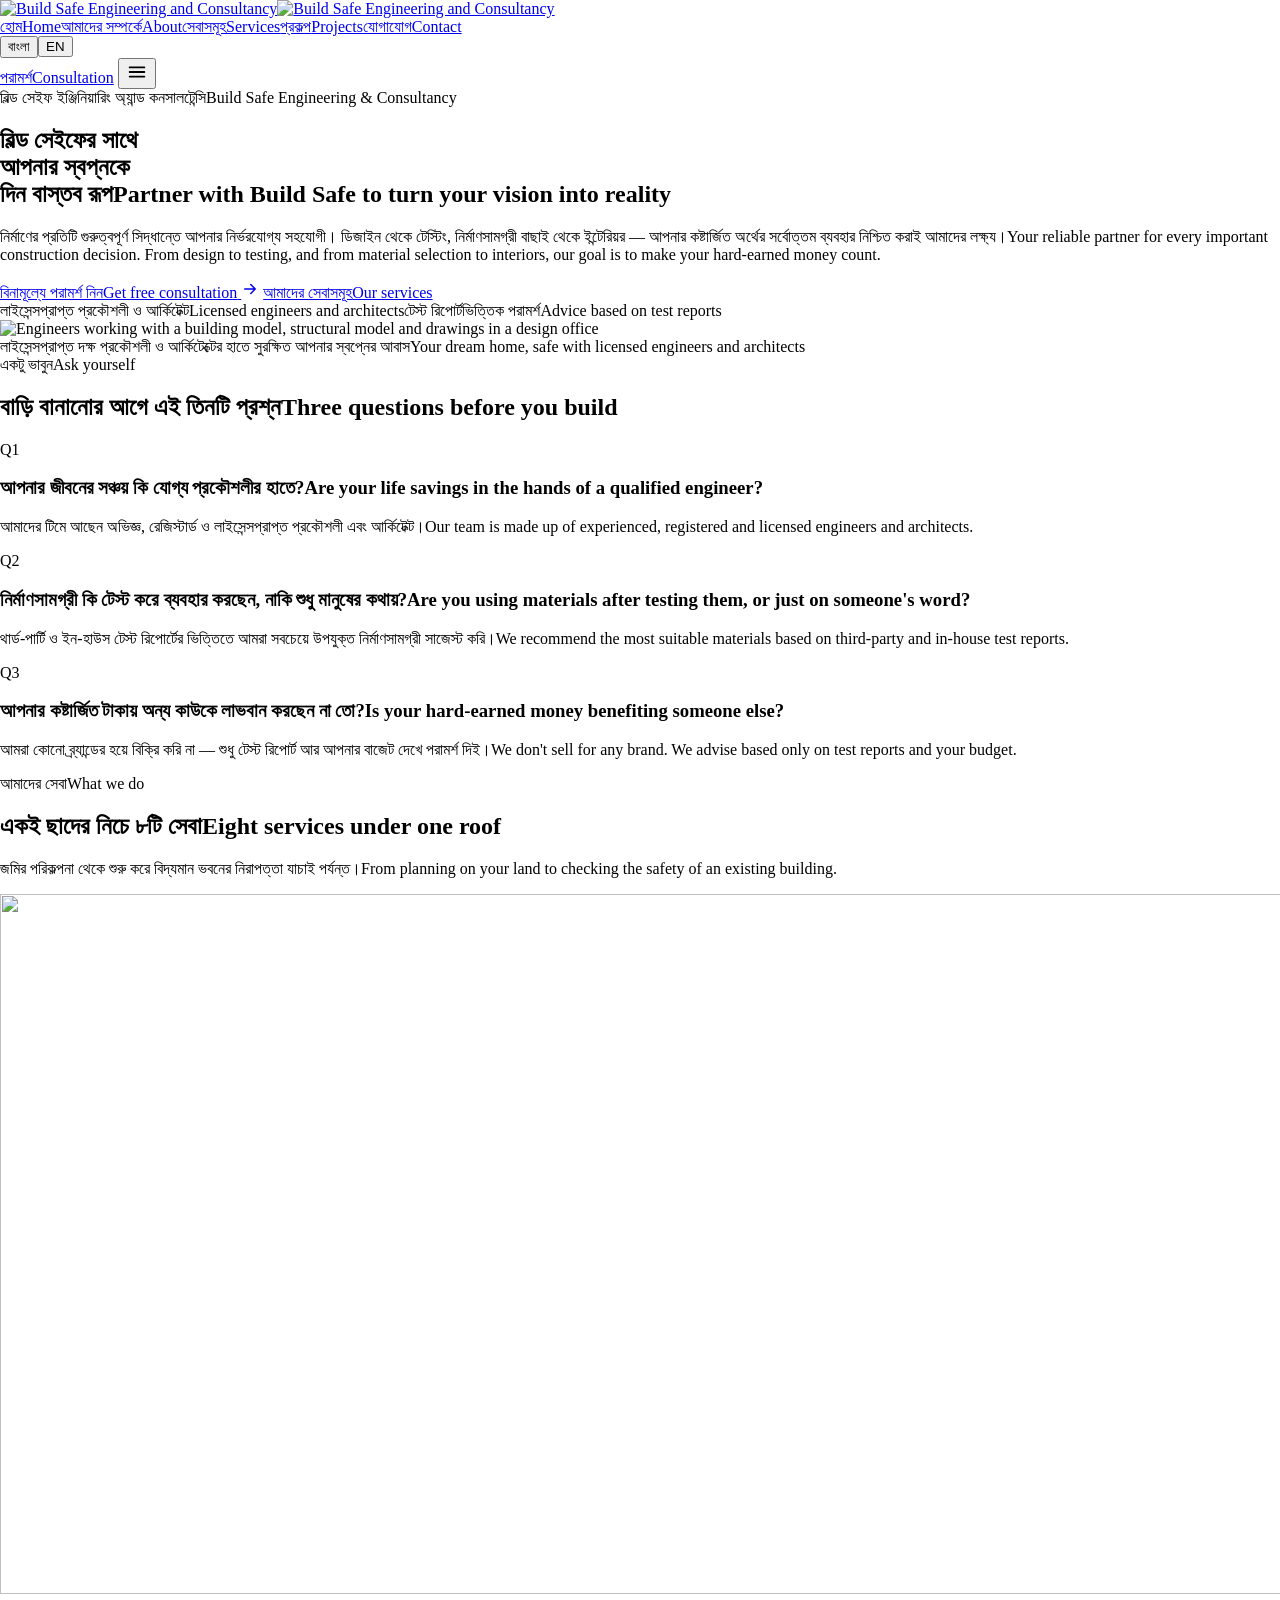
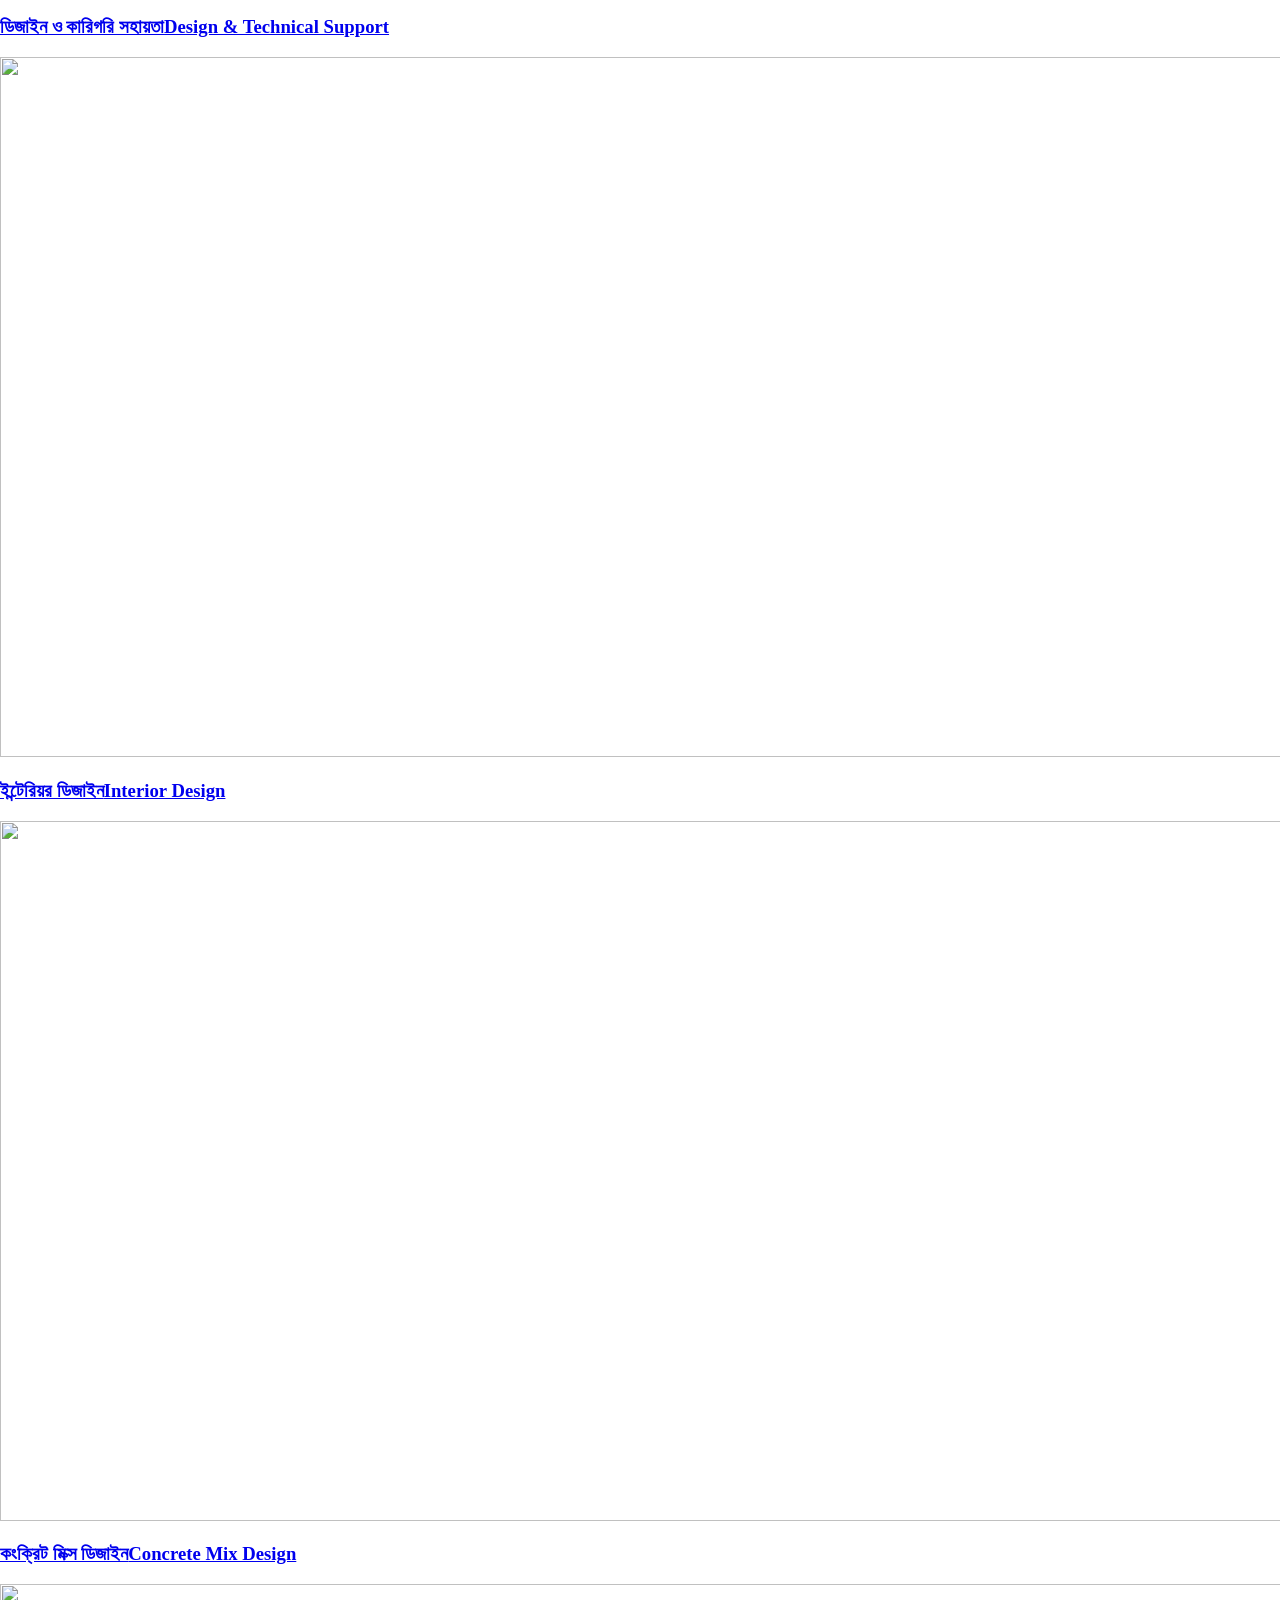
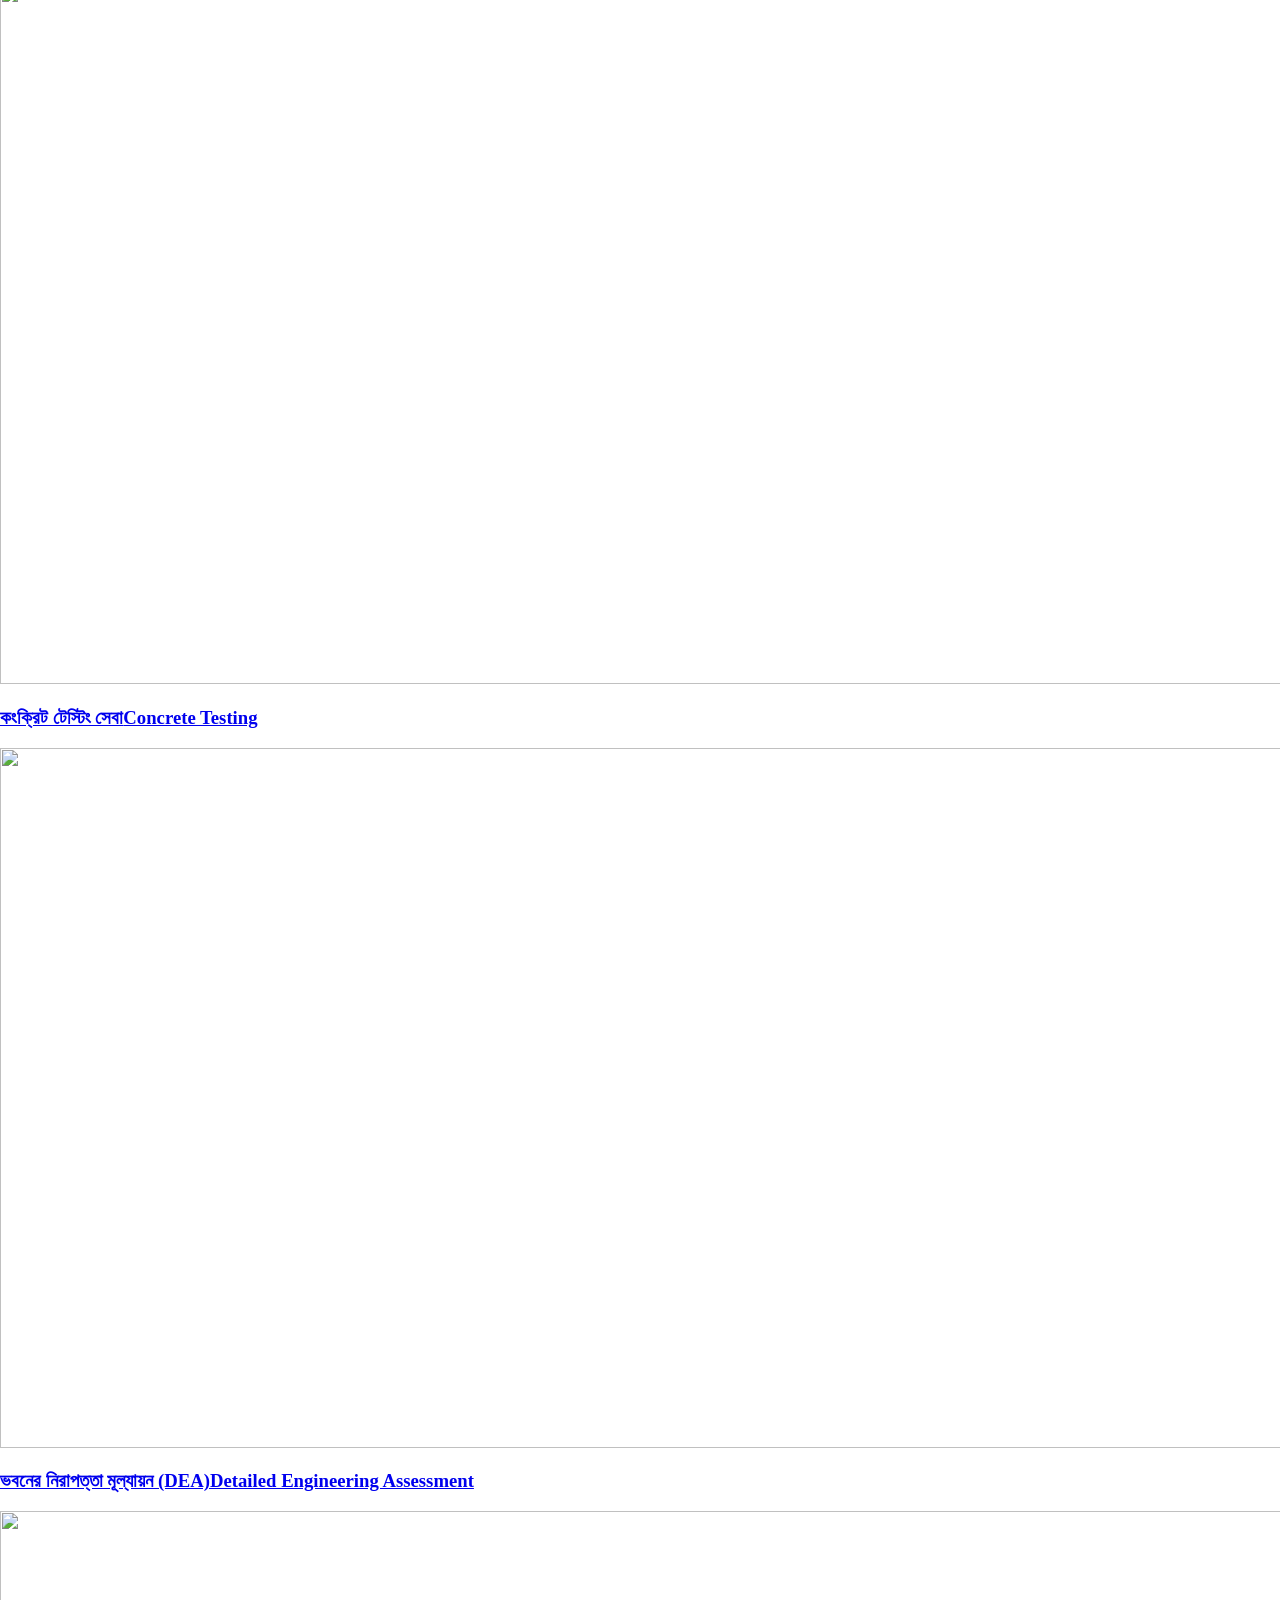
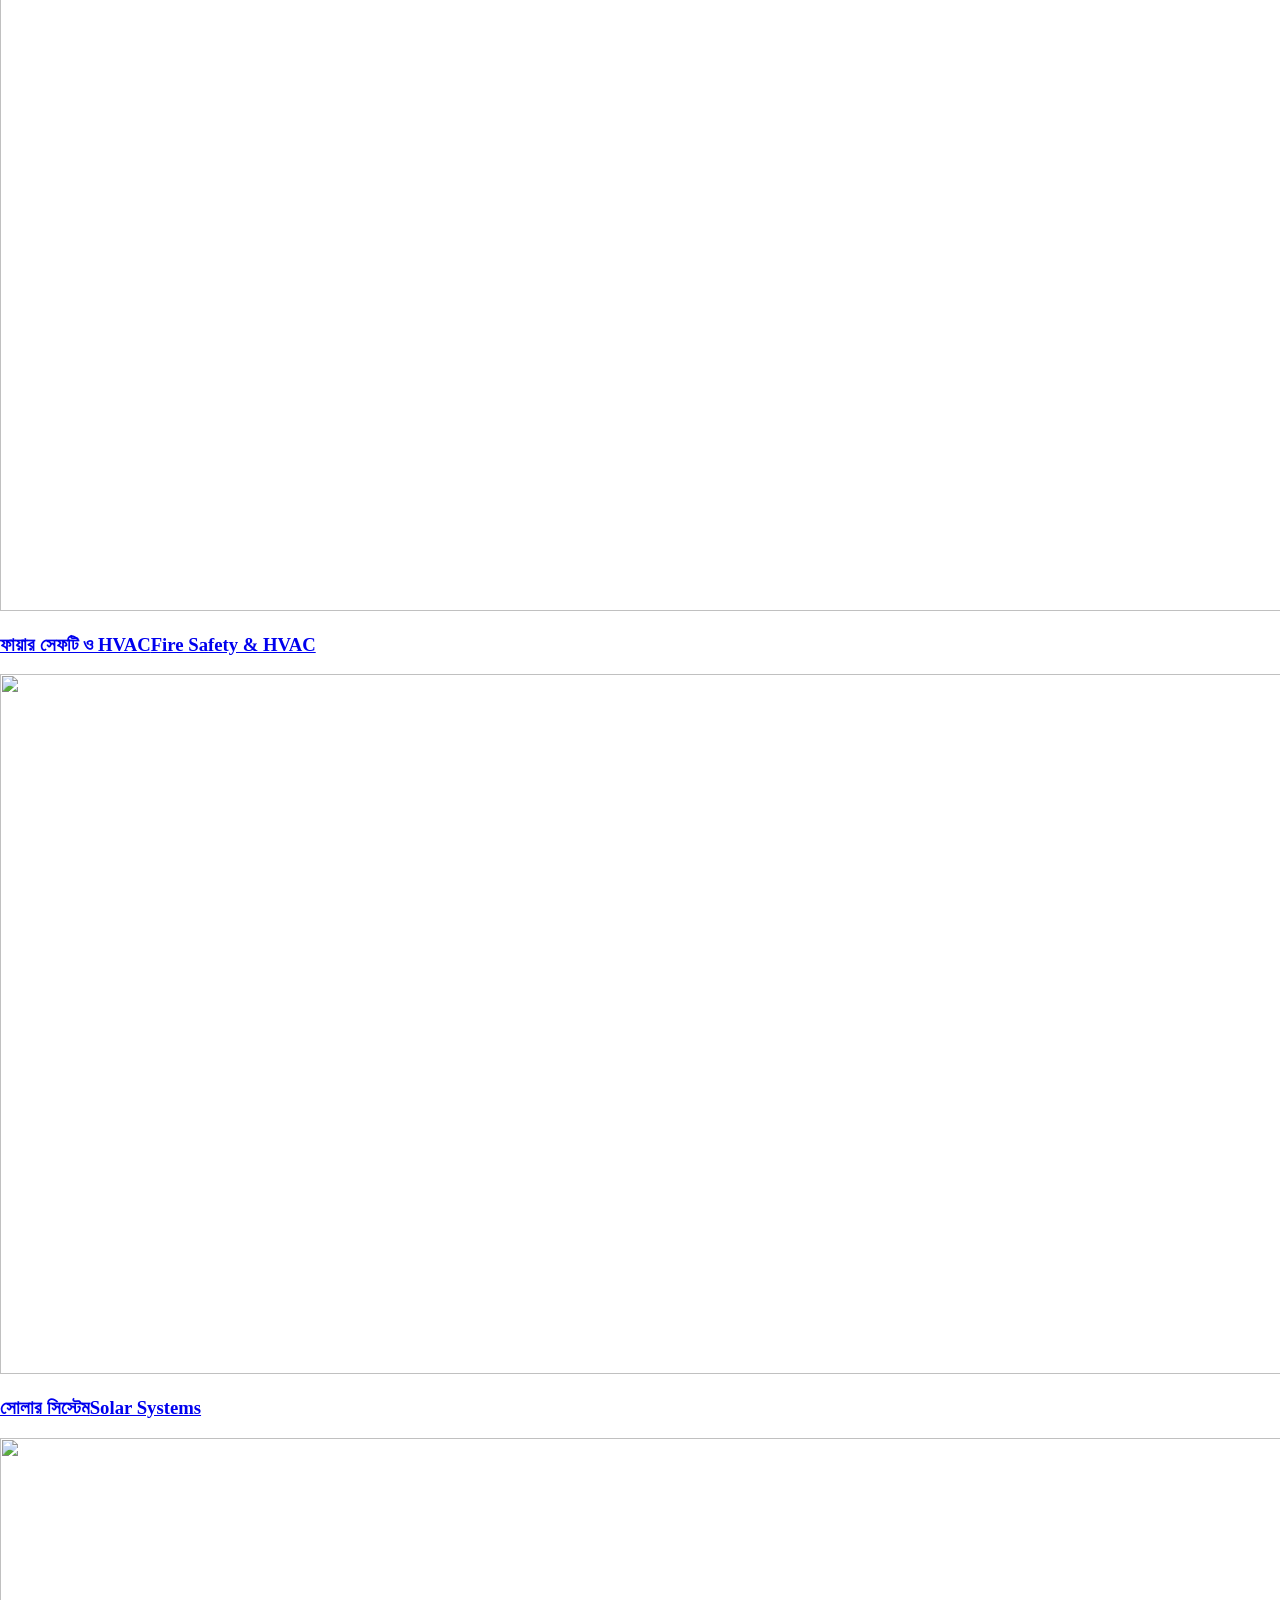
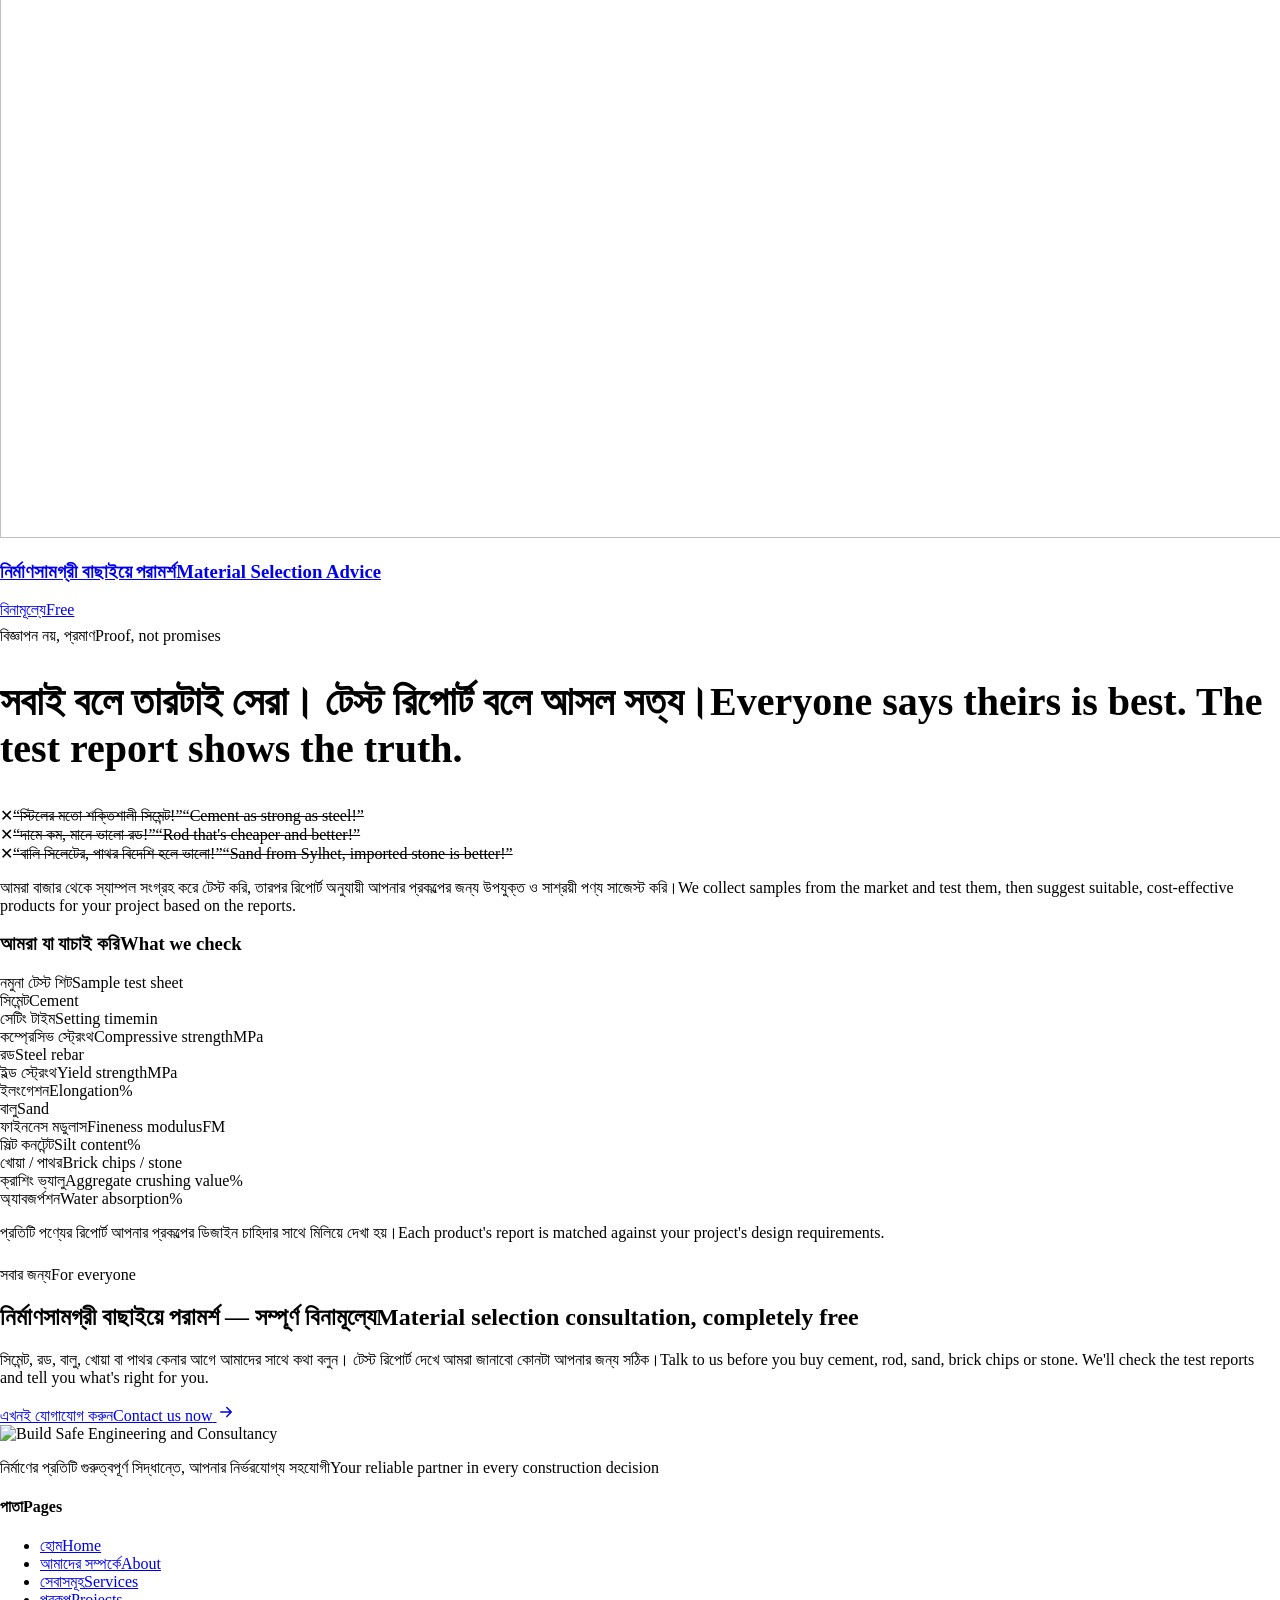
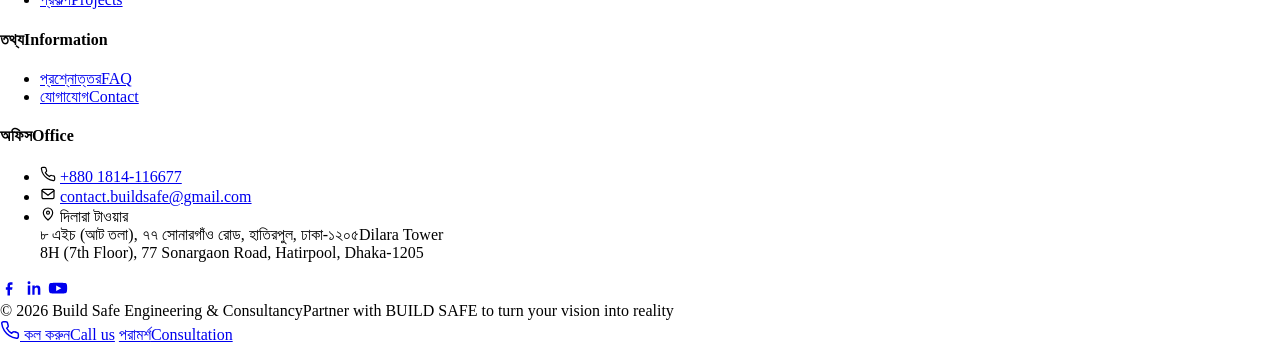
==== public/index.html @ fca4eb64 "fix: answer the common build questions and copy the office email The FAQ lists the services, materia" ====
<!doctype html>
<!-- Route: /. Bangla and English are both in this file. The script shows one language at a time. -->
<html lang="bn">
  <head>
    <script>
      try {
        if (localStorage.getItem("bs-lang") === "en") {
          document.documentElement.lang = "en";
          document.documentElement.setAttribute("data-lang", "en");
        }
      } catch (e) {}
    </script>
    <meta charset="utf-8" />
    <meta
      name="viewport"
      content="width=device-width,initial-scale=1,viewport-fit=cover"
    />
    <title>Build Safe Engineering &amp; Consultancy</title>
    <meta
      name="description"
      content="Build Safe Engineering &amp; Consultancy — নির্মাণের প্রতিটি গুরুত্বপূর্ণ সিদ্ধান্তে আপনার নির্ভরযোগ্য সহযোগী। ডিজাইন থেকে টেস্টিং, নির্মাণসামগ্রী বাছাই থেকে ইন্টেরিয়র।"
    />
    <meta name="robots" content="index, follow" />
    <link rel="canonical" href="https://buildsafe.com.bd/" />
    <meta name="theme-color" content="#353535" />
    <meta property="og:type" content="website" />
    <meta
      property="og:site_name"
      content="Build Safe Engineering &amp; Consultancy"
    />
    <meta property="og:locale" content="bn_BD" />
    <meta property="og:locale:alternate" content="en_US" />
    <meta
      property="og:title"
      content="Build Safe Engineering &amp; Consultancy"
    />
    <meta
      property="og:description"
      content="Build Safe Engineering &amp; Consultancy — নির্মাণের প্রতিটি গুরুত্বপূর্ণ সিদ্ধান্তে আপনার নির্ভরযোগ্য সহযোগী। ডিজাইন থেকে টেস্টিং, নির্মাণসামগ্রী বাছাই থেকে ইন্টেরিয়র।"
    />
    <meta property="og:url" content="https://buildsafe.com.bd/" />
    <meta property="og:image" content="https://buildsafe.com.bd/img/meta-logo.jpg" />
    <meta property="og:image:width" content="2000" />
    <meta property="og:image:height" content="2000" />
    <meta property="og:image:type" content="image/jpeg" />
    <meta
      property="og:image:alt"
      content="Build Safe Engineering and Consultancy logo"
    />
    <meta name="twitter:card" content="summary_large_image" />
    <meta
      name="twitter:title"
      content="Build Safe Engineering &amp; Consultancy"
    />
    <meta
      name="twitter:description"
      content="Build Safe Engineering &amp; Consultancy — নির্মাণের প্রতিটি গুরুত্বপূর্ণ সিদ্ধান্তে আপনার নির্ভরযোগ্য সহযোগী। ডিজাইন থেকে টেস্টিং, নির্মাণসামগ্রী বাছাই থেকে ইন্টেরিয়র।"
    />
    <meta
      name="twitter:image"
      content="https://buildsafe.com.bd/img/meta-logo.jpg"
    />
    <link rel="icon" type="image/png" href="/img/favicon.png" />
    <link rel="apple-touch-icon" href="/img/icon-180.png" />
    <link
      rel="preload"
      href="/fonts/hind-siliguri-400.woff2"
      as="font"
      type="font/woff2"
      crossorigin
    />
    <link
      rel="preload"
      href="/fonts/anek-bangla-800.woff2"
      as="font"
      type="font/woff2"
      crossorigin
    />
    <link rel="stylesheet" href="/css/site.css" />
    <script type="application/ld+json">
      {
        "@context": "https://schema.org",
        "@type": "ProfessionalService",
        "name": "Build Safe Engineering & Consultancy",
        "url": "https://buildsafe.com.bd/",
        "image": "https://buildsafe.com.bd/img/meta-logo.jpg",
        "logo": "https://buildsafe.com.bd/img/logo.png",
        "telephone": "+8801814116677",
        "email": "contact.buildsafe@gmail.com",
        "founder": {
          "@type": "Person",
          "name": "Md Mamunoor Rasid",
          "url": "https://www.linkedin.com/in/md-mamunoor-rashid/",
          "sameAs": "https://www.linkedin.com/in/md-mamunoor-rashid/"
        },
        "address": {
          "@type": "PostalAddress",
          "streetAddress": "Dilara Tower, 8H (7th Floor), 77 Sonargaon Road, Hatirpool",
          "addressLocality": "Dhaka",
          "postalCode": "1205",
          "addressCountry": "BD"
        },
        "areaServed": {
          "@type": "Country",
          "name": "Bangladesh"
        },
        "sameAs": [
          "https://www.facebook.com/buildsafe.ec",
          "https://www.linkedin.com/in/md-mamunoor-rashid/",
          "https://www.youtube.com/@BuildSafe-EC"
        ]
      }
    </script>
  </head>
  <body data-page="home" style="margin: 0">
    <header class="top">
      <div class="wrap">
        <a class="brand" href="/" aria-label="Build Safe home"
          ><img
            class="logo-light"
            src="/img/logo.png"
            alt="Build Safe Engineering and Consultancy"
            width="900"
            height="658" /><img
            class="logo-dark"
            src="/img/logo-white.png"
            alt="Build Safe Engineering and Consultancy"
            width="900"
            height="657"
        /></a>
        <nav class="main" id="nav" aria-label="Main">
          <a href="/" data-nav="home"
            ><span lang="bn">হোম</span><span lang="en">Home</span></a
          ><a href="/about/" data-nav="about"
            ><span lang="bn">আমাদের সম্পর্কে</span
            ><span lang="en">About</span></a
          ><a href="/services/" data-nav="services"
            ><span lang="bn">সেবাসমূহ</span><span lang="en">Services</span></a
          ><a href="/projects/" data-nav="projects"
            ><span lang="bn">প্রকল্প</span><span lang="en">Projects</span></a
          ><a href="/contact/" data-nav="contact"
            ><span lang="bn">যোগাযোগ</span><span lang="en">Contact</span></a
          >
        </nav>
        <div class="tools">
          <div class="lang" role="group" aria-label="Language">
            <button type="button" id="lang-bn" aria-pressed="true">বাংলা</button
            ><button type="button" id="lang-en" aria-pressed="false">EN</button>
          </div>
          <a class="btn btn-primary btn-sm" href="/contact/"
            ><span lang="bn">পরামর্শ</span
            ><span lang="en">Consultation</span></a
          >
          <button
            class="menu-btn"
            id="menu-btn"
            type="button"
            aria-label="Menu"
            aria-expanded="false"
            aria-controls="nav"
          >
            <svg viewBox="0 0 24 24" width="22" height="22" aria-hidden="true">
              <path
                d="M4 7h16M4 12h16M4 17h16"
                stroke="currentColor"
                stroke-width="2"
                stroke-linecap="round"
              ></path>
            </svg>
          </button>
        </div>
      </div>
    </header>

    <main>
      <div class="page">
        <section class="hero">
          <div class="wrap">
            <div class="hero-text">
              <div class="eyebrow">
                <span lang="bn"
                  >বিল্ড সেইফ ইঞ্জিনিয়ারিং অ্যান্ড কনসালটেন্সি</span
                ><span lang="en">Build Safe Engineering &amp; Consultancy</span>
              </div>
              <h1>
                <span lang="bn"
                  >বিল্ড সেইফের সাথে<br />আপনার
                  <span class="box box-line">স্বপ্নকে</span><br />দিন
                  <span class="box">বাস্তব</span> রূপ</span
                ><span lang="en"
                  >Partner with Build Safe to turn your
                  <span class="box box-line">vision</span> into
                  <span class="box">reality</span></span
                >
              </h1>
              <p class="lead">
                <span lang="bn"
                  >নির্মাণের প্রতিটি গুরুত্বপূর্ণ সিদ্ধান্তে আপনার নির্ভরযোগ্য
                  সহযোগী। ডিজাইন থেকে টেস্টিং, নির্মাণসামগ্রী বাছাই থেকে
                  ইন্টেরিয়র — আপনার কষ্টার্জিত অর্থের সর্বোত্তম ব্যবহার নিশ্চিত
                  করাই আমাদের লক্ষ্য।</span
                ><span lang="en"
                  >Your reliable partner for every important construction
                  decision. From design to testing, and from material selection
                  to interiors, our goal is to make your hard-earned money
                  count.</span
                >
              </p>
              <div class="hero-cta">
                <a class="btn btn-primary" href="/contact/"
                  ><span lang="bn">বিনামূল্যে পরামর্শ নিন</span
                  ><span lang="en">Get free consultation</span>
                  <svg
                    viewBox="0 0 24 24"
                    width="18"
                    height="18"
                    aria-hidden="true"
                  >
                    <path
                      d="M5 12h14M13 6l6 6-6 6"
                      fill="none"
                      stroke="currentColor"
                      stroke-width="2"
                      stroke-linecap="round"
                      stroke-linejoin="round"
                    ></path></svg
                ></a>
                <a class="btn btn-ghost" href="/services/"
                  ><span lang="bn">আমাদের সেবাসমূহ</span
                  ><span lang="en">Our services</span></a
                >
              </div>
              <div class="hero-meta">
                <span
                  ><span lang="bn">লাইসেন্সপ্রাপ্ত প্রকৌশলী ও আর্কিটেক্ট</span
                  ><span lang="en"
                    >Licensed engineers and architects</span
                  ></span
                ><span
                  ><span lang="bn">টেস্ট রিপোর্টভিত্তিক পরামর্শ</span
                  ><span lang="en">Advice based on test reports</span></span
                >
              </div>
            </div>
            <figure class="hero-fig" style="margin: 0">
              <img
                src="/img/hero.jpg"
                alt="Engineers working with a building model, structural model and drawings in a design office"
                width="1408"
                height="768"
              />
              <figcaption class="dim cap">
                <span lang="bn"
                  >লাইসেন্সপ্রাপ্ত দক্ষ প্রকৌশলী ও আর্কিটেক্টের হাতে সুরক্ষিত
                  আপনার স্বপ্নের আবাস</span
                ><span lang="en"
                  >Your dream home, safe with licensed engineers and
                  architects</span
                >
              </figcaption>
            </figure>
          </div>
        </section>

        <section class="band">
          <div class="wrap">
            <div class="sec-head">
              <div class="eyebrow">
                <span lang="bn">একটু ভাবুন</span
                ><span lang="en">Ask yourself</span>
              </div>
              <h2>
                <span lang="bn">বাড়ি বানানোর আগে এই তিনটি প্রশ্ন</span
                ><span lang="en">Three questions before you build</span>
              </h2>
            </div>
            <div class="qs">
              <div class="q">
                <span class="mono">Q1</span>
                <h3>
                  <span lang="bn"
                    >আপনার জীবনের সঞ্চয় কি যোগ্য প্রকৌশলীর হাতে?</span
                  ><span lang="en"
                    >Are your life savings in the hands of a qualified
                    engineer?</span
                  >
                </h3>
                <p>
                  <span lang="bn"
                    >আমাদের টিমে আছেন অভিজ্ঞ, রেজিস্টার্ড ও লাইসেন্সপ্রাপ্ত
                    প্রকৌশলী এবং আর্কিটেক্ট।</span
                  ><span lang="en"
                    >Our team is made up of experienced, registered and licensed
                    engineers and architects.</span
                  >
                </p>
              </div>
              <div class="q">
                <span class="mono">Q2</span>
                <h3>
                  <span lang="bn"
                    >নির্মাণসামগ্রী কি টেস্ট করে ব্যবহার করছেন, নাকি শুধু
                    মানুষের কথায়?</span
                  ><span lang="en"
                    >Are you using materials after testing them, or just on
                    someone's word?</span
                  >
                </h3>
                <p>
                  <span lang="bn"
                    >থার্ড-পার্টি ও ইন-হাউস টেস্ট রিপোর্টের ভিত্তিতে আমরা
                    সবচেয়ে উপযুক্ত নির্মাণসামগ্রী সাজেস্ট করি।</span
                  ><span lang="en"
                    >We recommend the most suitable materials based on
                    third-party and in-house test reports.</span
                  >
                </p>
              </div>
              <div class="q">
                <span class="mono">Q3</span>
                <h3>
                  <span lang="bn"
                    >আপনার কষ্টার্জিত টাকায় অন্য কাউকে লাভবান করছেন না
                    তো?</span
                  ><span lang="en"
                    >Is your hard-earned money benefiting someone else?</span
                  >
                </h3>
                <p>
                  <span lang="bn"
                    >আমরা কোনো ব্র্যান্ডের হয়ে বিক্রি করি না — শুধু টেস্ট
                    রিপোর্ট আর আপনার বাজেট দেখে পরামর্শ দিই।</span
                  ><span lang="en"
                    >We don't sell for any brand. We advise based only on test
                    reports and your budget.</span
                  >
                </p>
              </div>
            </div>
          </div>
        </section>

        <section>
          <div class="wrap">
            <div class="sec-head">
              <div class="eyebrow">
                <span lang="bn">আমাদের সেবা</span
                ><span lang="en">What we do</span>
              </div>
              <h2>
                <span lang="bn">একই ছাদের নিচে ৮টি সেবা</span
                ><span lang="en">Eight services under one roof</span>
              </h2>
              <p>
                <span lang="bn"
                  >জমির পরিকল্পনা থেকে শুরু করে বিদ্যমান ভবনের নিরাপত্তা যাচাই
                  পর্যন্ত।</span
                ><span lang="en"
                  >From planning on your land to checking the safety of an
                  existing building.</span
                >
              </p>
            </div>
            <div class="svc-grid">
              <a class="svc-card" href="/services/#svc-1">
                <div class="svc-img">
                  <img
                    src="/img/s1.jpg"
                    alt=""
                    loading="lazy"
                    width="1400"
                    height="700"
                  />
                </div>
                <div class="svc-body">
                  <h3>
                    <span lang="bn">ডিজাইন ও কারিগরি সহায়তা</span
                    ><span lang="en">Design & Technical Support</span>
                  </h3>
                </div></a
              ><a class="svc-card" href="/services/#svc-2">
                <div class="svc-img">
                  <img
                    src="/img/s2.jpg"
                    alt=""
                    loading="lazy"
                    width="1400"
                    height="700"
                  />
                </div>
                <div class="svc-body">
                  <h3>
                    <span lang="bn">ইন্টেরিয়র ডিজাইন</span
                    ><span lang="en">Interior Design</span>
                  </h3>
                </div></a
              ><a class="svc-card" href="/services/#svc-3">
                <div class="svc-img">
                  <img
                    src="/img/s3.jpg"
                    alt=""
                    loading="lazy"
                    width="1400"
                    height="700"
                  />
                </div>
                <div class="svc-body">
                  <h3>
                    <span lang="bn">কংক্রিট মিক্স ডিজাইন</span
                    ><span lang="en">Concrete Mix Design</span>
                  </h3>
                </div></a
              ><a class="svc-card" href="/services/#svc-4">
                <div class="svc-img">
                  <img
                    src="/img/s4.jpg"
                    alt=""
                    loading="lazy"
                    width="1400"
                    height="700"
                  />
                </div>
                <div class="svc-body">
                  <h3>
                    <span lang="bn">কংক্রিট টেস্টিং সেবা</span
                    ><span lang="en">Concrete Testing</span>
                  </h3>
                </div></a
              ><a class="svc-card" href="/services/#svc-5">
                <div class="svc-img">
                  <img
                    src="/img/s5.jpg"
                    alt=""
                    loading="lazy"
                    width="1400"
                    height="700"
                  />
                </div>
                <div class="svc-body">
                  <h3>
                    <span lang="bn">ভবনের নিরাপত্তা মূল্যায়ন (DEA)</span
                    ><span lang="en">Detailed Engineering Assessment</span>
                  </h3>
                </div></a
              ><a class="svc-card" href="/services/#svc-6">
                <div class="svc-img">
                  <img
                    src="/img/s6.jpg"
                    alt=""
                    loading="lazy"
                    width="1400"
                    height="700"
                  />
                </div>
                <div class="svc-body">
                  <h3>
                    <span lang="bn">ফায়ার সেফটি ও HVAC</span
                    ><span lang="en">Fire Safety & HVAC</span>
                  </h3>
                </div></a
              ><a class="svc-card" href="/services/#svc-7">
                <div class="svc-img">
                  <img
                    src="/img/s7.jpg"
                    alt=""
                    loading="lazy"
                    width="1400"
                    height="700"
                  />
                </div>
                <div class="svc-body">
                  <h3>
                    <span lang="bn">সোলার সিস্টেম</span
                    ><span lang="en">Solar Systems</span>
                  </h3>
                </div></a
              ><a class="svc-card" href="/services/#svc-8">
                <div class="svc-img">
                  <img
                    src="/img/s8.jpg"
                    alt=""
                    loading="lazy"
                    width="1400"
                    height="700"
                  />
                </div>
                <div class="svc-body">
                  <h3>
                    <span lang="bn">নির্মাণসামগ্রী বাছাইয়ে পরামর্শ</span
                    ><span lang="en">Material Selection Advice</span>
                  </h3>
                  <span class="chip chip-free"
                    ><span lang="bn">বিনামূল্যে</span
                    ><span lang="en">Free</span></span
                  >
                </div></a
              >
            </div>
          </div>
        </section>

        <section style="padding-top: 8px">
          <div class="wrap tvt">
            <div class="tvt-text">
              <div class="eyebrow">
                <span lang="bn">বিজ্ঞাপন নয়, প্রমাণ</span
                ><span lang="en">Proof, not promises</span>
              </div>
              <h2 style="font-size: clamp(28px, 4vw, 40px)">
                <span lang="bn"
                  >সবাই বলে তারটাই সেরা। টেস্ট রিপোর্ট বলে আসল সত্য।</span
                ><span lang="en"
                  >Everyone says theirs is best. The test report shows the
                  truth.</span
                >
              </h2>
              <div class="claims">
                <div class="claim">
                  <span class="mono">✕</span
                  ><s
                    ><span lang="bn">“স্টিলের মতো শক্তিশালী সিমেন্ট!”</span
                    ><span lang="en">“Cement as strong as steel!”</span></s
                  >
                </div>
                <div class="claim">
                  <span class="mono">✕</span
                  ><s
                    ><span lang="bn">“দামে কম, মানে ভালো রড!”</span
                    ><span lang="en">“Rod that's cheaper and better!”</span></s
                  >
                </div>
                <div class="claim">
                  <span class="mono">✕</span
                  ><s
                    ><span lang="bn">“বালি সিলেটের, পাথর বিদেশি হলে ভালো!”</span
                    ><span lang="en"
                      >“Sand from Sylhet, imported stone is better!”</span
                    ></s
                  >
                </div>
              </div>
              <p class="lead-sm">
                <span lang="bn"
                  >আমরা বাজার থেকে স্যাম্পল সংগ্রহ করে টেস্ট করি, তারপর রিপোর্ট
                  অনুযায়ী আপনার প্রকল্পের জন্য উপযুক্ত ও সাশ্রয়ী পণ্য সাজেস্ট
                  করি।</span
                ><span lang="en"
                  >We collect samples from the market and test them, then
                  suggest suitable, cost-effective products for your project
                  based on the reports.</span
                >
              </p>
            </div>
            <div class="report" aria-label="What we test">
              <div class="report-h">
                <h3>
                  <span lang="bn">আমরা যা যাচাই করি</span
                  ><span lang="en">What we check</span>
                </h3>
                <span class="chip"
                  ><span lang="bn">নমুনা টেস্ট শিট</span
                  ><span lang="en">Sample test sheet</span></span
                >
              </div>
              <div class="chk-grid">
                <div class="chk">
                  <div class="chk-h">
                    <span lang="bn">সিমেন্ট</span><span lang="en">Cement</span>
                  </div>
                  <div class="chk-r">
                    <span
                      ><span lang="bn">সেটিং টাইম</span
                      ><span lang="en">Setting time</span></span
                    ><span class="mono">min</span>
                  </div>
                  <div class="chk-r">
                    <span
                      ><span lang="bn">কম্প্রেসিভ স্ট্রেংথ</span
                      ><span lang="en">Compressive strength</span></span
                    ><span class="mono">MPa</span>
                  </div>
                </div>
                <div class="chk">
                  <div class="chk-h">
                    <span lang="bn">রড</span><span lang="en">Steel rebar</span>
                  </div>
                  <div class="chk-r">
                    <span
                      ><span lang="bn">ইল্ড স্ট্রেংথ</span
                      ><span lang="en">Yield strength</span></span
                    ><span class="mono">MPa</span>
                  </div>
                  <div class="chk-r">
                    <span
                      ><span lang="bn">ইলংগেশন</span
                      ><span lang="en">Elongation</span></span
                    ><span class="mono">%</span>
                  </div>
                </div>
                <div class="chk">
                  <div class="chk-h">
                    <span lang="bn">বালু</span><span lang="en">Sand</span>
                  </div>
                  <div class="chk-r">
                    <span
                      ><span lang="bn">ফাইননেস মডুলাস</span
                      ><span lang="en">Fineness modulus</span></span
                    ><span class="mono">FM</span>
                  </div>
                  <div class="chk-r">
                    <span
                      ><span lang="bn">সিল্ট কনটেন্ট</span
                      ><span lang="en">Silt content</span></span
                    ><span class="mono">%</span>
                  </div>
                </div>
                <div class="chk">
                  <div class="chk-h">
                    <span lang="bn">খোয়া / পাথর</span
                    ><span lang="en">Brick chips / stone</span>
                  </div>
                  <div class="chk-r">
                    <span
                      ><span lang="bn">ক্রাশিং ভ্যালু</span
                      ><span lang="en">Aggregate crushing value</span></span
                    ><span class="mono">%</span>
                  </div>
                  <div class="chk-r">
                    <span
                      ><span lang="bn">অ্যাবজর্পশন</span
                      ><span lang="en">Water absorption</span></span
                    ><span class="mono">%</span>
                  </div>
                </div>
              </div>
              <p class="report-f">
                <span lang="bn"
                  >প্রতিটি পণ্যের রিপোর্ট আপনার প্রকল্পের ডিজাইন চাহিদার সাথে
                  মিলিয়ে দেখা হয়।</span
                ><span lang="en"
                  >Each product's report is matched against your project's
                  design requirements.</span
                >
              </p>
            </div>
          </div>
        </section>

        <section style="padding-top: 8px">
          <div class="wrap">
            <div class="offer">
              <div>
                <div class="seal">
                  <span lang="bn">সবার জন্য</span
                  ><span lang="en">For everyone</span>
                </div>
                <h2>
                  <span lang="bn"
                    >নির্মাণসামগ্রী বাছাইয়ে পরামর্শ — সম্পূর্ণ বিনামূল্যে</span
                  ><span lang="en"
                    >Material selection consultation, completely free</span
                  >
                </h2>
                <p>
                  <span lang="bn"
                    >সিমেন্ট, রড, বালু, খোয়া বা পাথর কেনার আগে আমাদের সাথে কথা
                    বলুন। টেস্ট রিপোর্ট দেখে আমরা জানাবো কোনটা আপনার জন্য
                    সঠিক।</span
                  ><span lang="en"
                    >Talk to us before you buy cement, rod, sand, brick chips or
                    stone. We'll check the test reports and tell you what's
                    right for you.</span
                  >
                </p>
              </div>
              <a class="btn btn-light" href="/contact/"
                ><span lang="bn">এখনই যোগাযোগ করুন</span
                ><span lang="en">Contact us now</span>
                <svg
                  viewBox="0 0 24 24"
                  width="18"
                  height="18"
                  aria-hidden="true"
                >
                  <path
                    d="M5 12h14M13 6l6 6-6 6"
                    fill="none"
                    stroke="currentColor"
                    stroke-width="2"
                    stroke-linecap="round"
                    stroke-linejoin="round"
                  ></path></svg
              ></a>
            </div>
          </div>
        </section>
      </div>
    </main>

    <footer>
      <div class="wrap">
        <div class="foot-brand">
          <img
            class="foot-logo"
            src="/img/logo-white.png"
            alt="Build Safe Engineering and Consultancy"
            width="900"
            height="657"
          />
          <p class="foot-tag">
            <span lang="bn"
              >নির্মাণের প্রতিটি গুরুত্বপূর্ণ সিদ্ধান্তে, আপনার নির্ভরযোগ্য
              সহযোগী</span
            ><span lang="en"
              >Your reliable partner in every construction decision</span
            >
          </p>
        </div>
        <div class="foot-pages">
          <h4><span lang="bn">পাতা</span><span lang="en">Pages</span></h4>
          <ul>
            <li>
              <a href="/"
                ><span lang="bn">হোম</span><span lang="en">Home</span></a
              >
            </li>
            <li>
              <a href="/about/"
                ><span lang="bn">আমাদের সম্পর্কে</span
                ><span lang="en">About</span></a
              >
            </li>
            <li>
              <a href="/services/"
                ><span lang="bn">সেবাসমূহ</span
                ><span lang="en">Services</span></a
              >
            </li>
            <li>
              <a href="/projects/"
                ><span lang="bn">প্রকল্প</span
                ><span lang="en">Projects</span></a
              >
            </li>
          </ul>
        </div>
        <div class="foot-info">
          <h4><span lang="bn">তথ্য</span><span lang="en">Information</span></h4>
          <ul>
            <li>
              <a href="/faq/"
                ><span lang="bn">প্রশ্নোত্তর</span><span lang="en">FAQ</span></a
              >
            </li>
            <li>
              <a href="/contact/"
                ><span lang="bn">যোগাযোগ</span><span lang="en">Contact</span></a
              >
            </li>
          </ul>
        </div>
        <div class="foot-contact">
          <h4><span lang="bn">অফিস</span><span lang="en">Office</span></h4>
          <ul>
            <li class="reach">
              <svg viewBox="0 0 24 24" width="16" height="16" aria-hidden="true"><path d="M22 16.9v3a2 2 0 0 1-2.2 2 19.8 19.8 0 0 1-8.6-3.1 19.5 19.5 0 0 1-6-6A19.8 19.8 0 0 1 2.1 4.2 2 2 0 0 1 4.1 2h3a2 2 0 0 1 2 1.7c.1 1 .4 1.9.7 2.8a2 2 0 0 1-.5 2.1L8 9.9a16 16 0 0 0 6 6l1.3-1.3a2 2 0 0 1 2.1-.4c.9.3 1.8.6 2.8.7a2 2 0 0 1 1.7 2z" fill="none" stroke="currentColor" stroke-width="1.8" stroke-linecap="round" stroke-linejoin="round"></path></svg>
              <a href="tel:+8801814116677">+880 1814-116677</a>
            </li>
            <li class="reach">
              <svg viewBox="0 0 24 24" width="16" height="16" aria-hidden="true"><rect x="3" y="5" width="18" height="14" rx="2" fill="none" stroke="currentColor" stroke-width="1.8"></rect><path d="M3 7l9 7 9-7" fill="none" stroke="currentColor" stroke-width="1.8" stroke-linecap="round" stroke-linejoin="round"></path></svg>
              <a href="mailto:contact.buildsafe@gmail.com">contact.buildsafe@gmail.com</a>
            </li>
            <li class="reach">
              <svg viewBox="0 0 24 24" width="16" height="16" aria-hidden="true"><path d="M12 21s7-6.2 7-11a7 7 0 1 0-14 0c0 4.8 7 11 7 11z" fill="none" stroke="currentColor" stroke-width="1.8" stroke-linejoin="round"></path><circle cx="12" cy="10" r="2.2" fill="none" stroke="currentColor" stroke-width="1.8"></circle></svg>
              <span class="office"
                ><span lang="bn"
                  >দিলারা টাওয়ার<br />৮ এইচ (আট তলা), ৭৭ সোনারগাঁও রোড, হাতিরপুল,
                  ঢাকা-১২০৫</span
                ><span lang="en"
                  >Dilara Tower<br />8H (7th Floor), 77 Sonargaon Road, Hatirpool,
                  Dhaka-1205</span
                ></span
              >
            </li>
          </ul>
          <div class="socials">
            <a href="https://www.facebook.com/buildsafe.ec" target="_blank" rel="noopener" aria-label="Facebook"><svg viewBox="0 0 24 24" width="20" height="20" aria-hidden="true"><path fill="currentColor" d="M15 8h-2a1 1 0 0 0-1 1v2h3l-.5 3H12v7H9v-7H7v-3h2V8.5A3.5 3.5 0 0 1 12.5 5H15v3z"></path></svg></a>
            <a href="https://www.linkedin.com/in/md-mamunoor-rashid/" target="_blank" rel="noopener" aria-label="LinkedIn"><svg viewBox="0 0 24 24" width="20" height="20" aria-hidden="true"><path fill="currentColor" d="M4.5 9h3v11h-3V9zm1.5-5a1.75 1.75 0 1 1 0 3.5 1.75 1.75 0 0 1 0-3.5zM10 9h2.9v1.5h.1c.4-.8 1.4-1.6 2.9-1.6 3.1 0 3.7 2 3.7 4.7V20h-3v-5.5c0-1.3 0-3-1.8-3s-2.1 1.4-2.1 2.9V20H10V9z"></path></svg></a>
            <a href="https://www.youtube.com/@BuildSafe-EC" target="_blank" rel="noopener" aria-label="YouTube"><svg viewBox="0 0 24 24" width="20" height="20" aria-hidden="true"><path fill="currentColor" d="M23 12.2s0-3-.4-4.4c-.2-.8-.9-1.5-1.7-1.7C19.4 5.7 12 5.7 12 5.7s-7.4 0-8.9.4c-.8.2-1.5.9-1.7 1.7C1 9.2 1 12.2 1 12.2s0 3 .4 4.4c.2.8.9 1.5 1.7 1.7 1.5.4 8.9.4 8.9.4s7.4 0 8.9-.4c.8-.2 1.5-.9 1.7-1.7.4-1.4.4-4.4.4-4.4zM9.8 15.5v-6.6l6.2 3.3-6.2 3.3z"></path></svg></a>
          </div>
        </div>
        <div class="foot-bottom">
          <span>© 2026 Build Safe Engineering &amp; Consultancy</span
          ><span>Partner with BUILD SAFE to turn your vision into reality</span>
        </div>
      </div>
    </footer>
    <div class="toast" id="toast" role="status" hidden></div>
    <nav class="mbar" aria-label="Quick contact">
      <a class="btn btn-ghost" href="tel:+8801814116677"
        ><svg viewBox="0 0 24 24" width="20" height="20" aria-hidden="true">
          <path
            d="M22 16.9v3a2 2 0 0 1-2.2 2 19.8 19.8 0 0 1-8.6-3.1 19.5 19.5 0 0 1-6-6A19.8 19.8 0 0 1 2.1 4.2 2 2 0 0 1 4.1 2h3a2 2 0 0 1 2 1.7c.1 1 .4 1.9.7 2.8a2 2 0 0 1-.5 2.1L8 9.9a16 16 0 0 0 6 6l1.3-1.3a2 2 0 0 1 2.1-.4c.9.3 1.8.6 2.8.7a2 2 0 0 1 1.7 2z"
            fill="none"
            stroke="currentColor"
            stroke-width="1.8"
            stroke-linecap="round"
            stroke-linejoin="round"
          ></path>
        </svg>
        <span lang="bn">কল করুন</span><span lang="en">Call us</span></a
      >
      <a class="btn btn-primary" href="/contact/"
        ><span lang="bn">পরামর্শ</span><span lang="en">Consultation</span></a
      >
    </nav>

    <script src="/js/site.js"></script>
  </body>
</html>
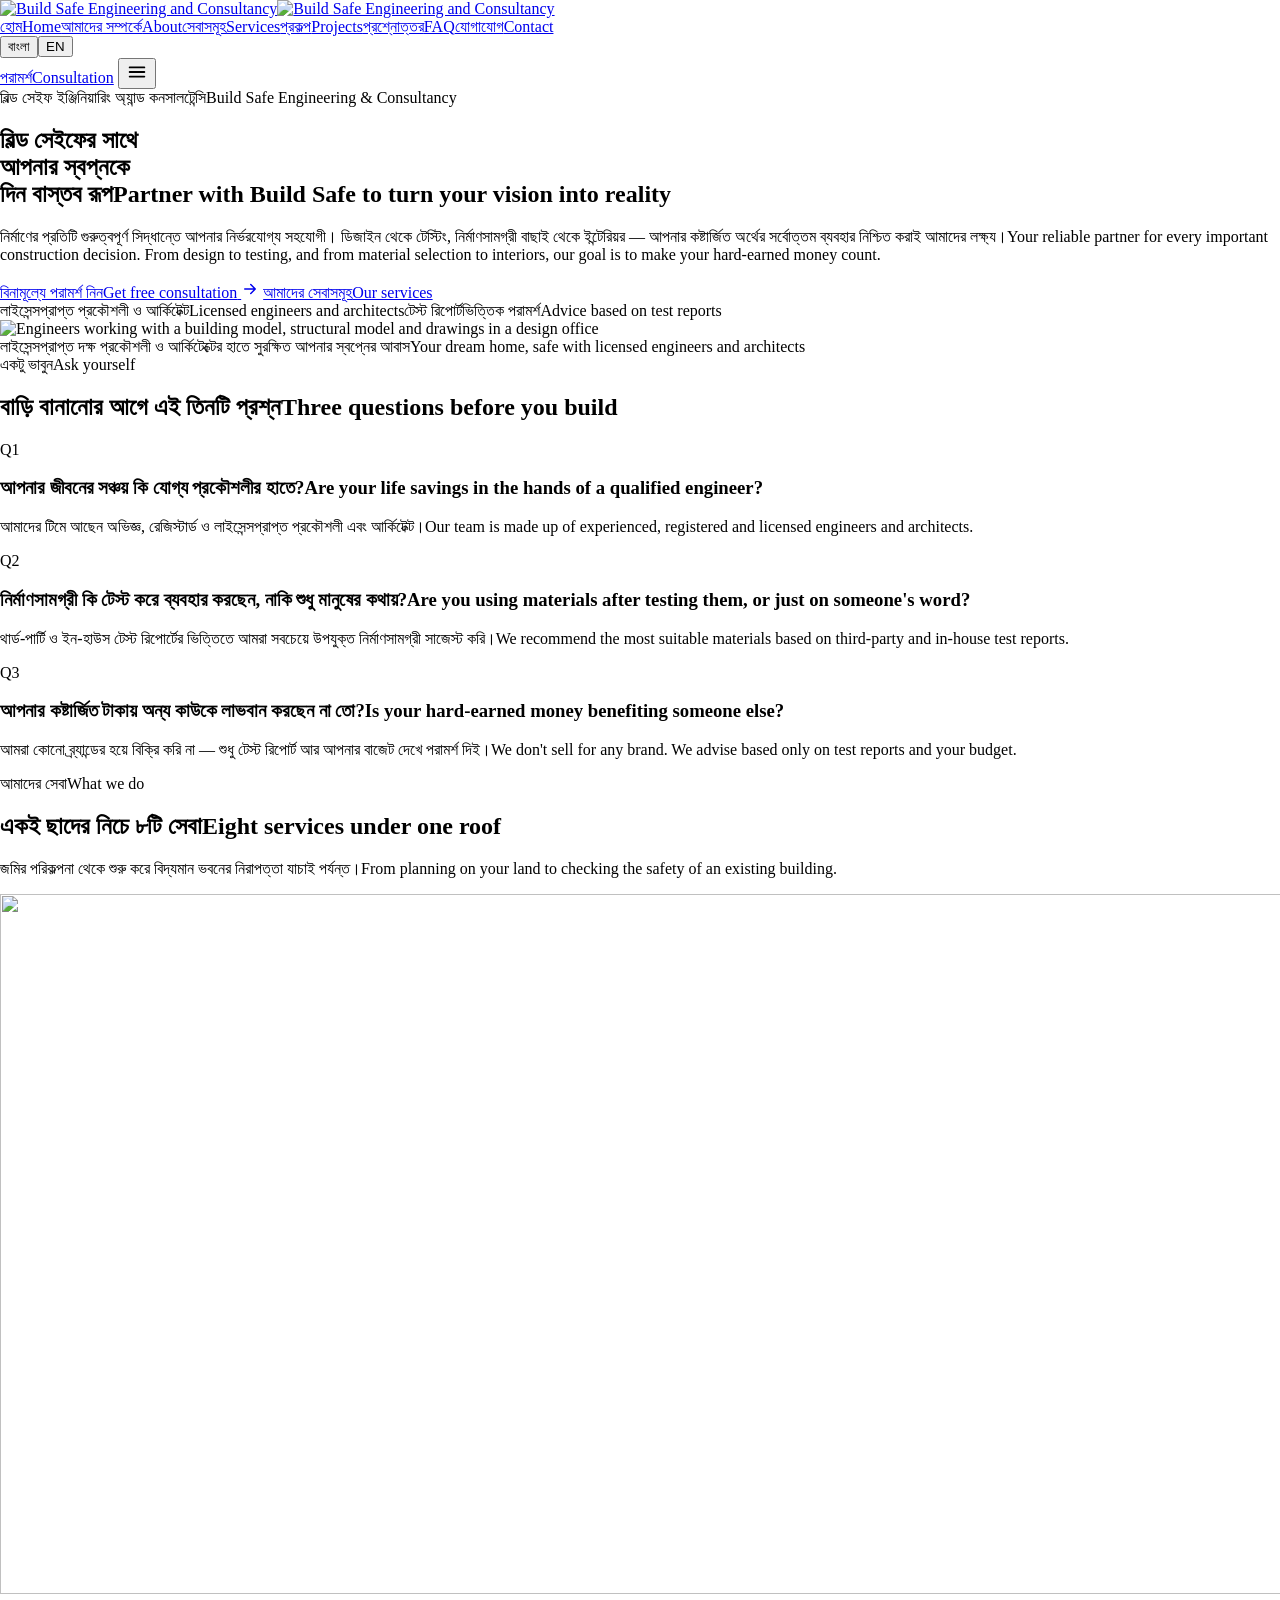
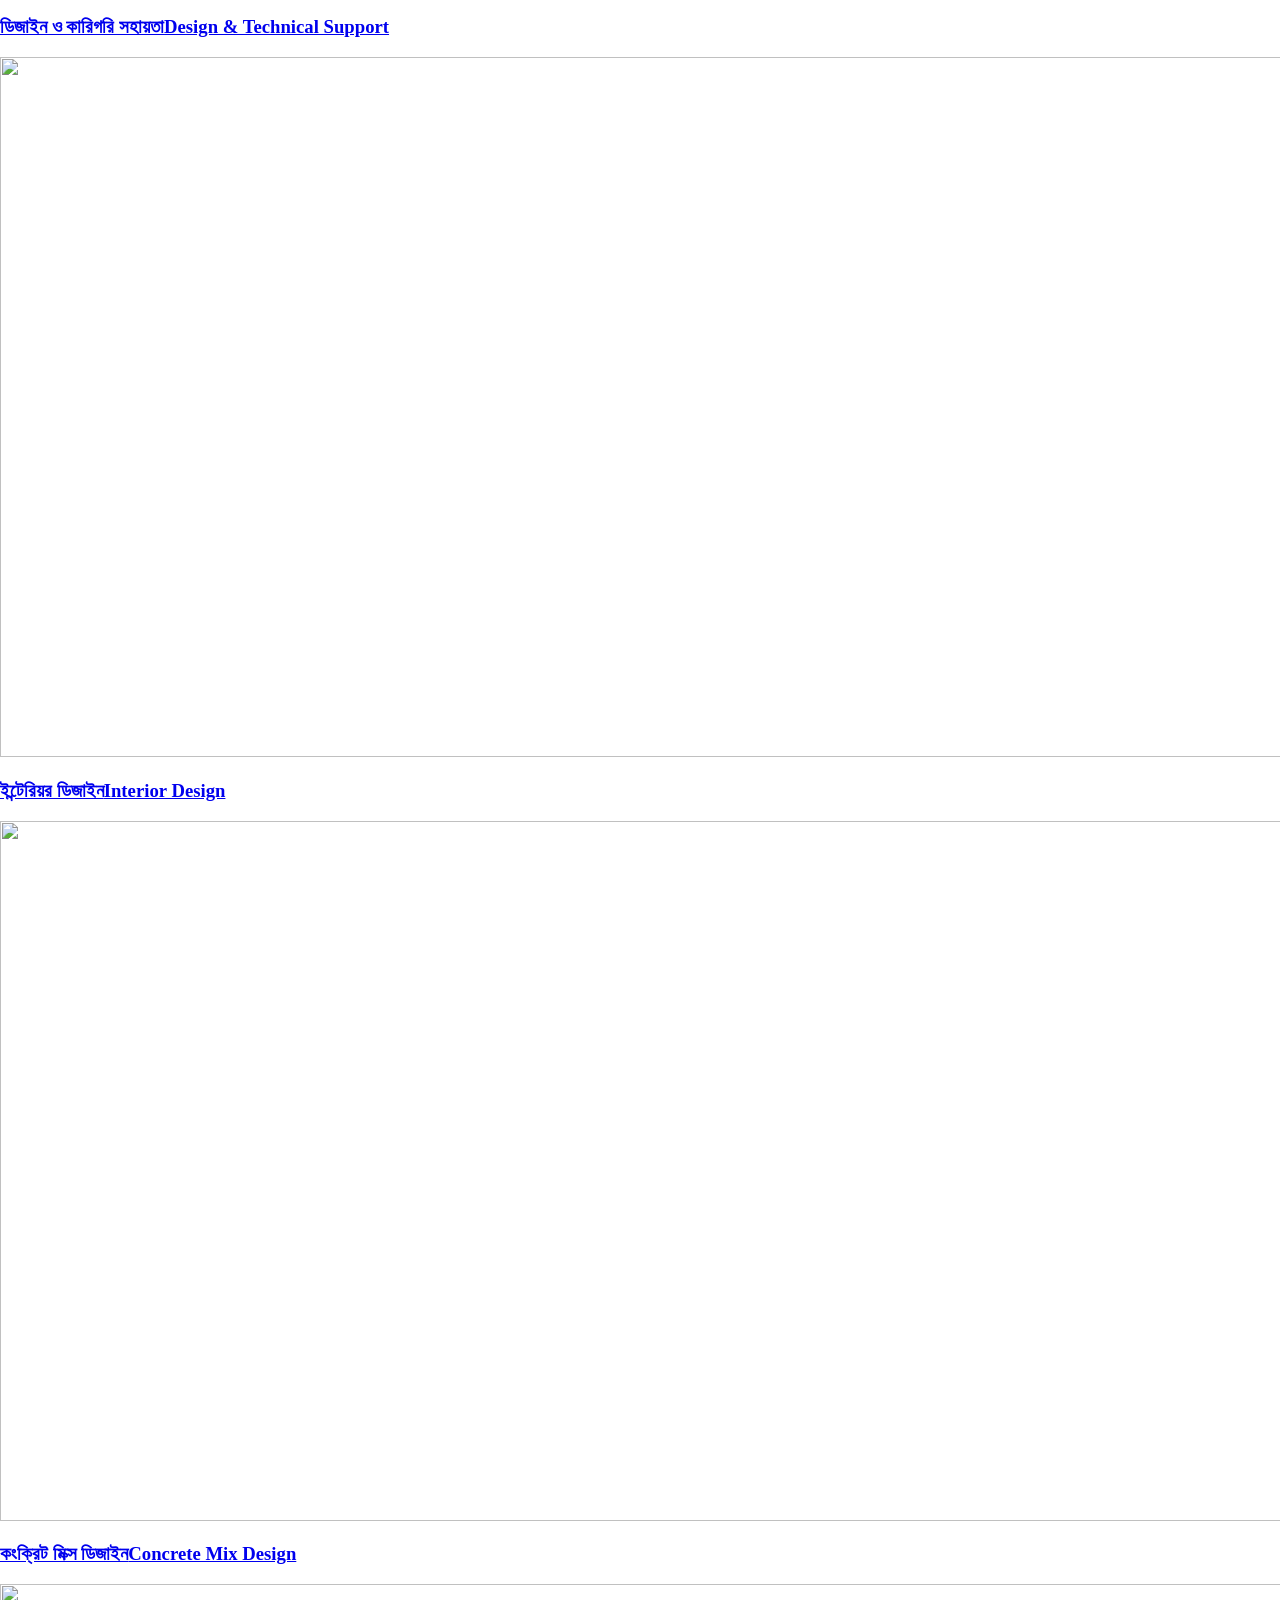
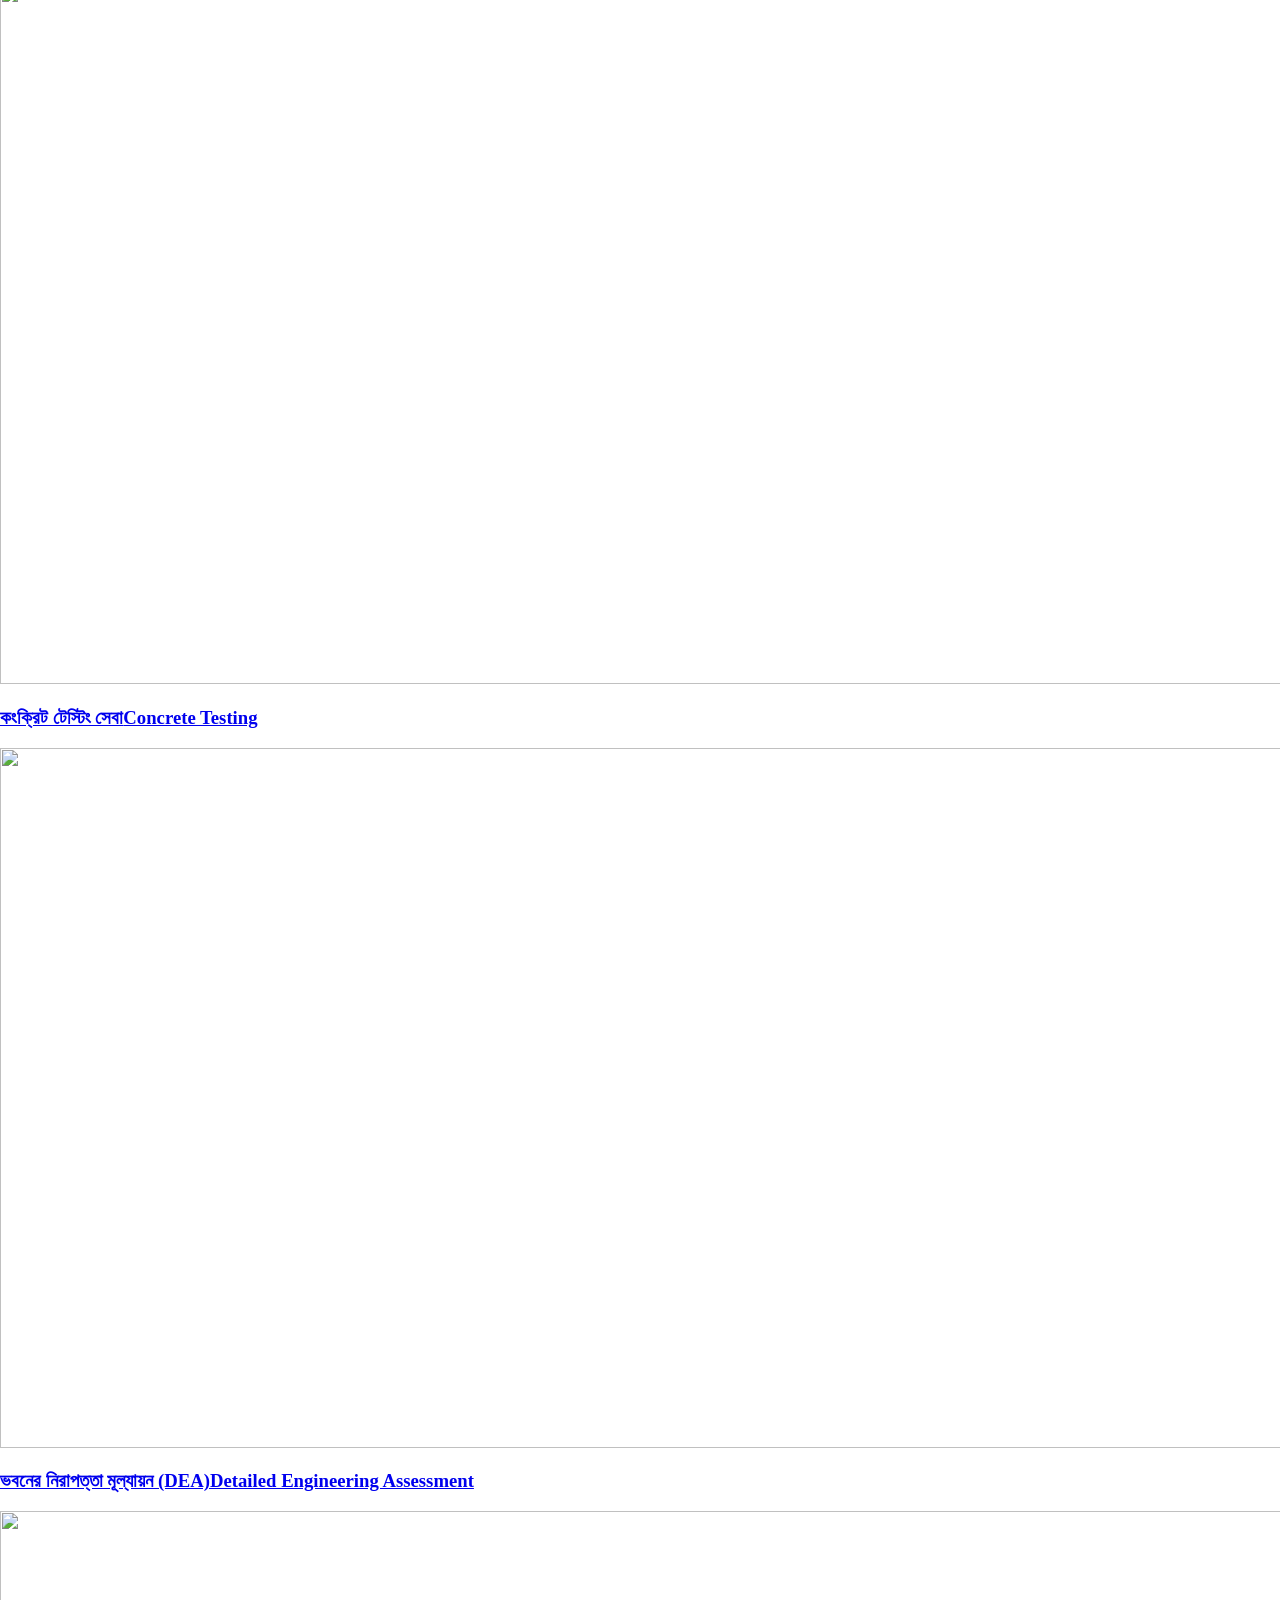
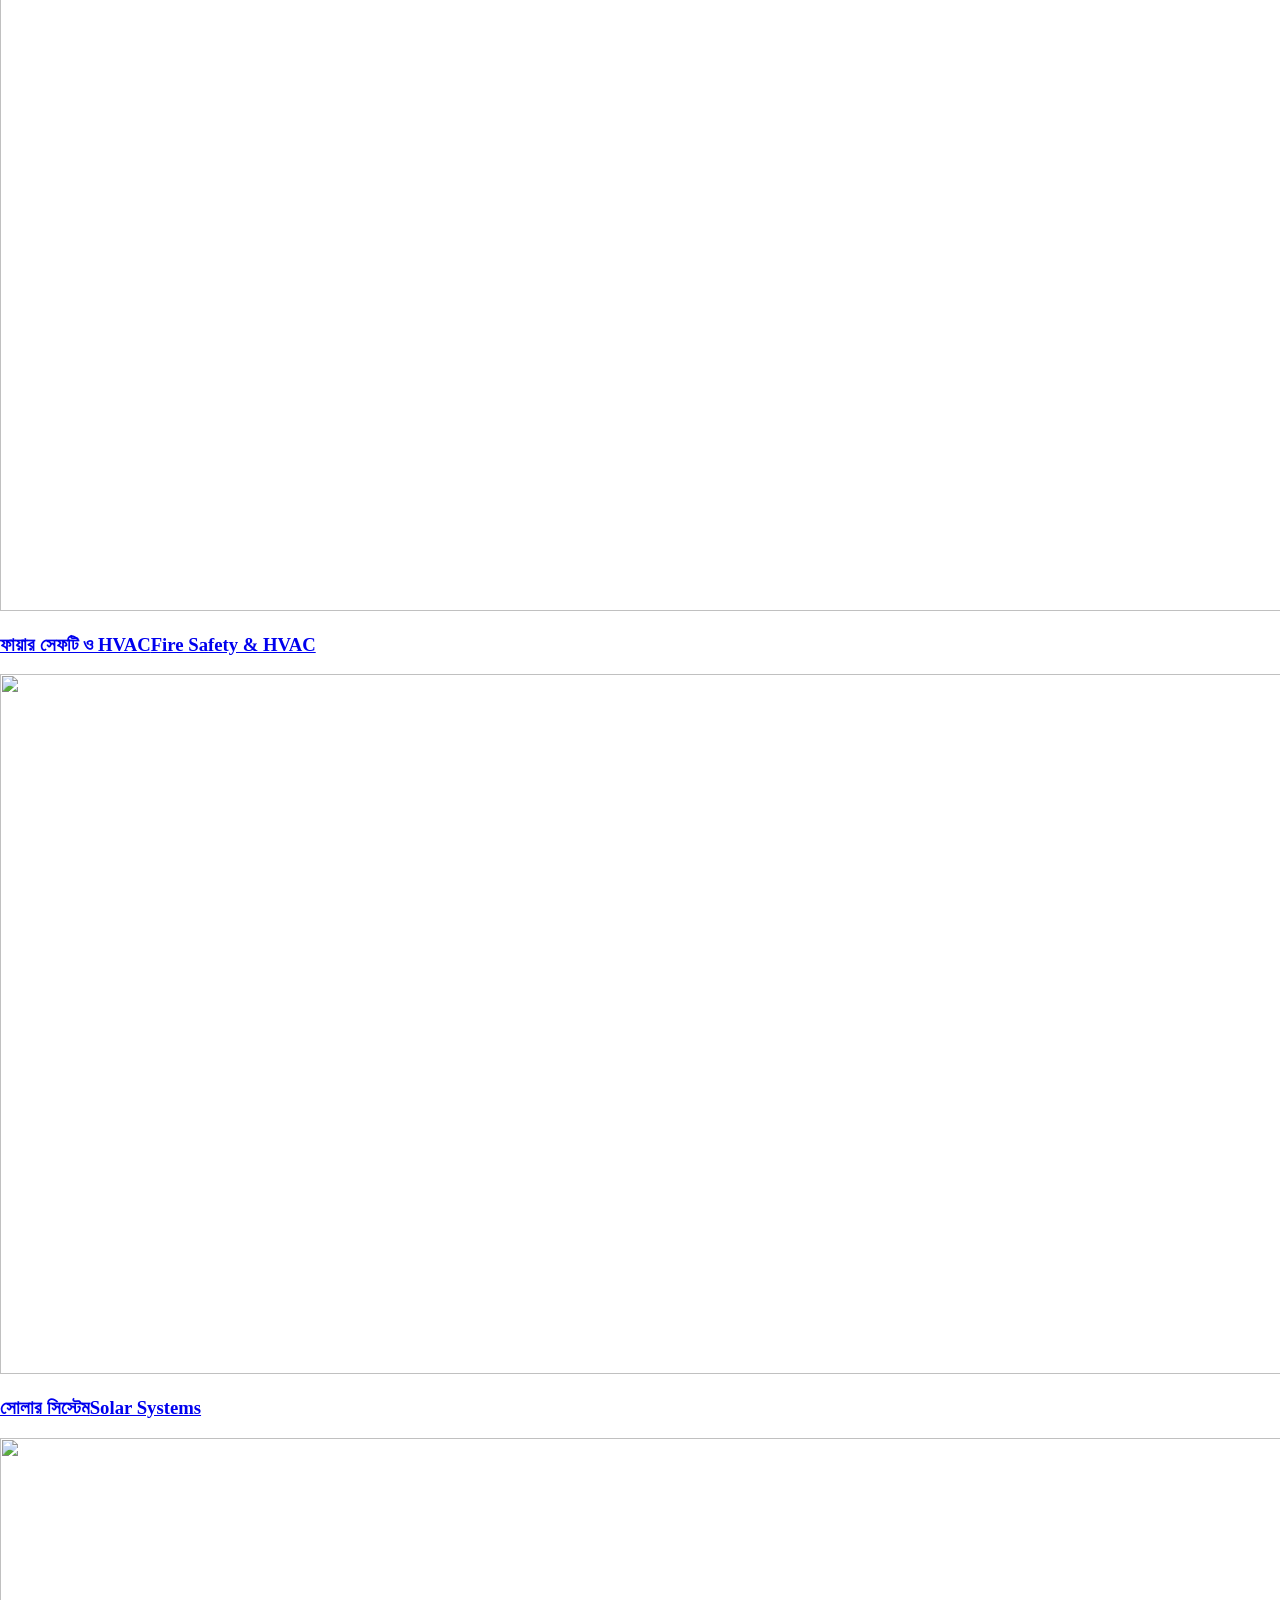
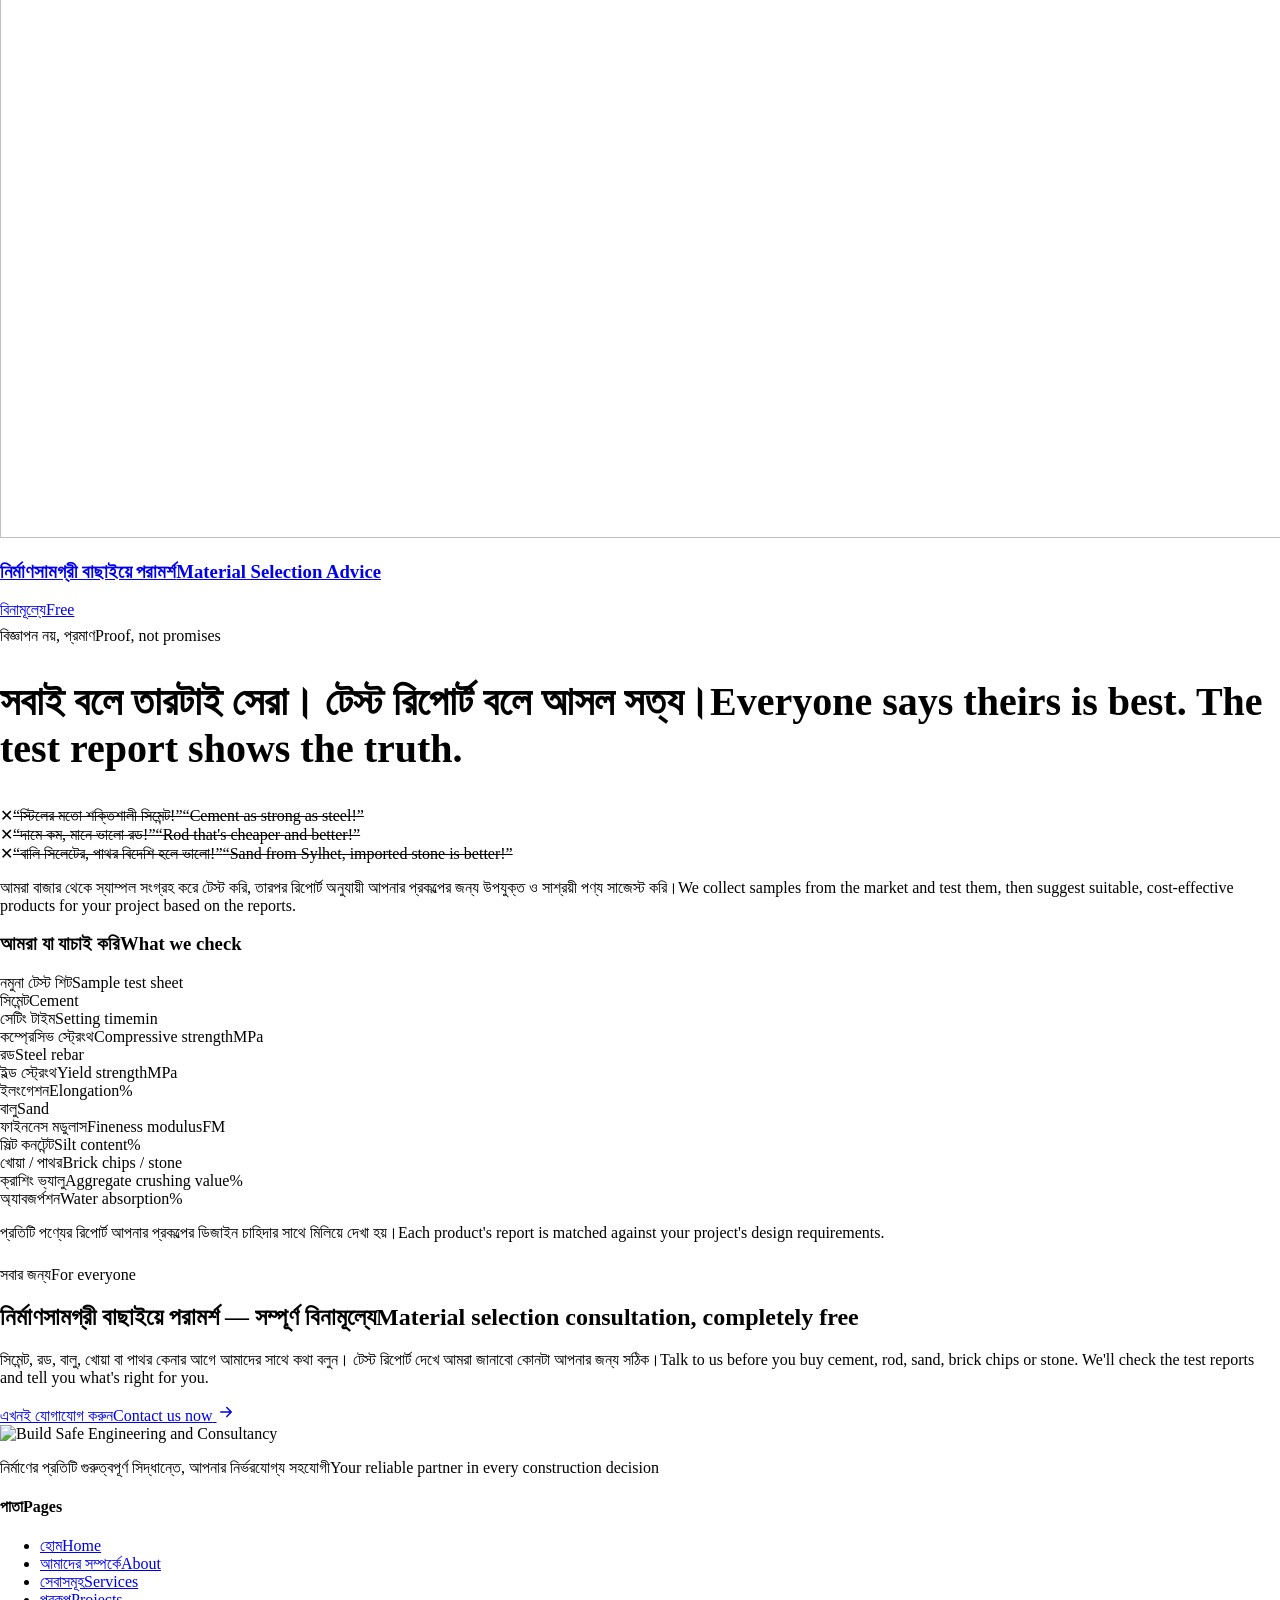
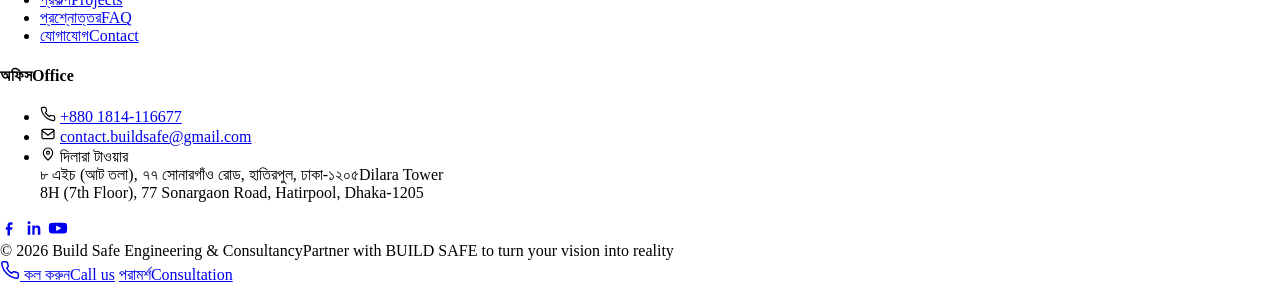
==== commit bf837bf0: "fix: put FAQ in the header and the Pages list The Information column is gone, so FAQ and Contact sit" ====
--- a/public/index.html
+++ b/public/index.html
@@ -138,6 +138,8 @@
             ><span lang="bn">সেবাসমূহ</span><span lang="en">Services</span></a
           ><a href="/projects/" data-nav="projects"
             ><span lang="bn">প্রকল্প</span><span lang="en">Projects</span></a
+          ><a href="/faq/" data-nav="faq"
+            ><span lang="bn">প্রশ্নোত্তর</span><span lang="en">FAQ</span></a
           ><a href="/contact/" data-nav="contact"
             ><span lang="bn">যোগাযোগ</span><span lang="en">Contact</span></a
           >
@@ -742,11 +744,6 @@
                 ><span lang="en">Projects</span></a
               >
             </li>
-          </ul>
-        </div>
-        <div class="foot-info">
-          <h4><span lang="bn">তথ্য</span><span lang="en">Information</span></h4>
-          <ul>
             <li>
               <a href="/faq/"
                 ><span lang="bn">প্রশ্নোত্তর</span><span lang="en">FAQ</span></a
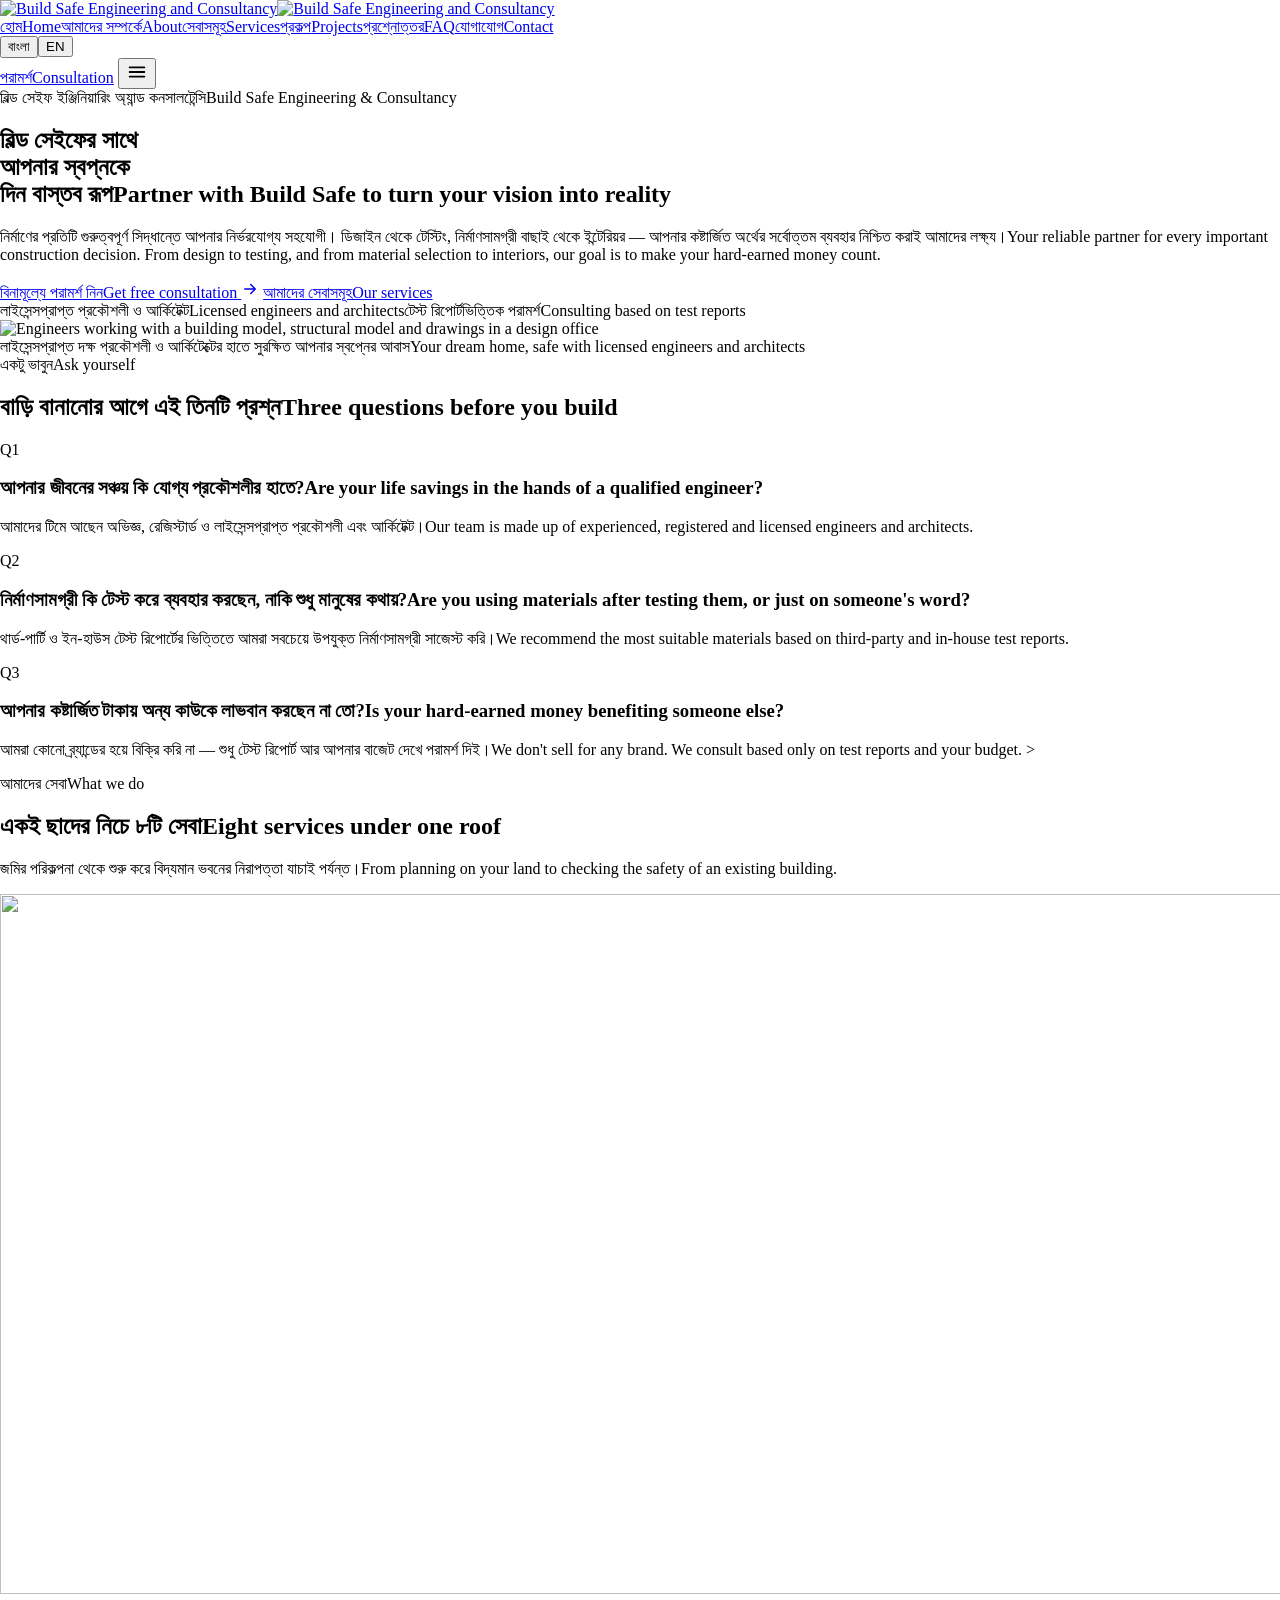
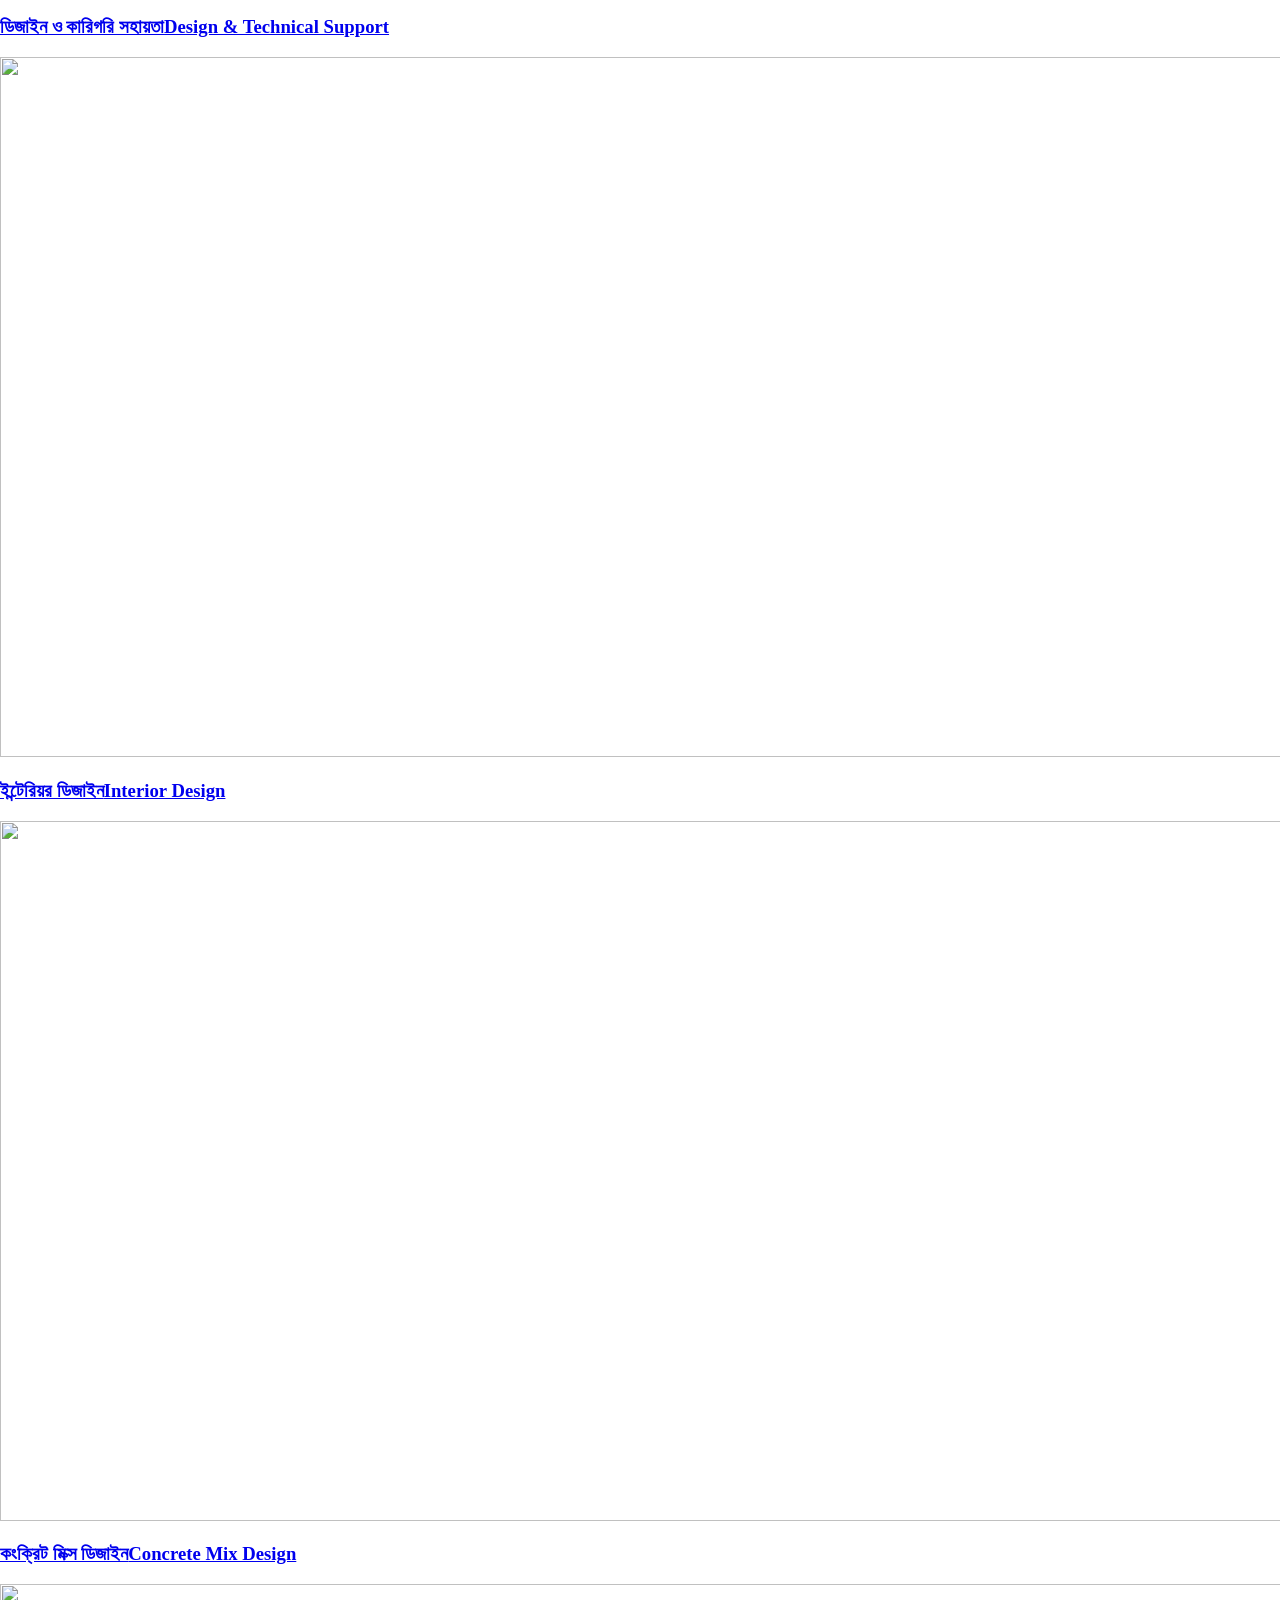
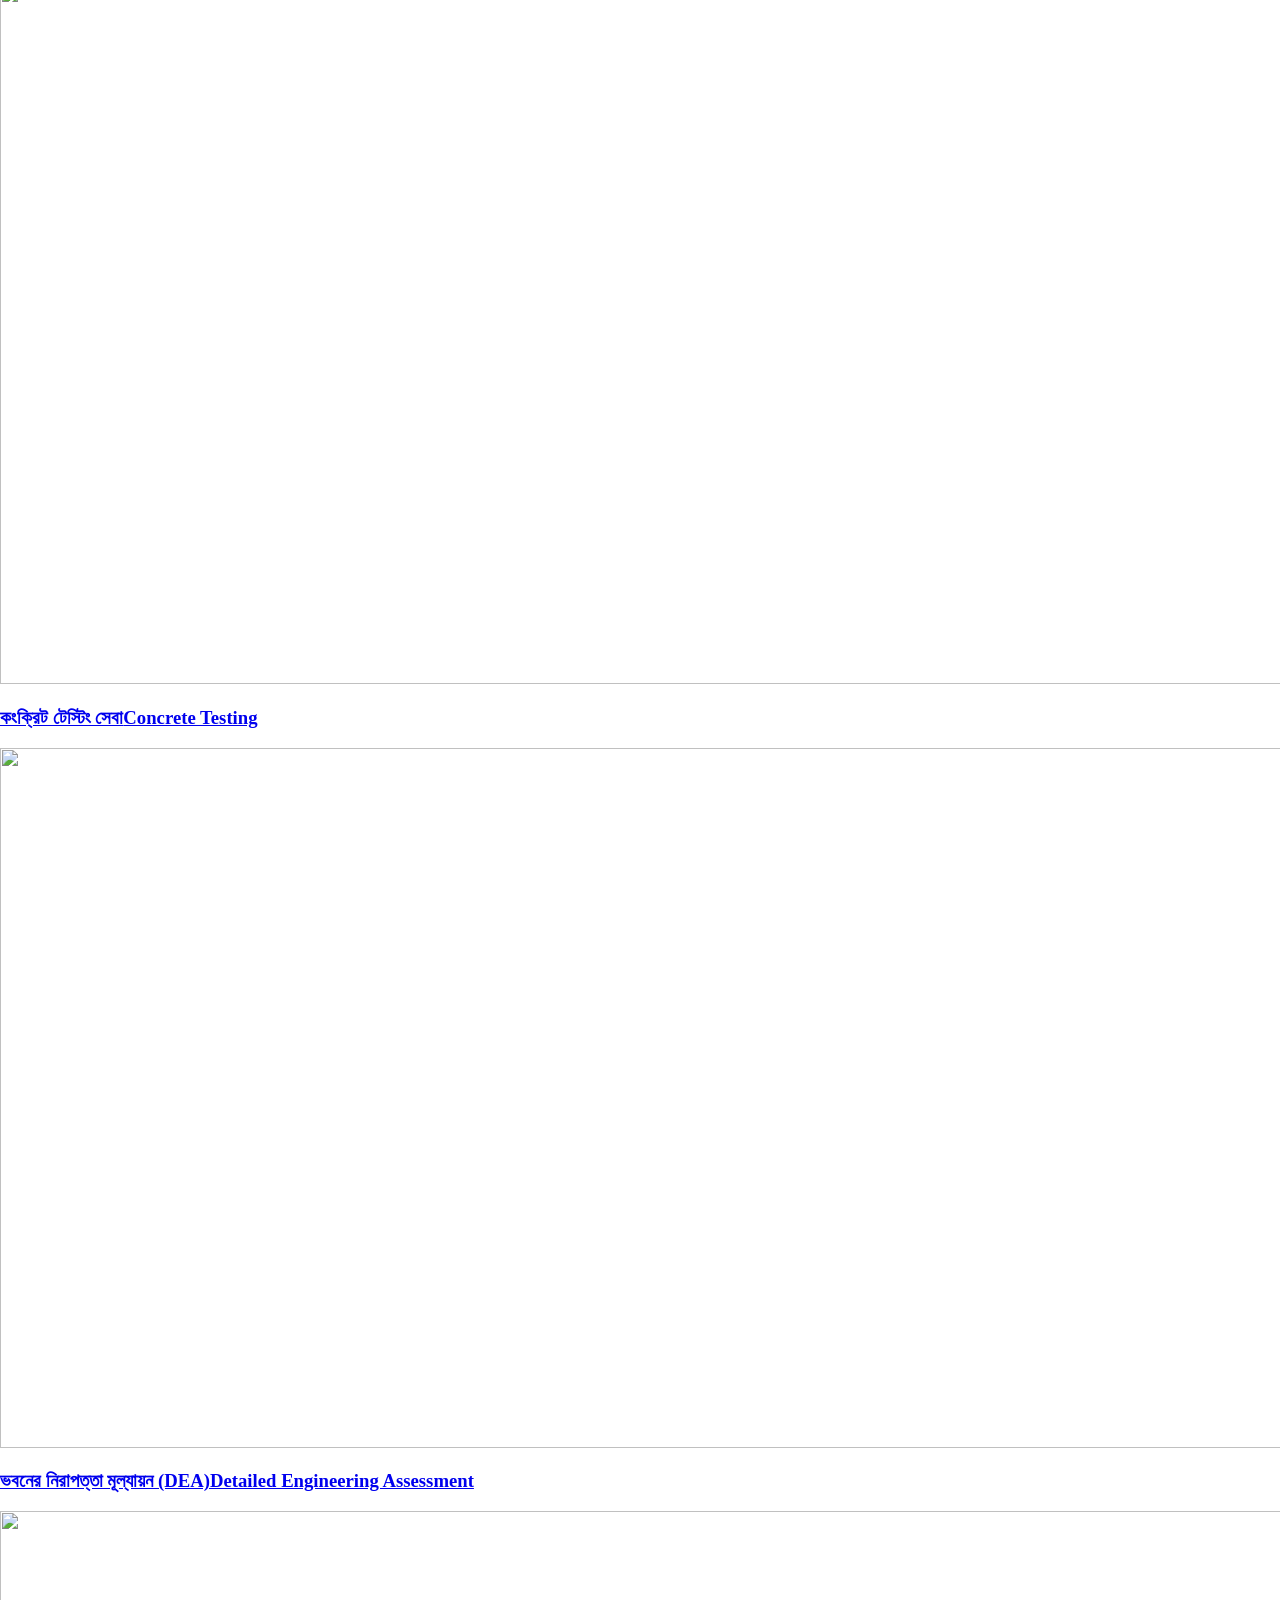
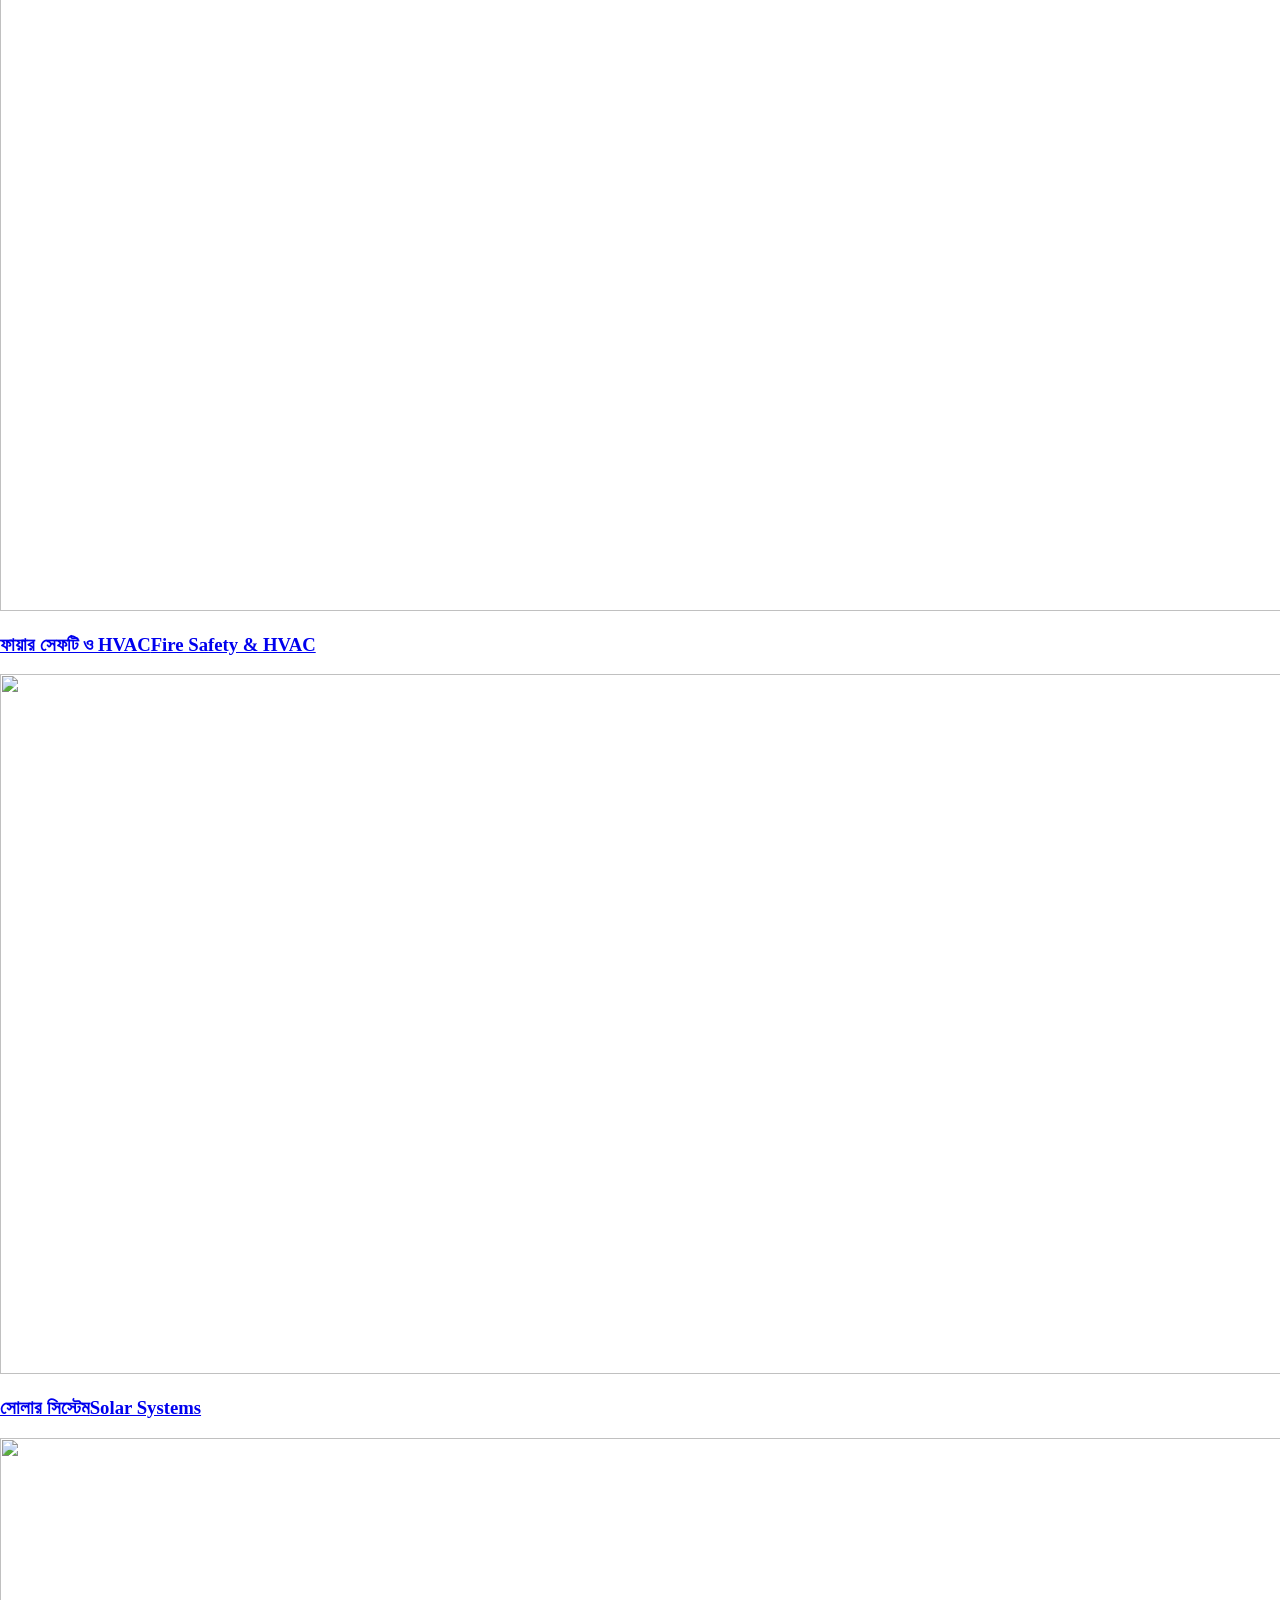
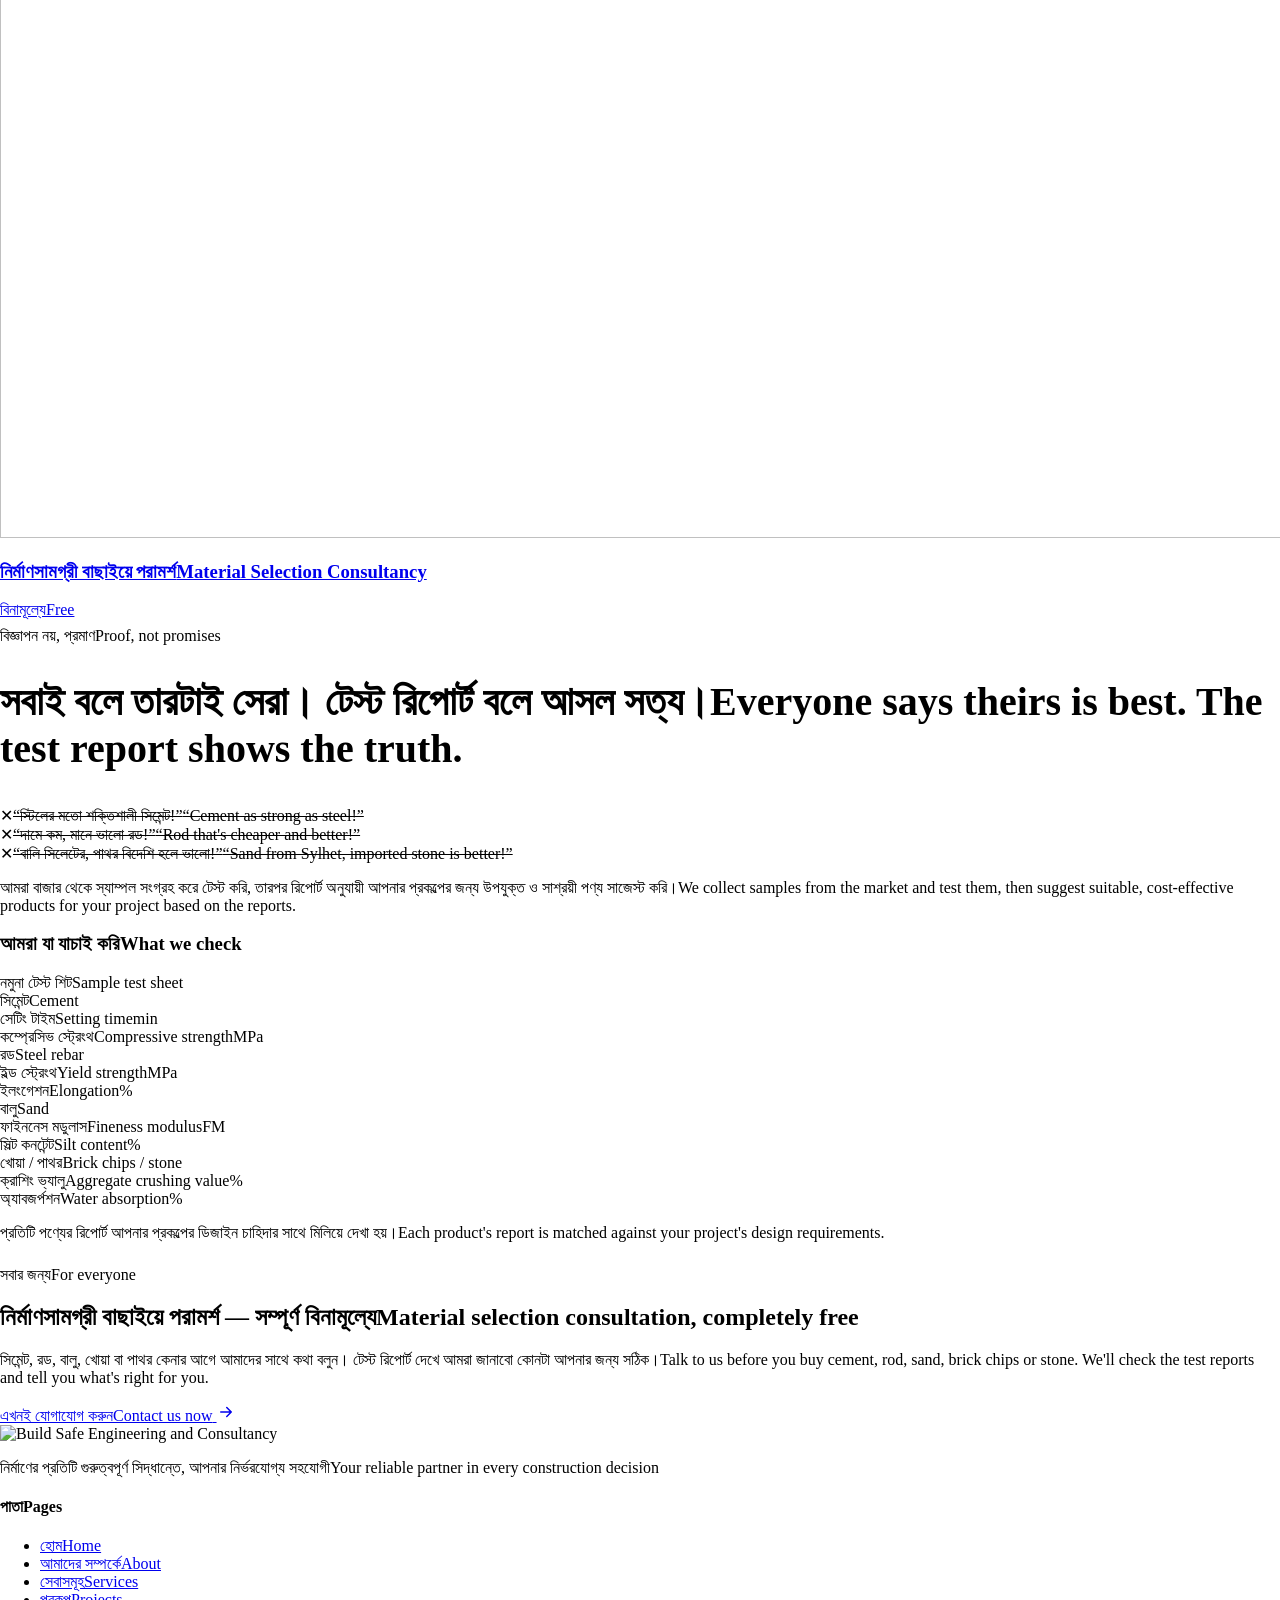
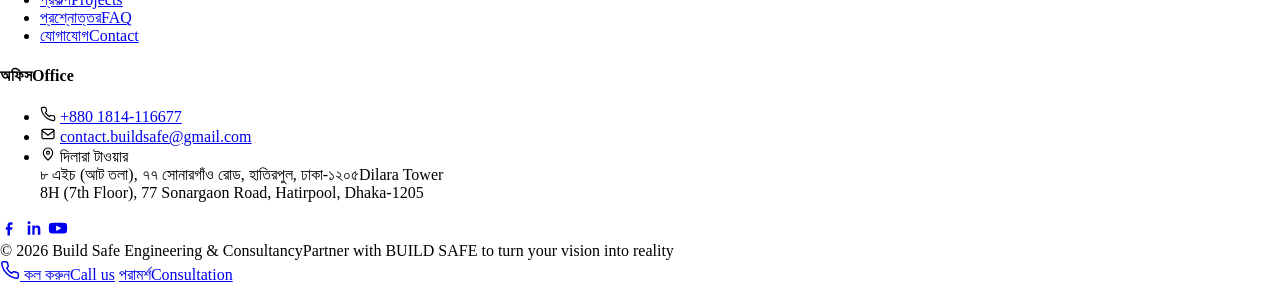
==== commit 8653038e: "fix: use consult, consulting, and consultancy The previous English guidance wording is replaced. Ban" ====
--- a/public/index.html
+++ b/public/index.html
@@ -240,7 +240,7 @@
                   ></span
                 ><span
                   ><span lang="bn">টেস্ট রিপোর্টভিত্তিক পরামর্শ</span
-                  ><span lang="en">Advice based on test reports</span></span
+                  ><span lang="en">Consulting based on test reports</span></span
                 >
               </div>
             </div>
@@ -333,8 +333,8 @@
                     >আমরা কোনো ব্র্যান্ডের হয়ে বিক্রি করি না — শুধু টেস্ট
                     রিপোর্ট আর আপনার বাজেট দেখে পরামর্শ দিই।</span
                   ><span lang="en"
-                    >We don't sell for any brand. We advise based only on test
-                    reports and your budget.</span
+                    >We don't sell for any brand. We consult based only on test
+                    reports and your budget.</span>
                   >
                 </p>
               </div>
@@ -489,7 +489,7 @@
                 <div class="svc-body">
                   <h3>
                     <span lang="bn">নির্মাণসামগ্রী বাছাইয়ে পরামর্শ</span
-                    ><span lang="en">Material Selection Advice</span>
+                    ><span lang="en">Material Selection Consultancy</span>
                   </h3>
                   <span class="chip chip-free"
                     ><span lang="bn">বিনামূল্যে</span
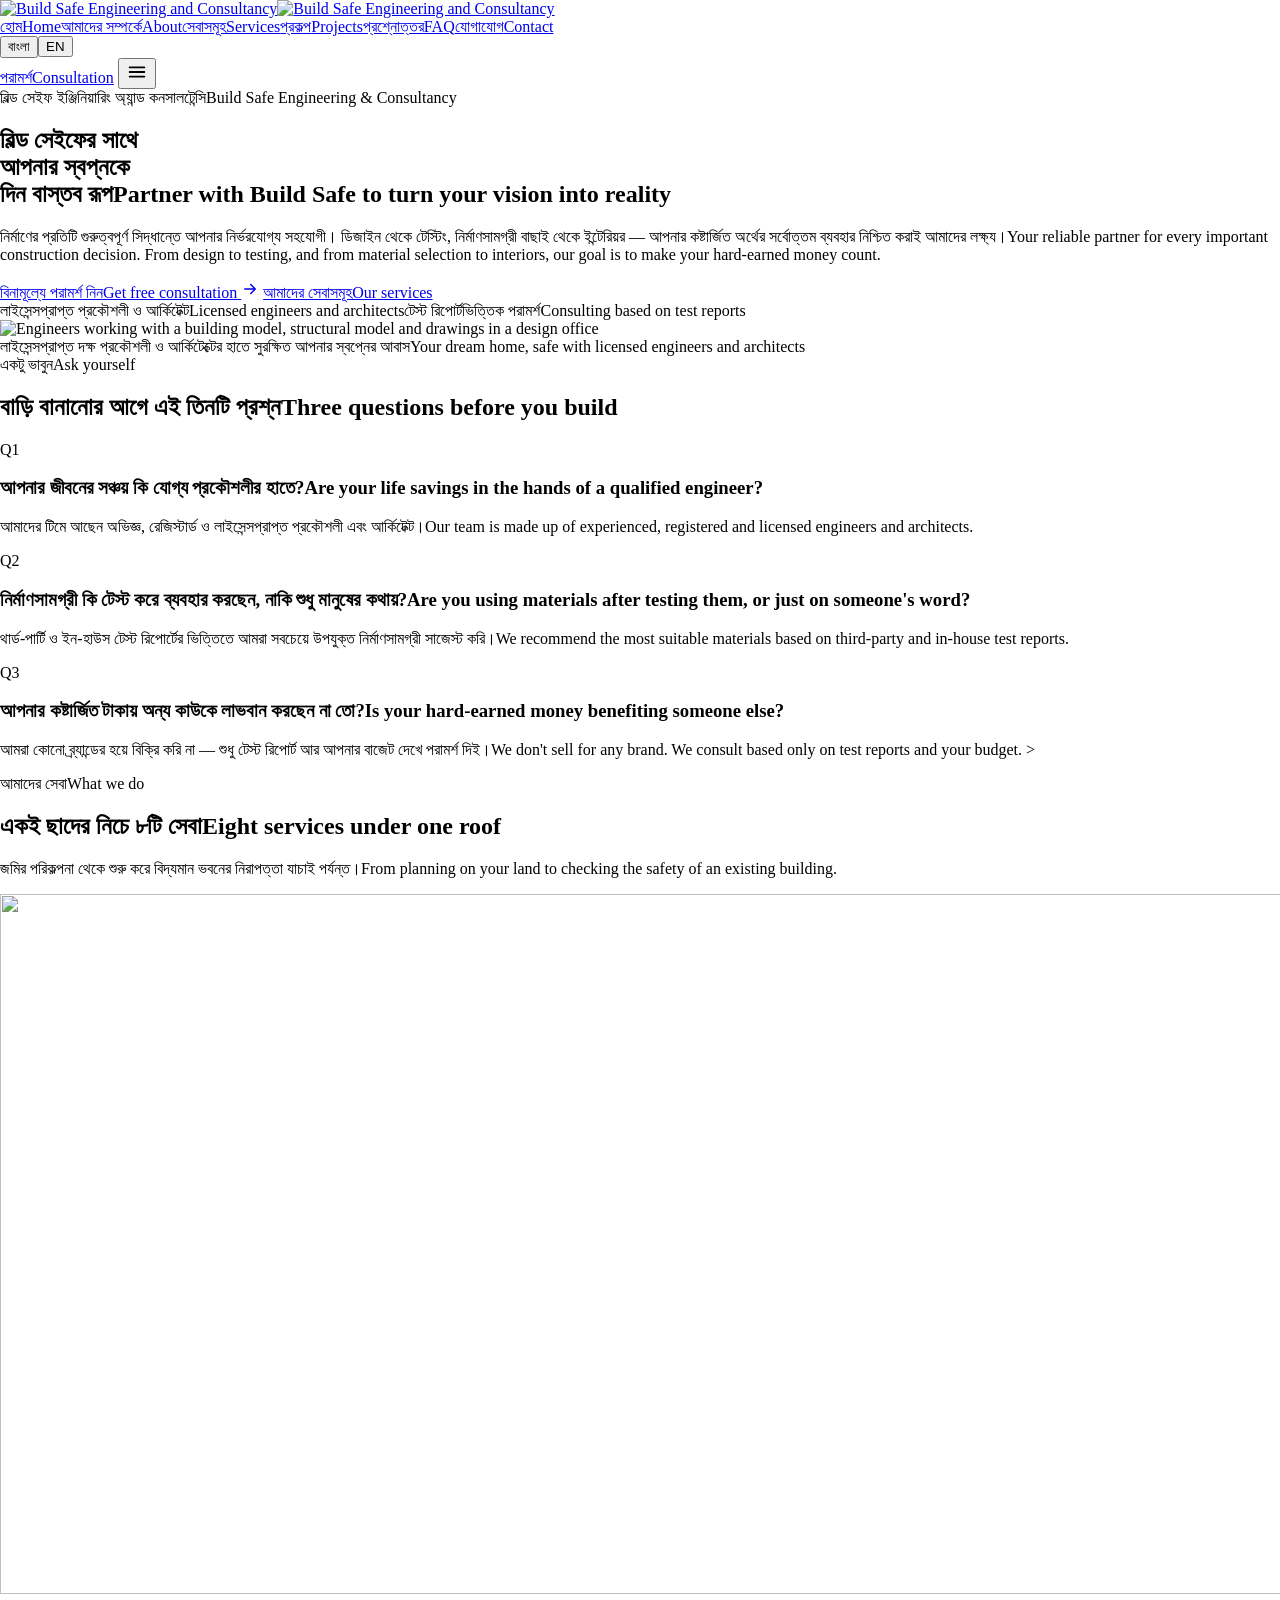
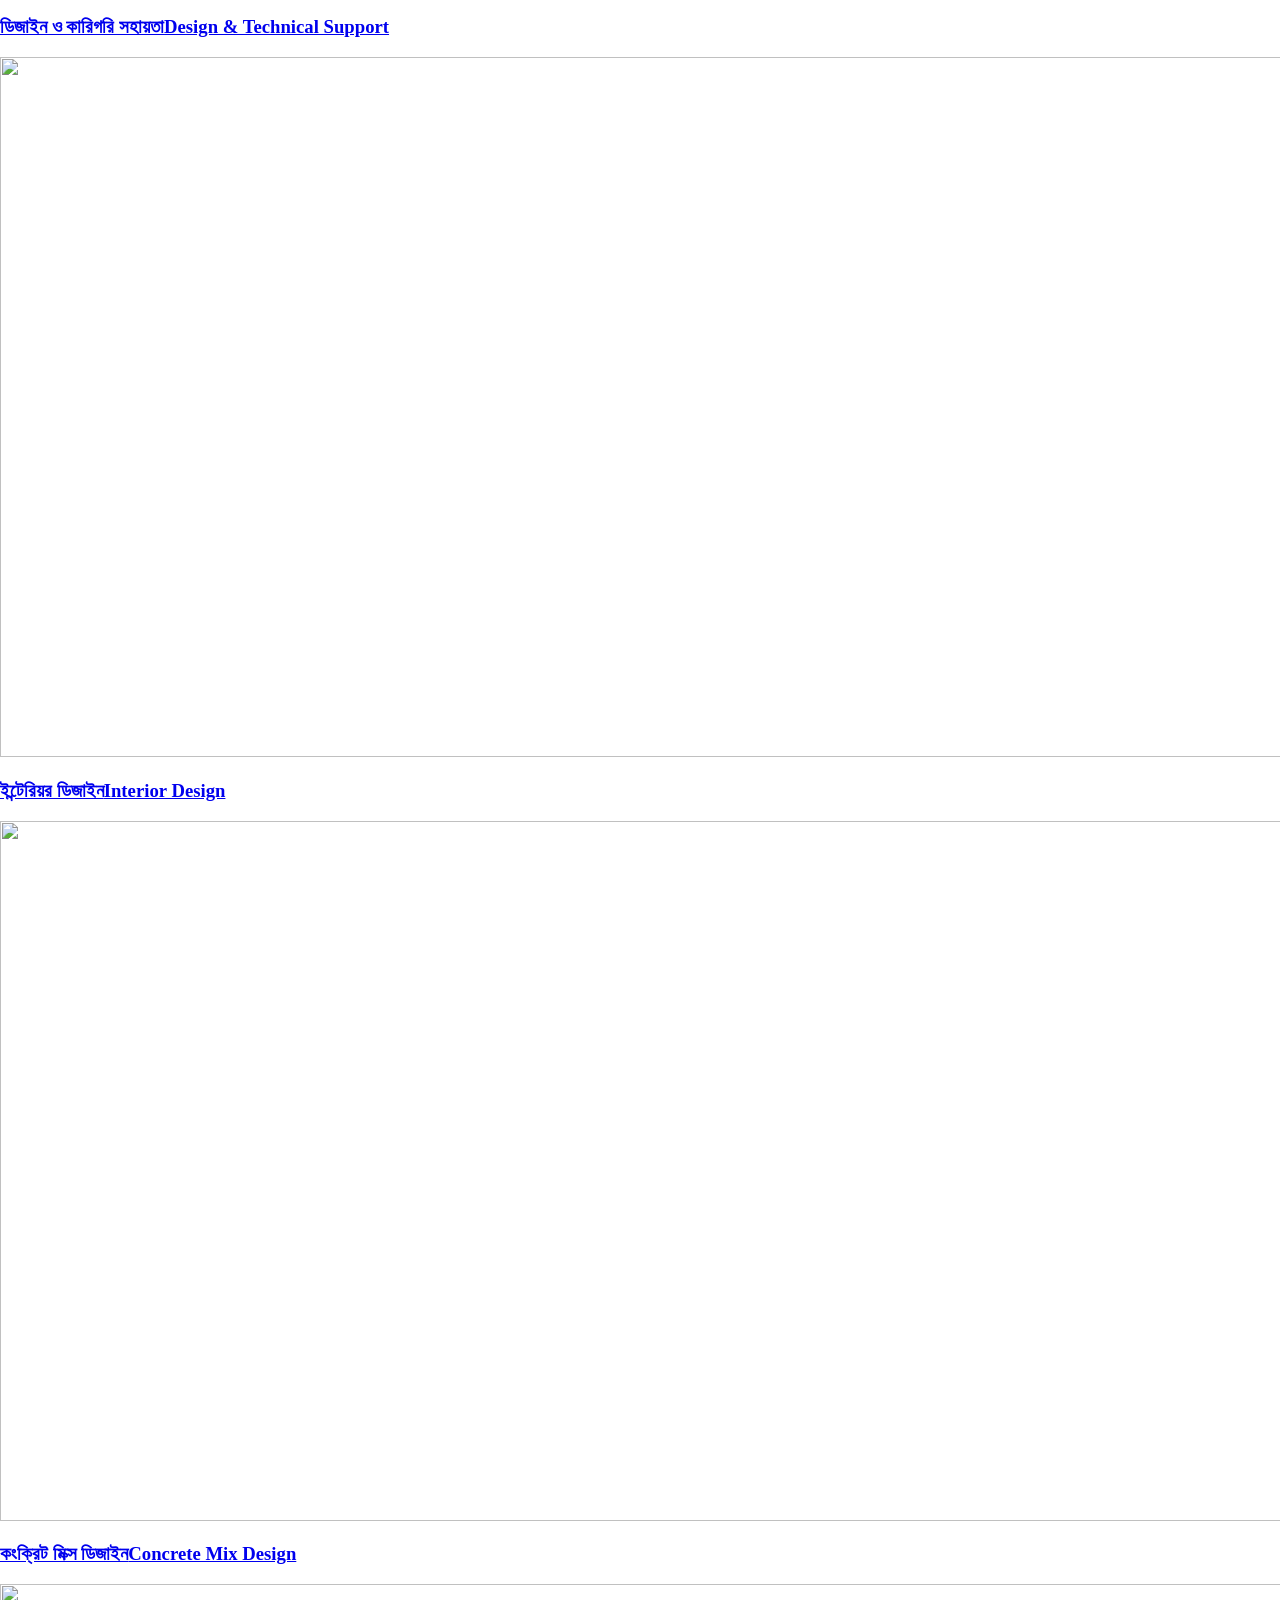
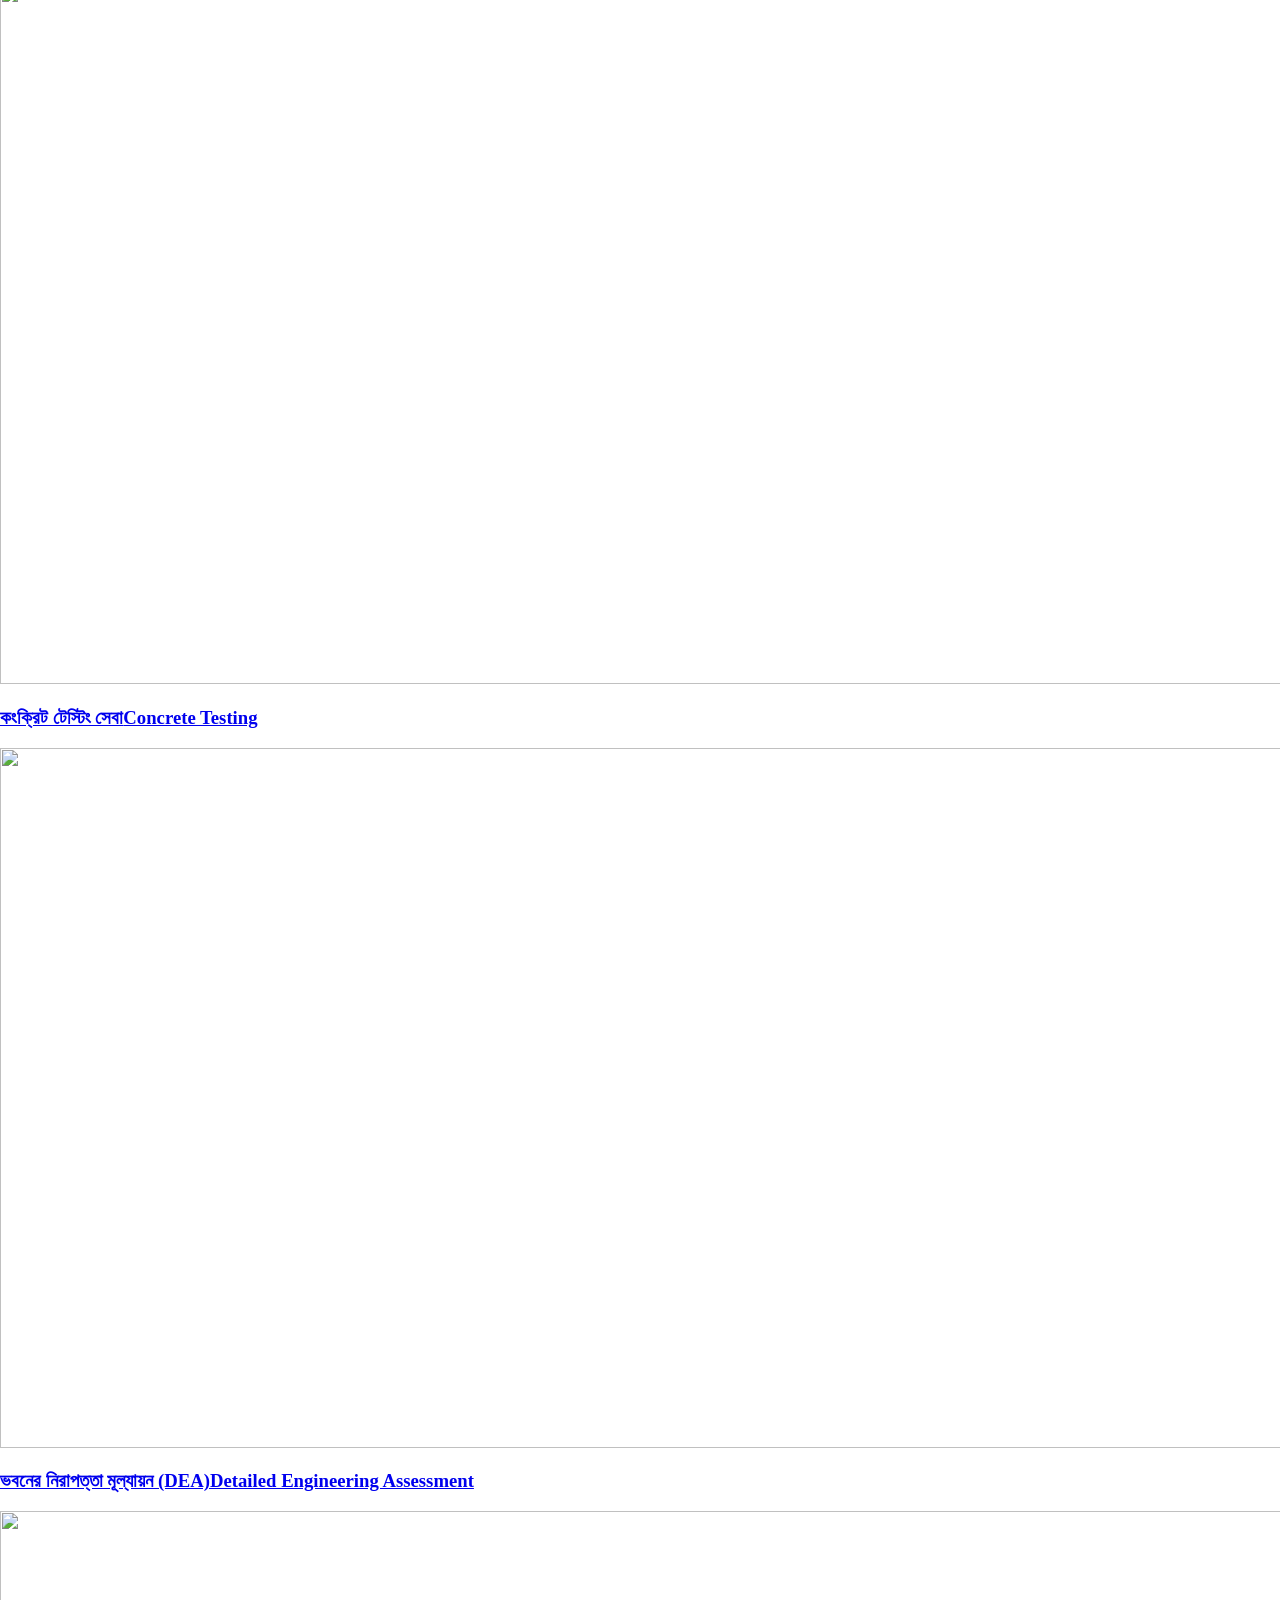
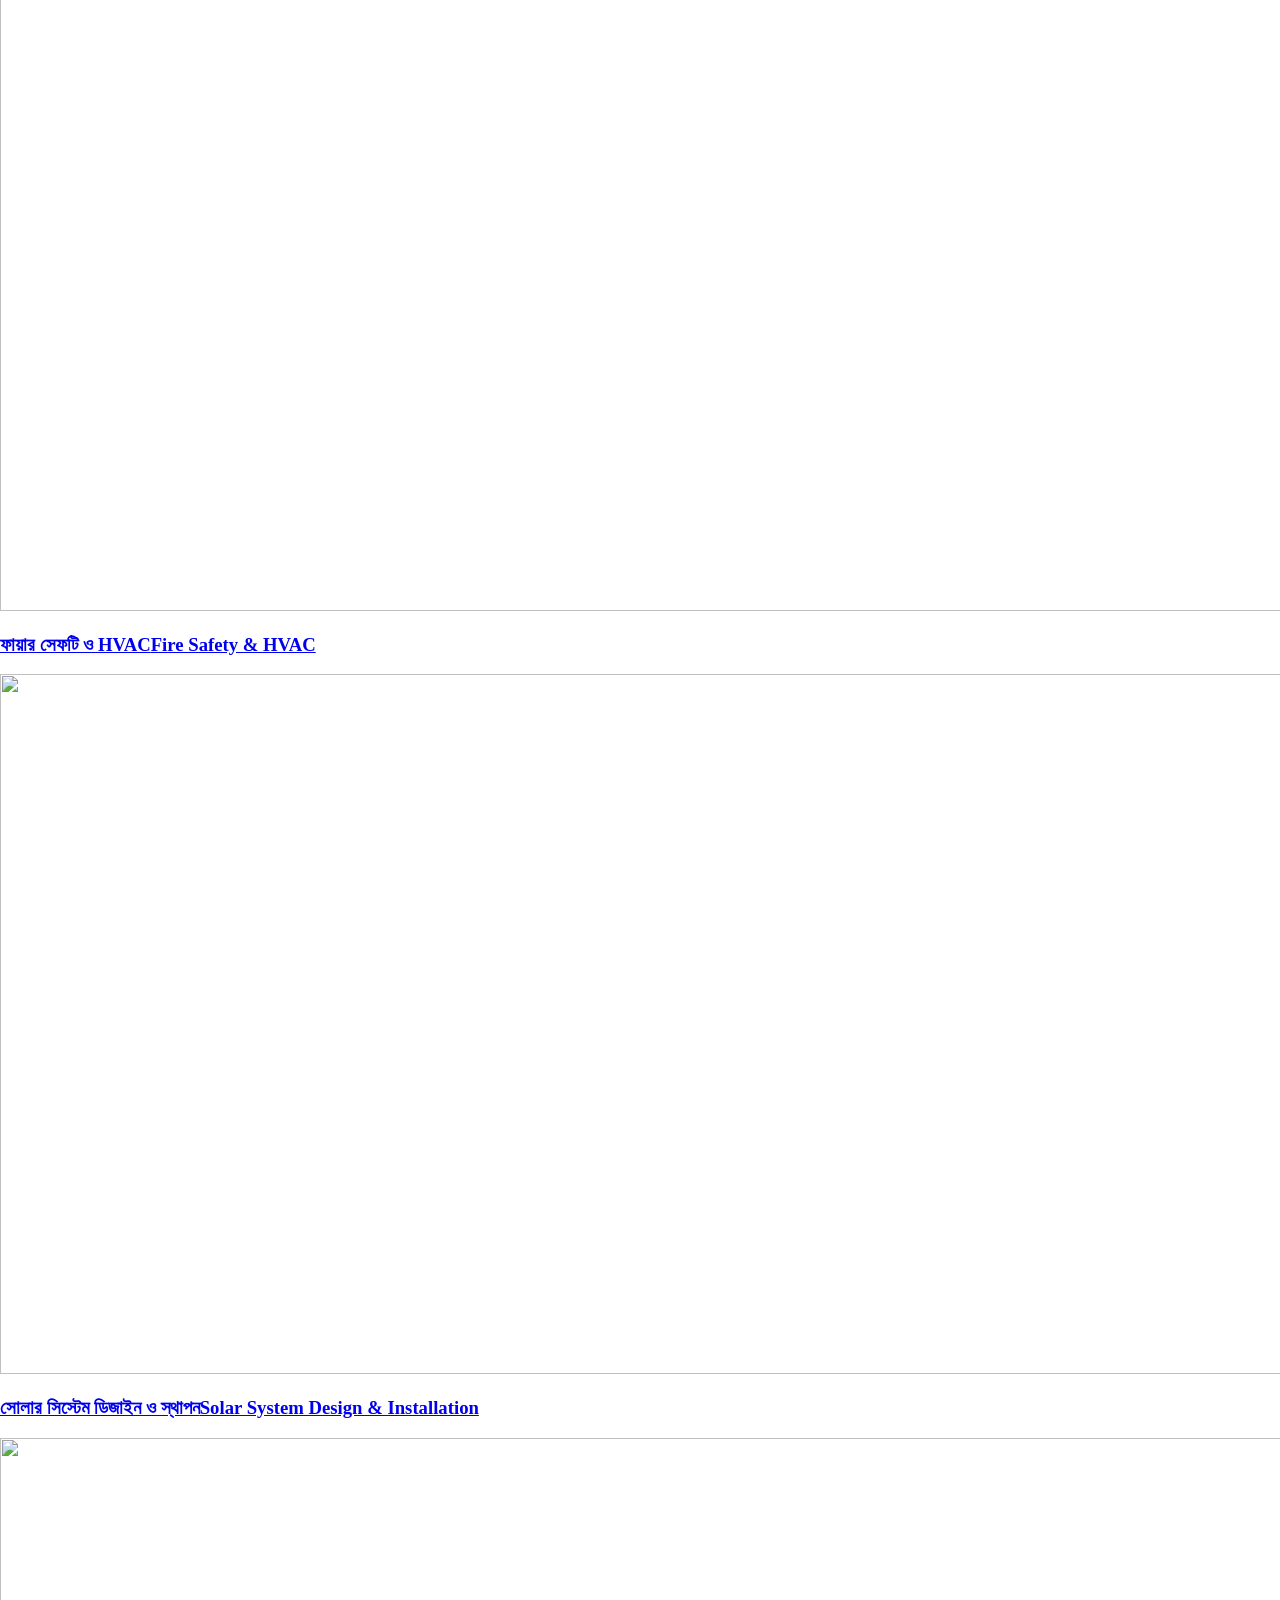
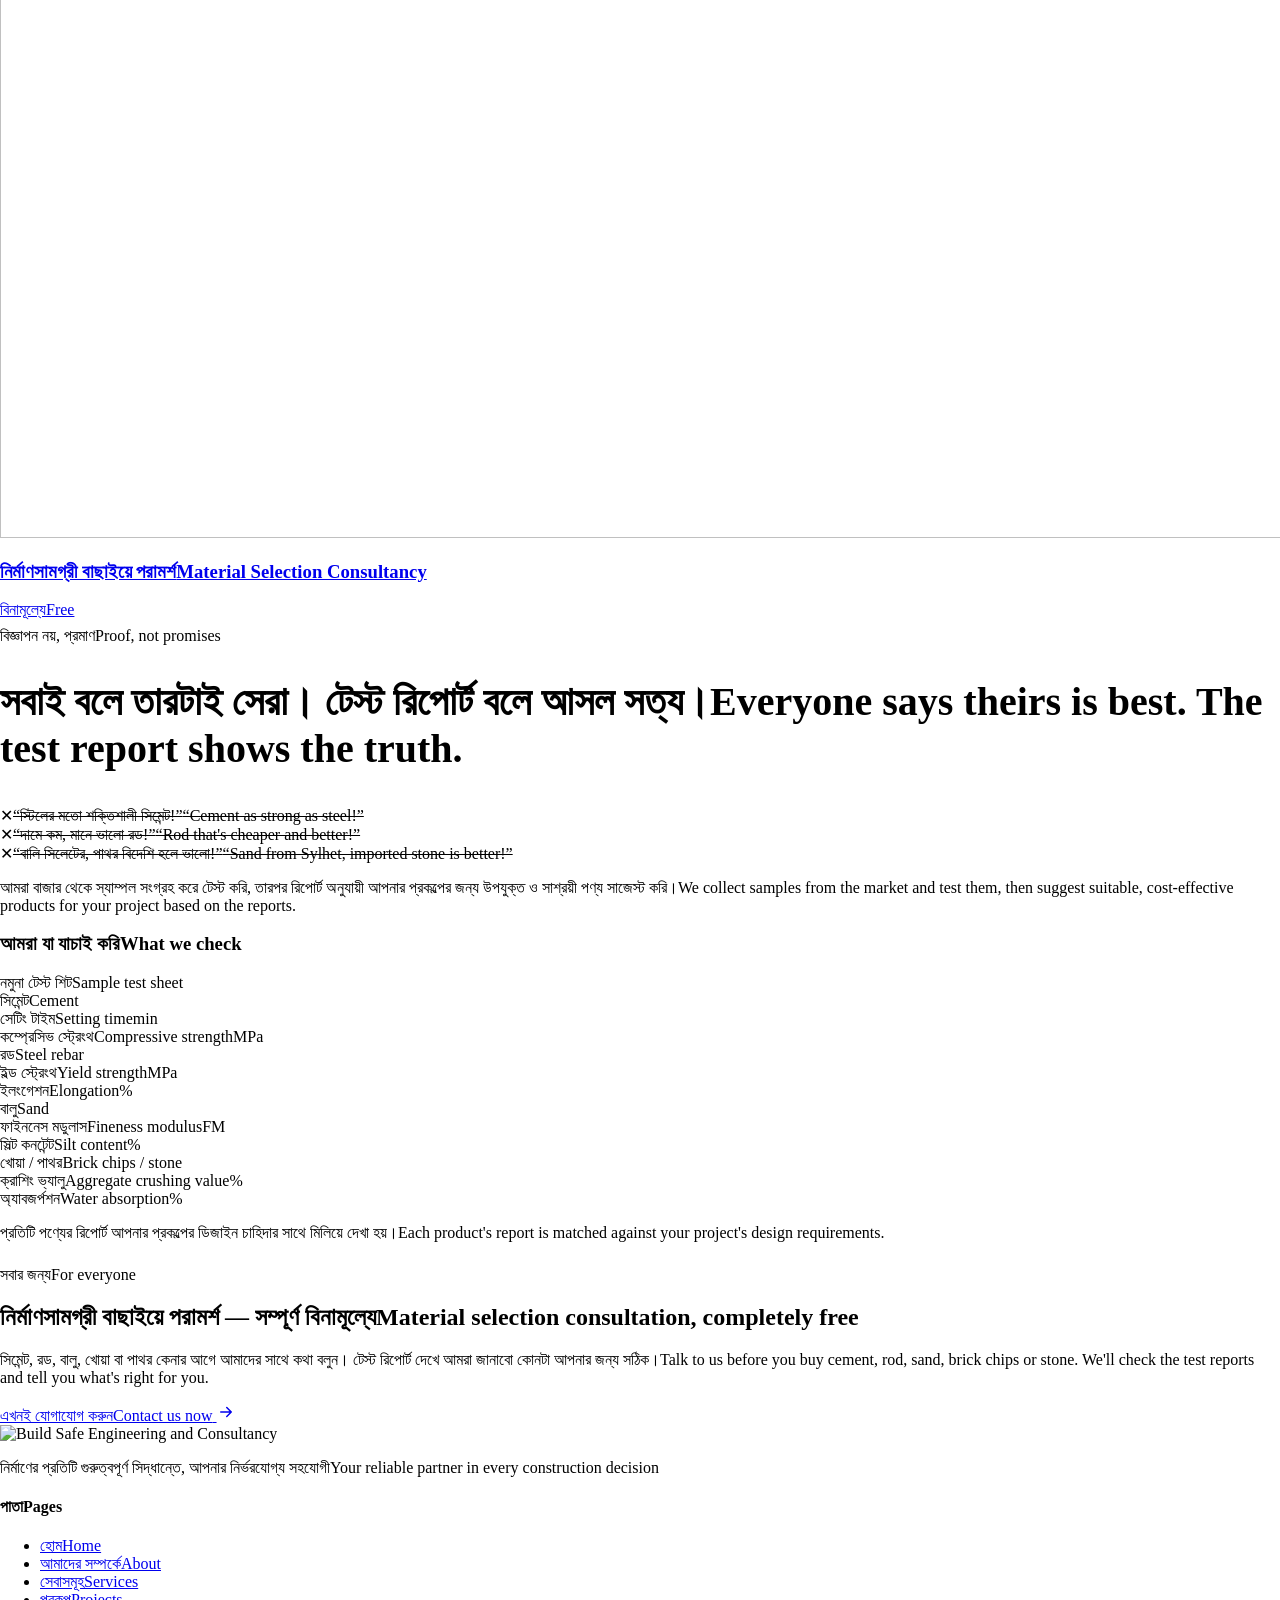
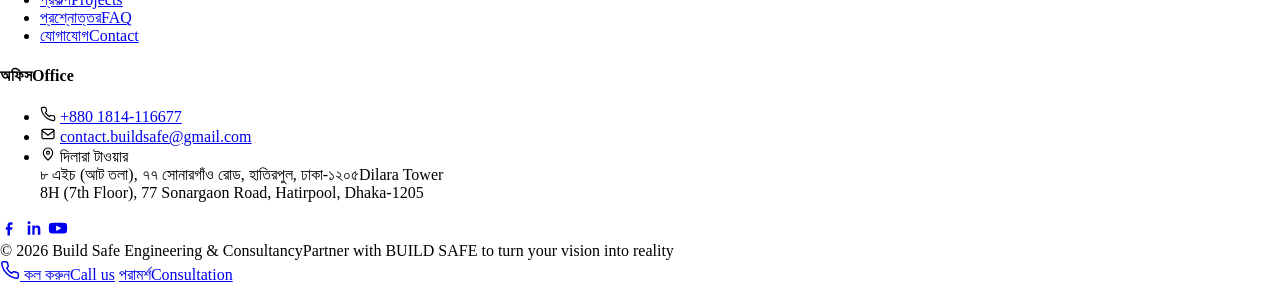
==== commit ac48e607: "feat: show the six project posters and their detail pages Each card now opens a static page for that" ====
--- a/public/index.html
+++ b/public/index.html
@@ -472,8 +472,8 @@
                 </div>
                 <div class="svc-body">
                   <h3>
-                    <span lang="bn">সোলার সিস্টেম</span
-                    ><span lang="en">Solar Systems</span>
+                    <span lang="bn">সোলার সিস্টেম ডিজাইন ও স্থাপন</span
+                    ><span lang="en">Solar System Design &amp; Installation</span>
                   </h3>
                 </div></a
               ><a class="svc-card" href="/services/#svc-8">
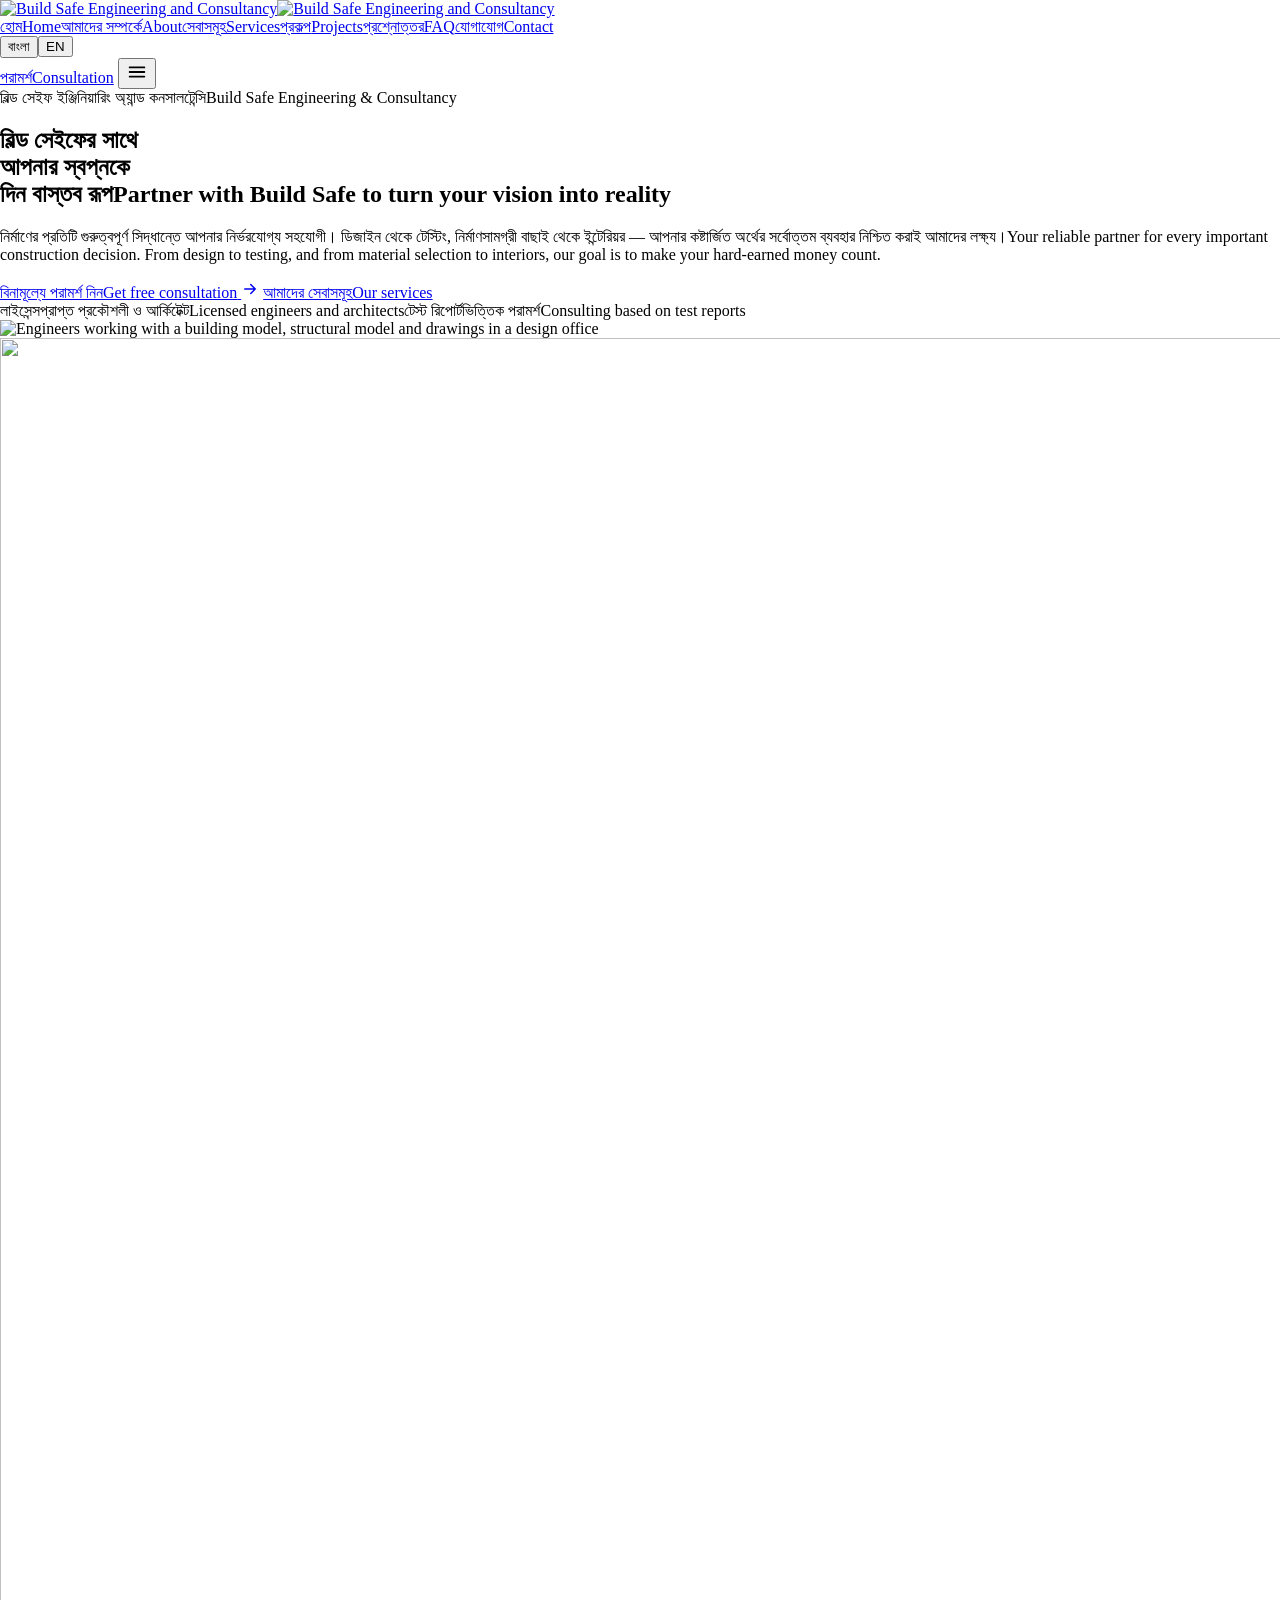
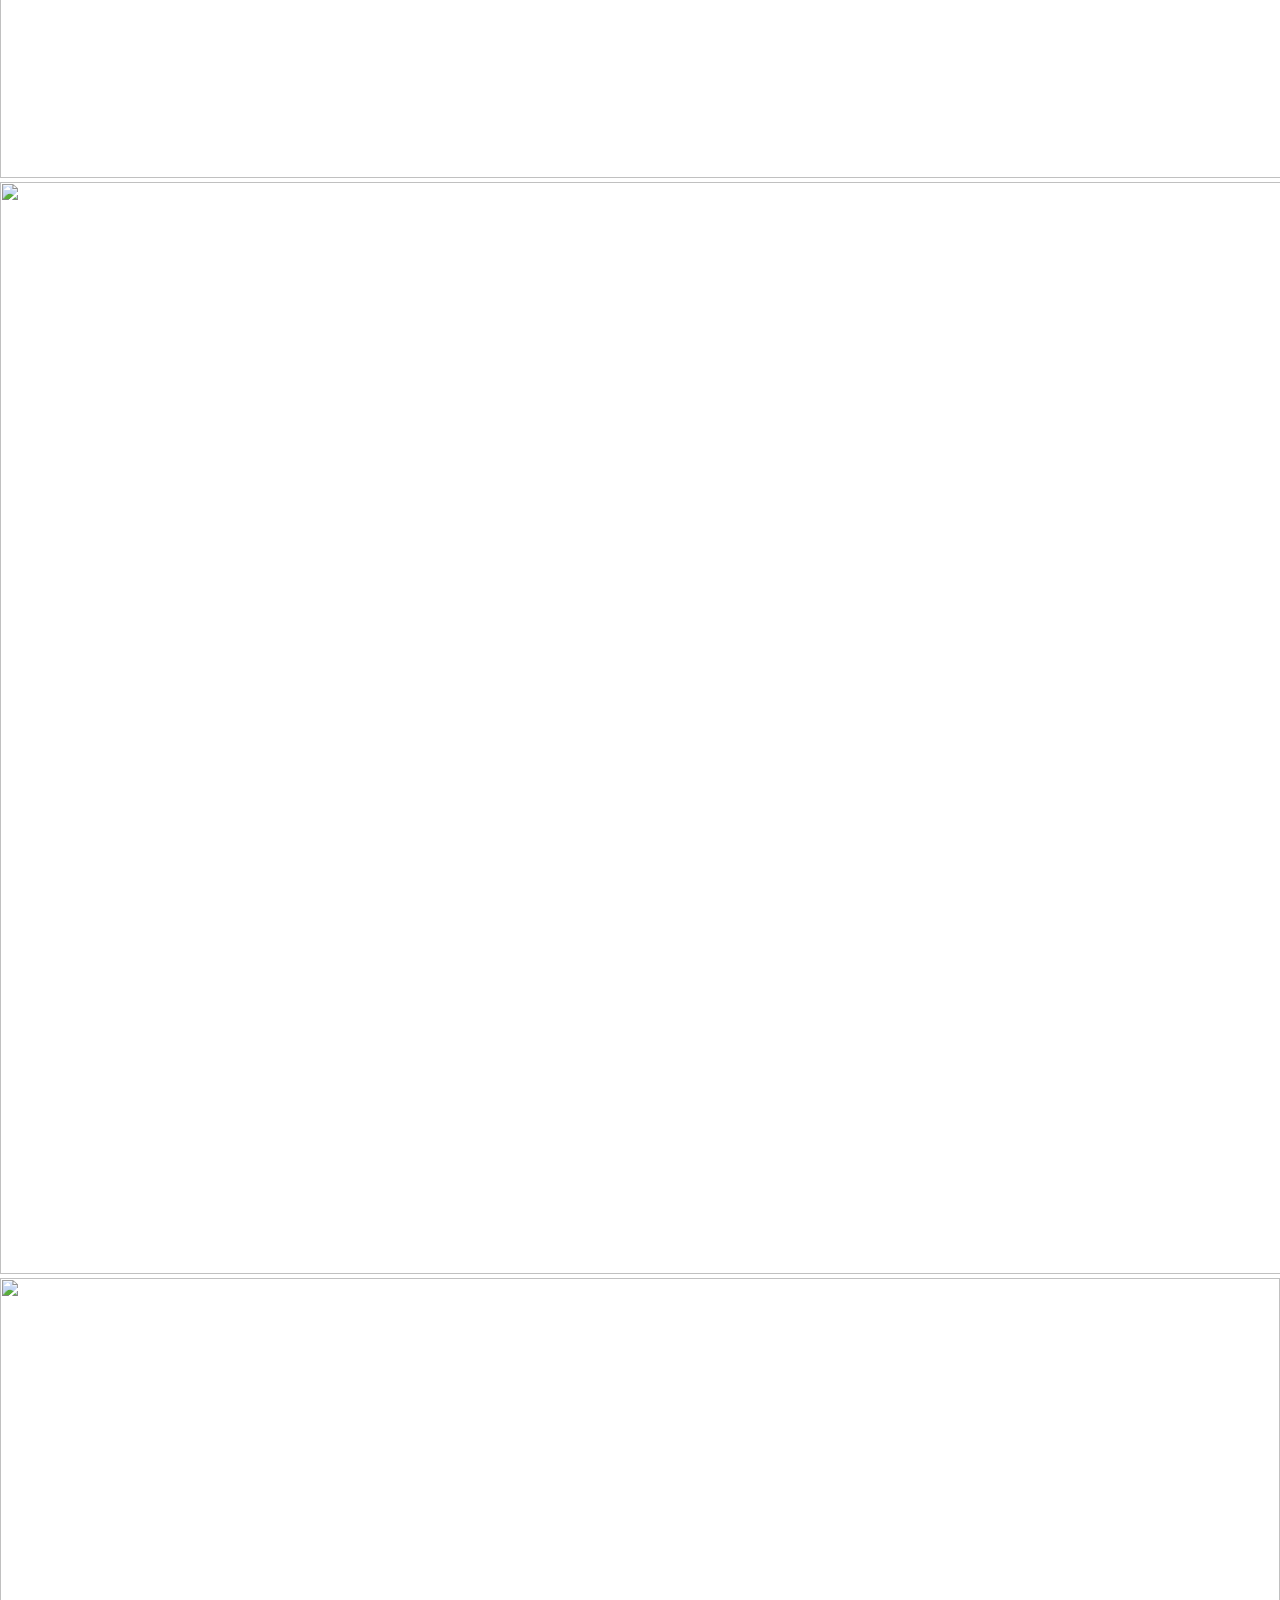
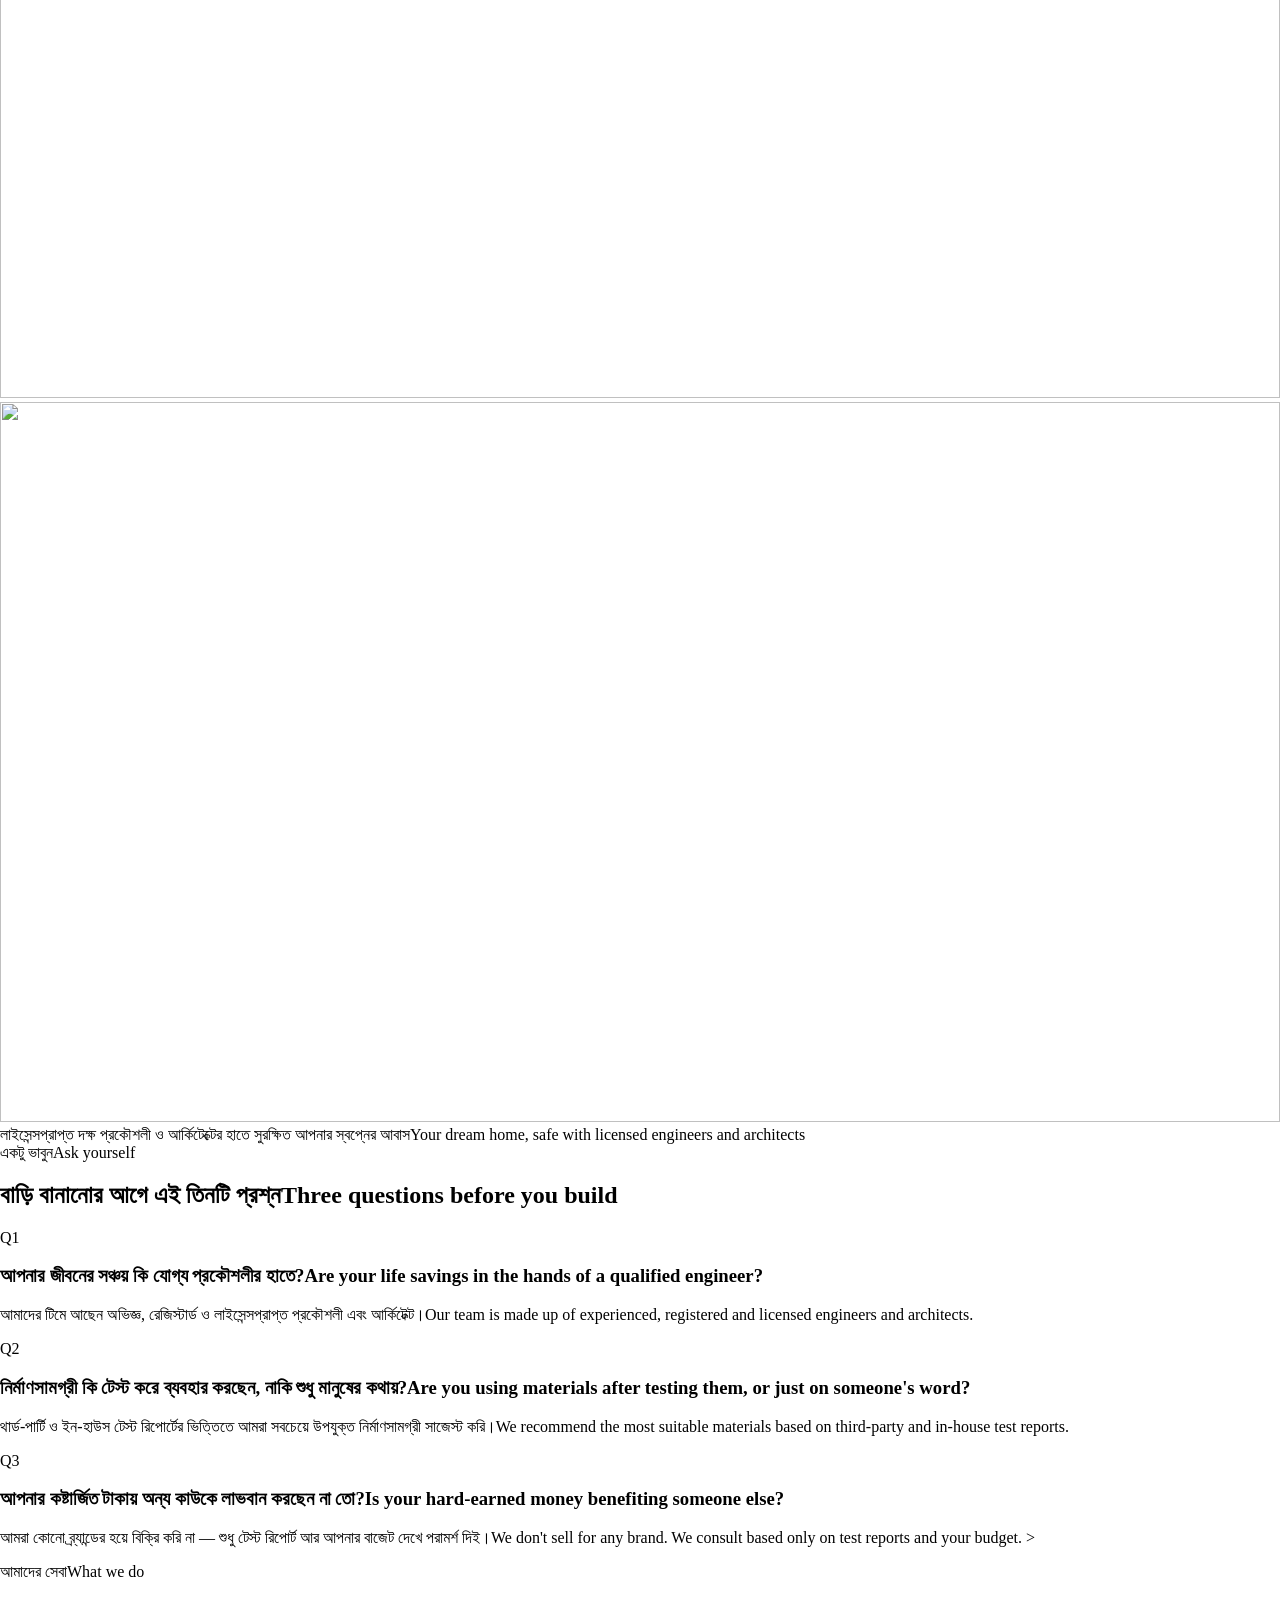
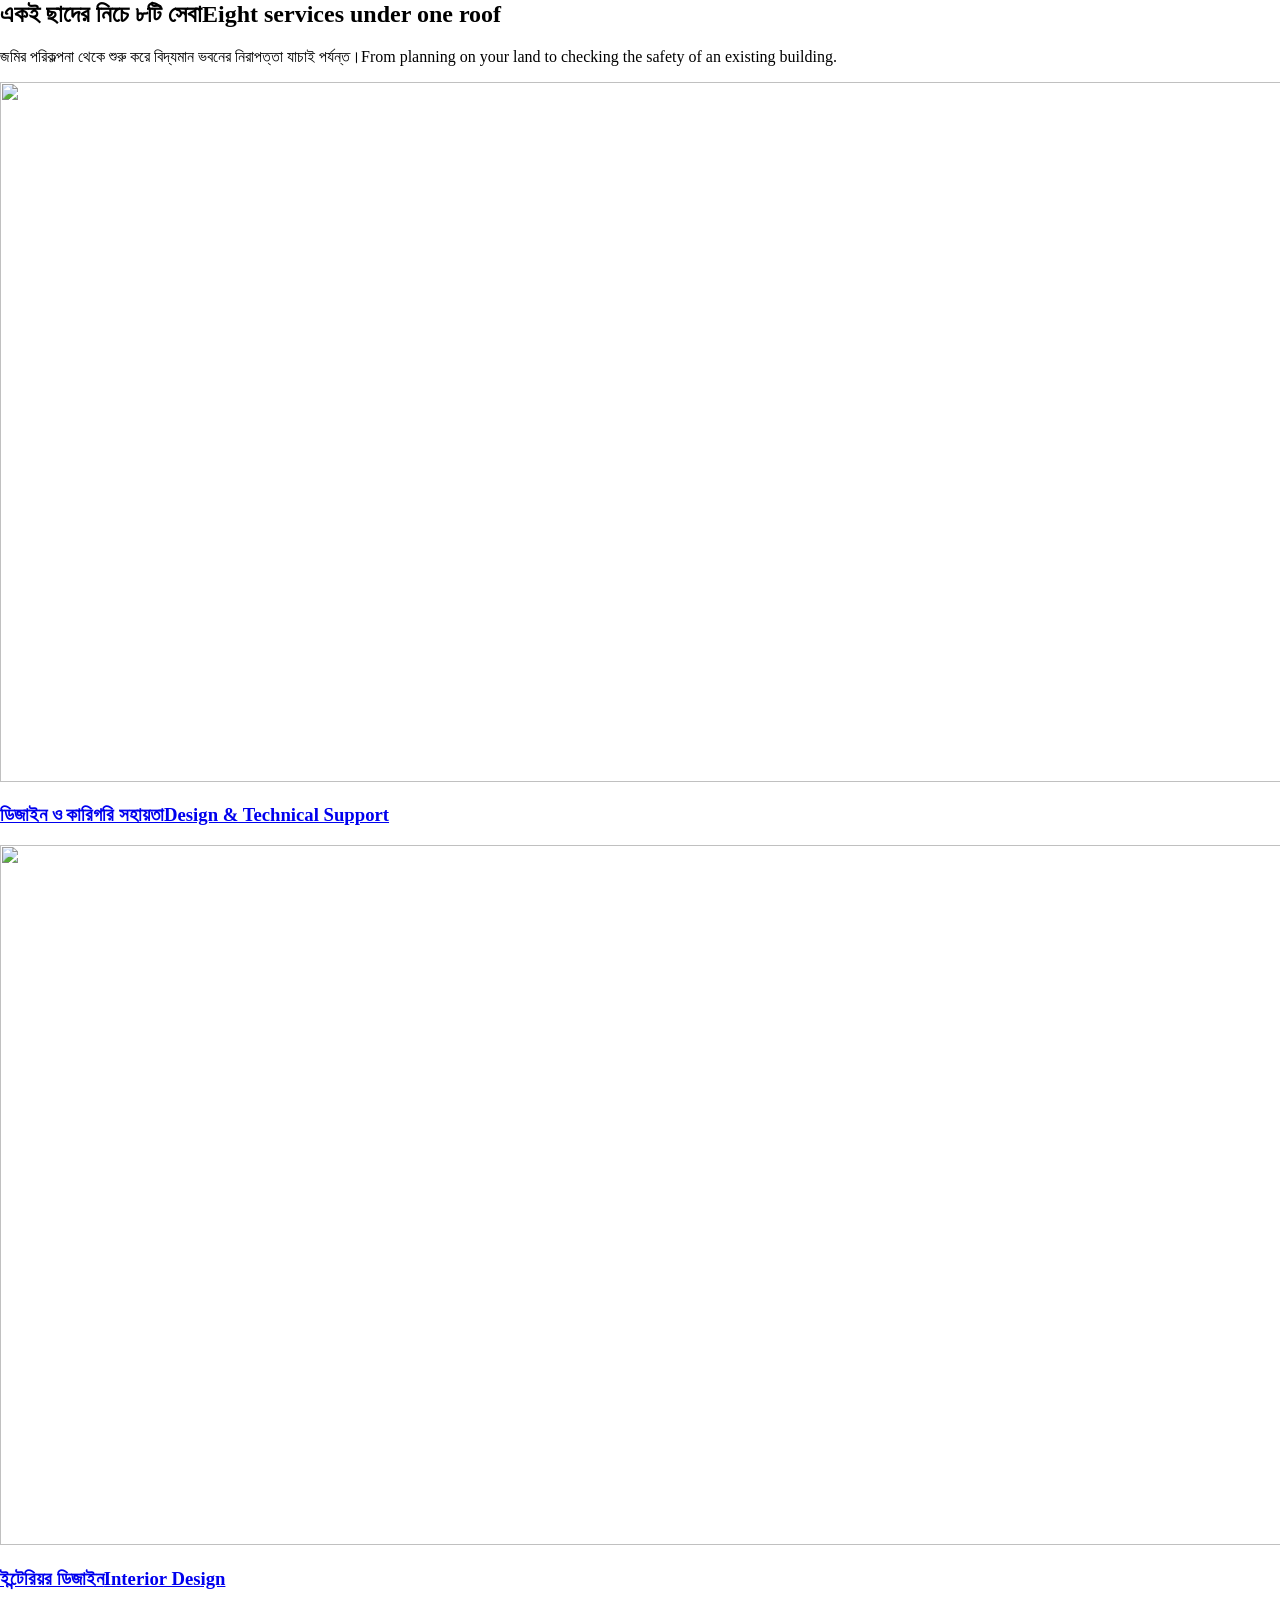
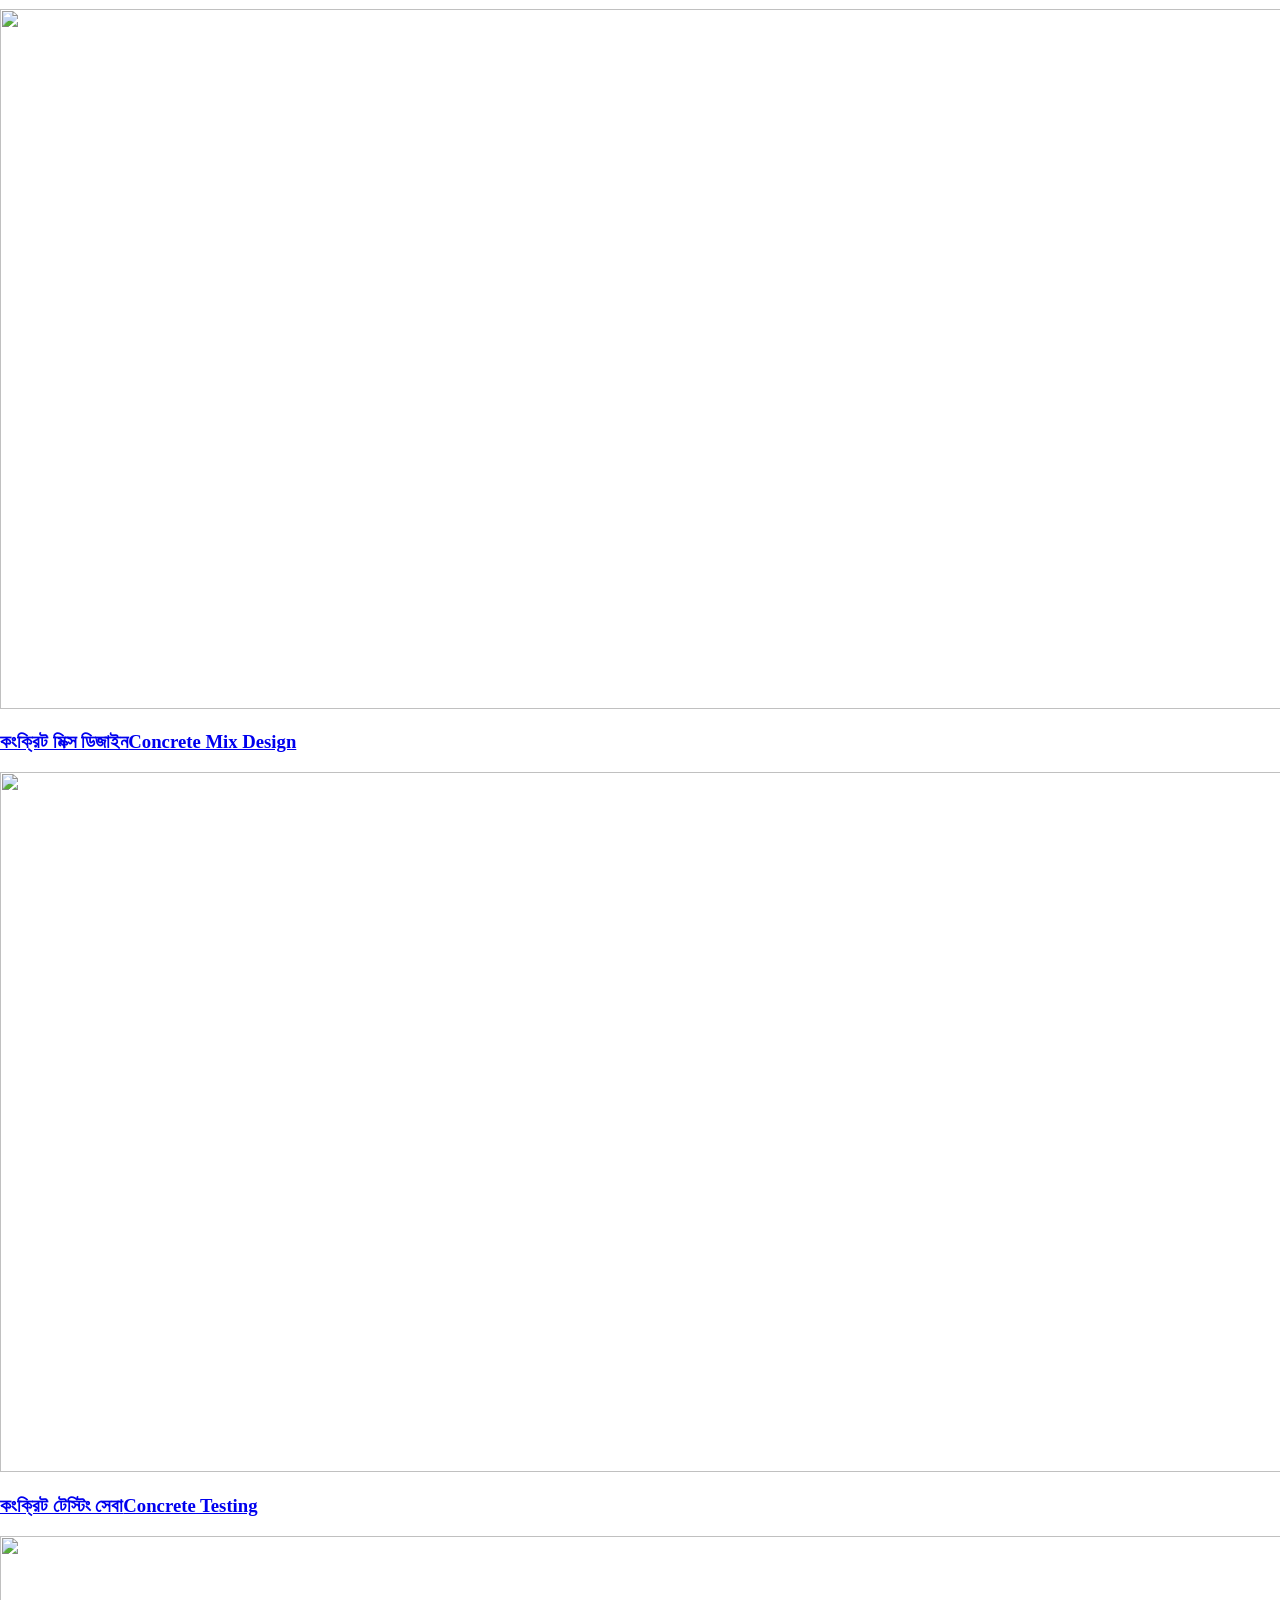
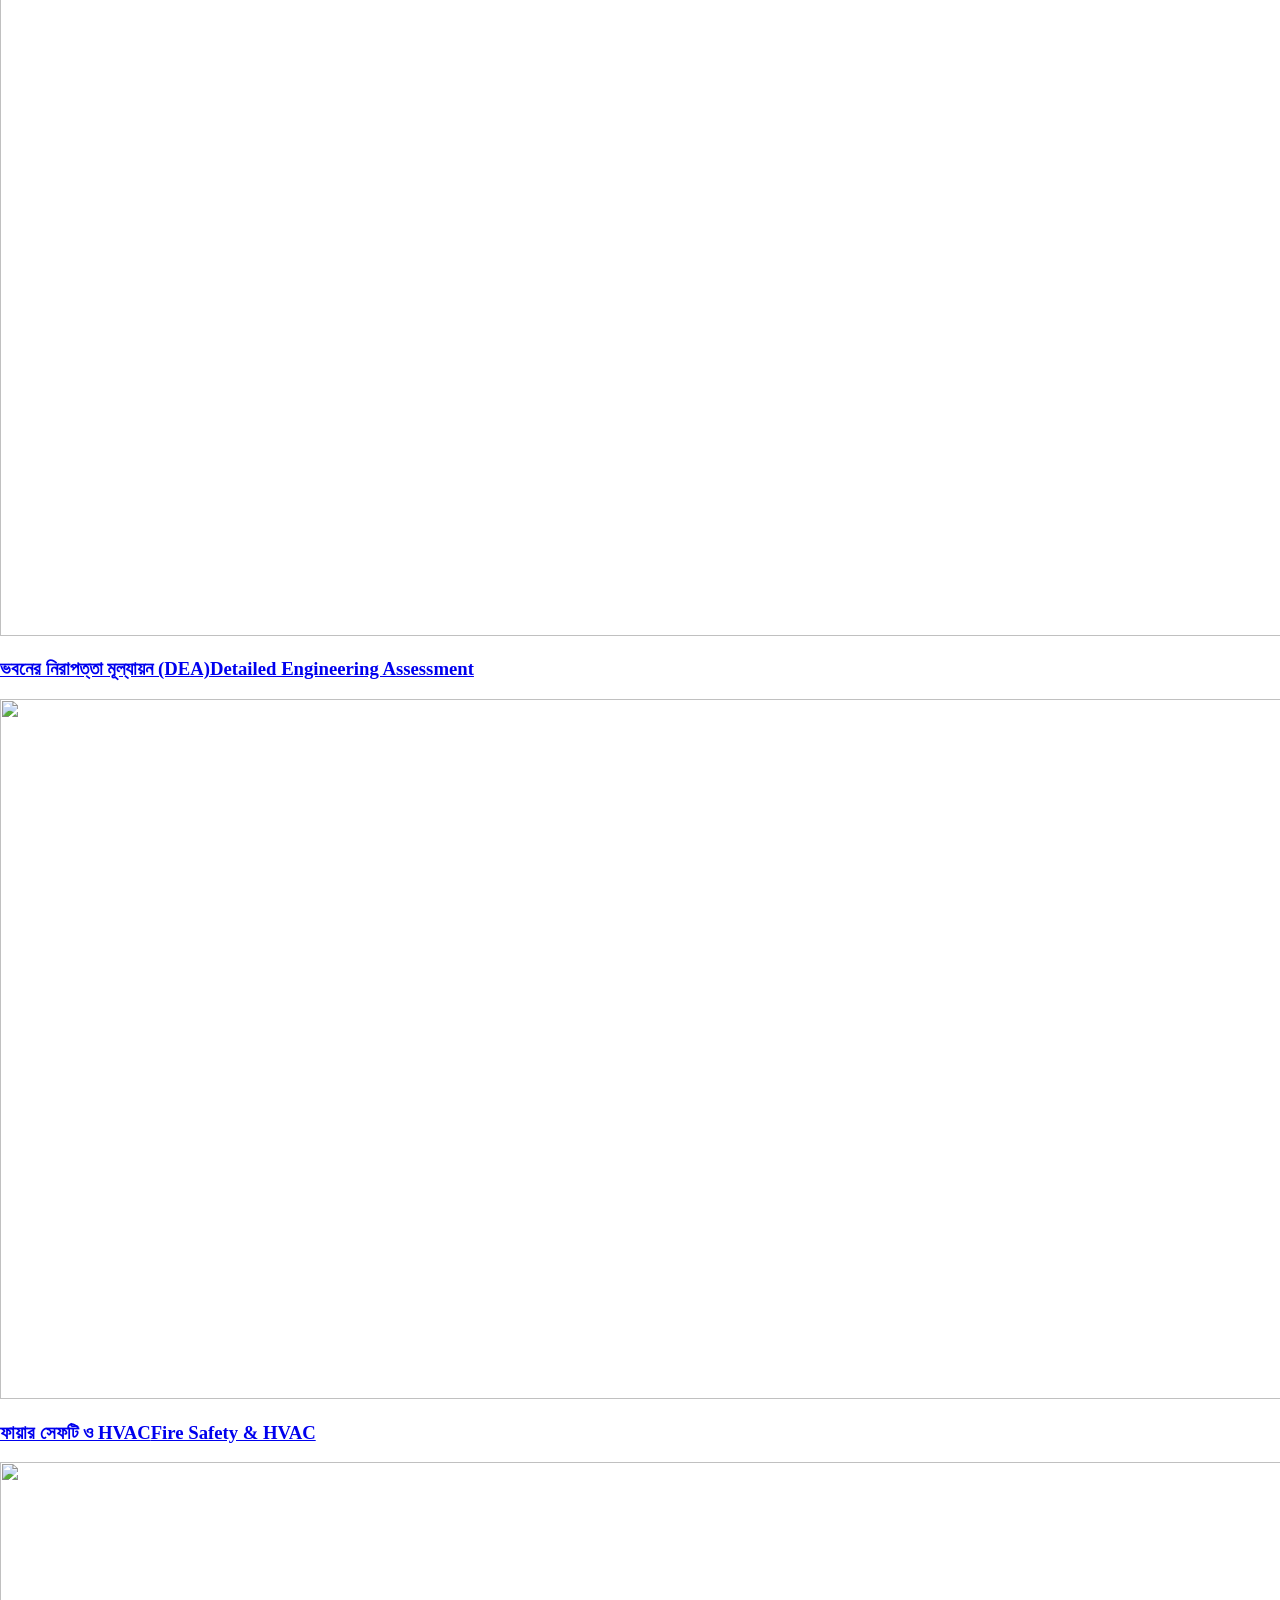
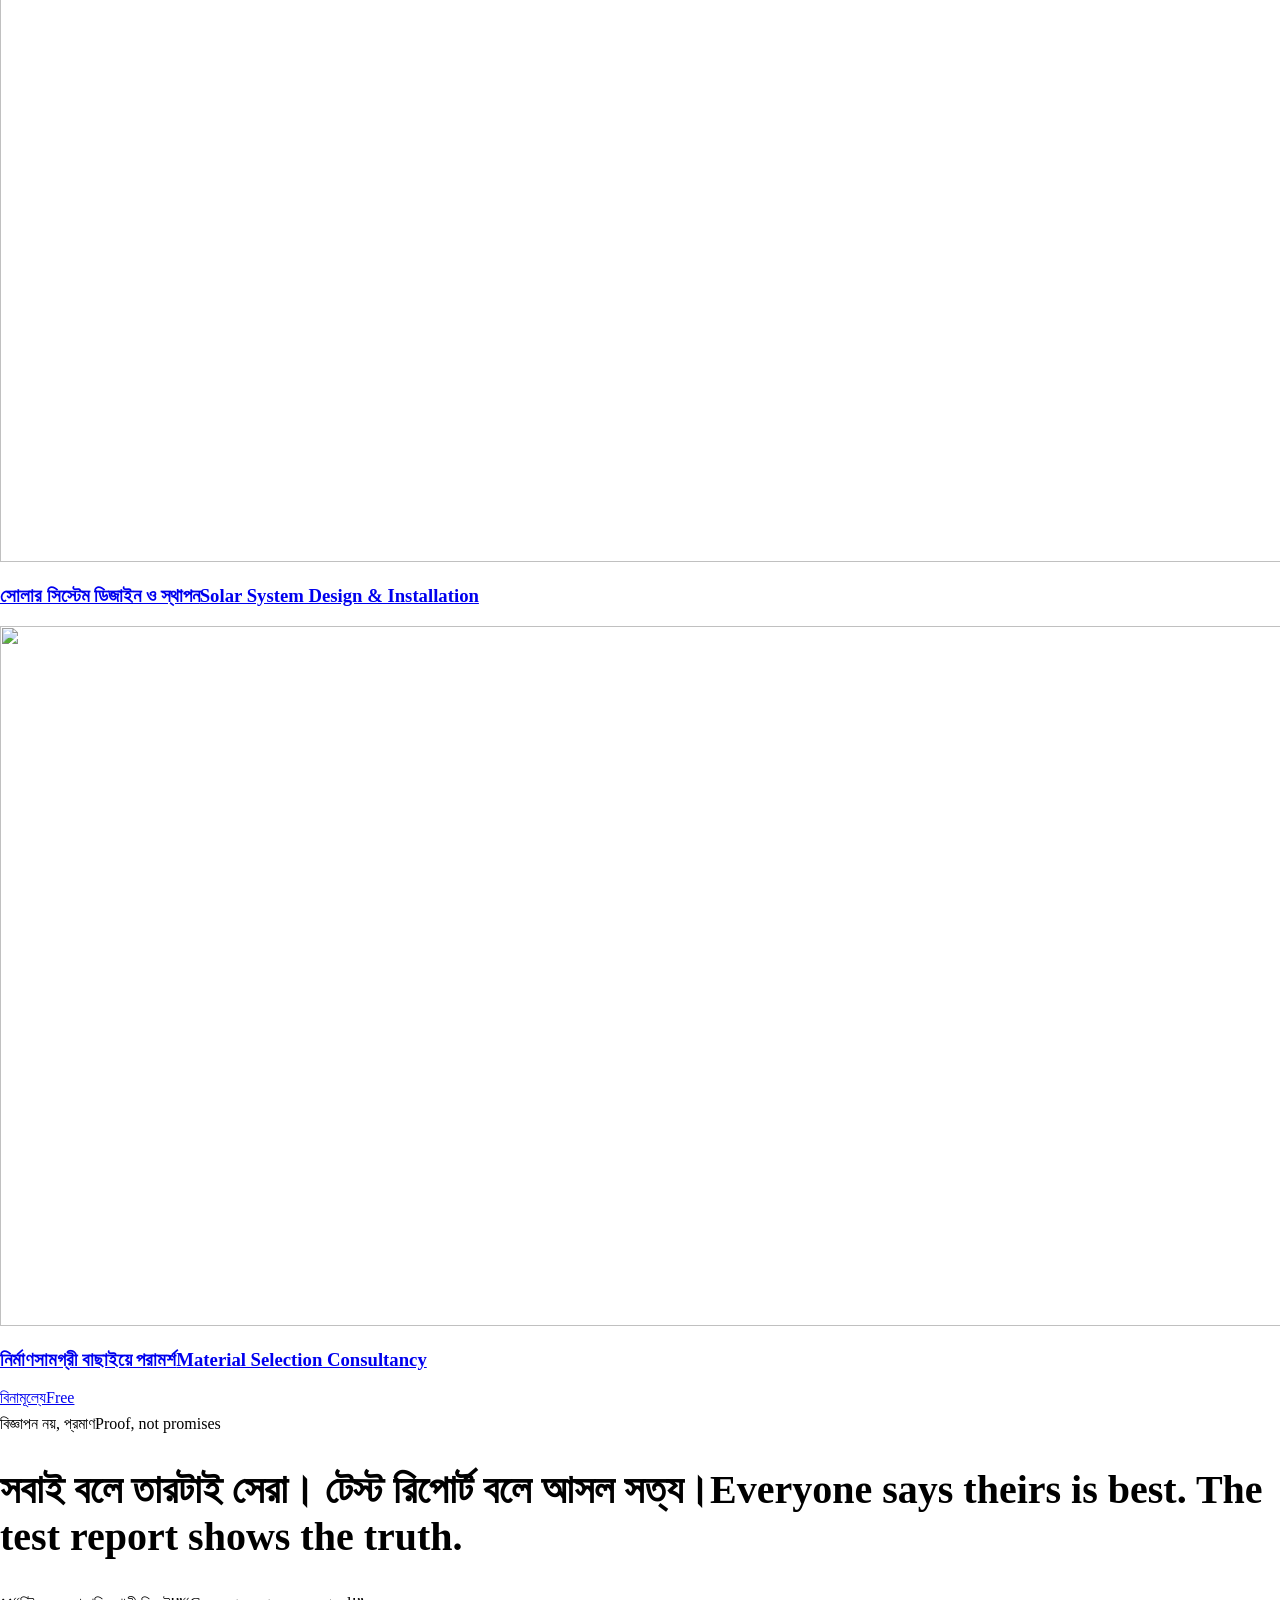
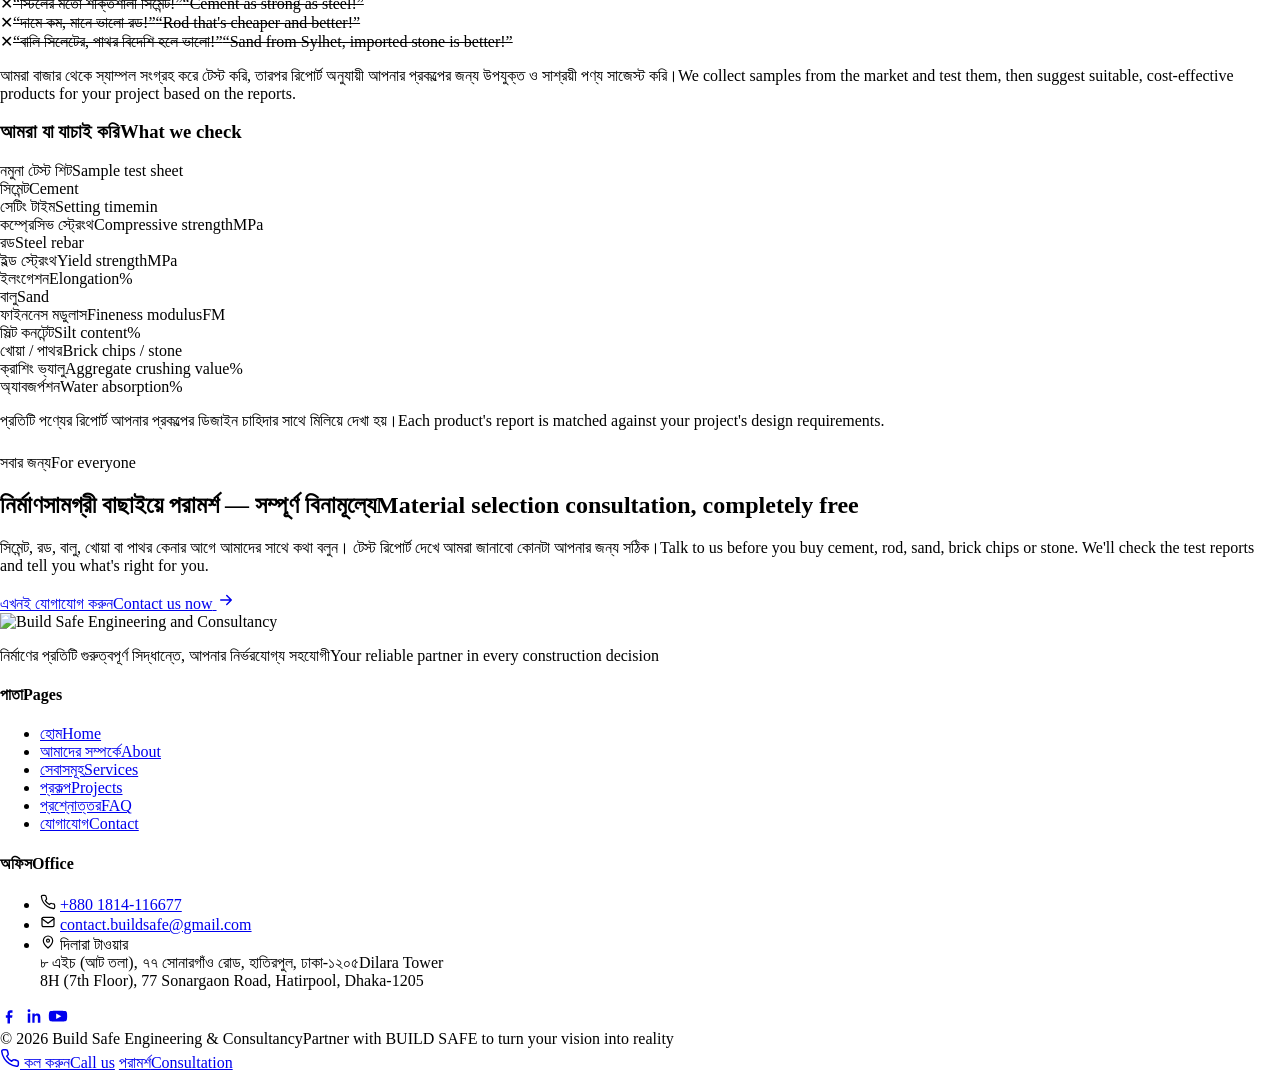
==== commit e896dde5: "feat: cycle the home photos and show project pictures at their own size The home frame is a little t" ====
--- a/public/index.html
+++ b/public/index.html
@@ -245,12 +245,19 @@
               </div>
             </div>
             <figure class="hero-fig" style="margin: 0">
-              <img
-                src="/img/hero.jpg"
-                alt="Engineers working with a building model, structural model and drawings in a design office"
-                width="1408"
-                height="768"
-              />
+              <div class="hero-slides">
+                <img
+                  class="is-on"
+                  src="/img/hero.jpg"
+                  alt="Engineers working with a building model, structural model and drawings in a design office"
+                  width="1408"
+                  height="768"
+                />
+                <img src="/img/home-hero/hero-1.png" alt="" aria-hidden="true" width="2560" height="1440" />
+                <img src="/img/home-hero/hero-2.png" alt="" aria-hidden="true" width="1441" height="1092" />
+                <img src="/img/home-hero/hero-3.png" alt="" aria-hidden="true" width="1280" height="720" />
+                <img src="/img/home-hero/hero-4.png" alt="" aria-hidden="true" width="1280" height="720" />
+              </div>
               <figcaption class="dim cap">
                 <span lang="bn"
                   >লাইসেন্সপ্রাপ্ত দক্ষ প্রকৌশলী ও আর্কিটেক্টের হাতে সুরক্ষিত
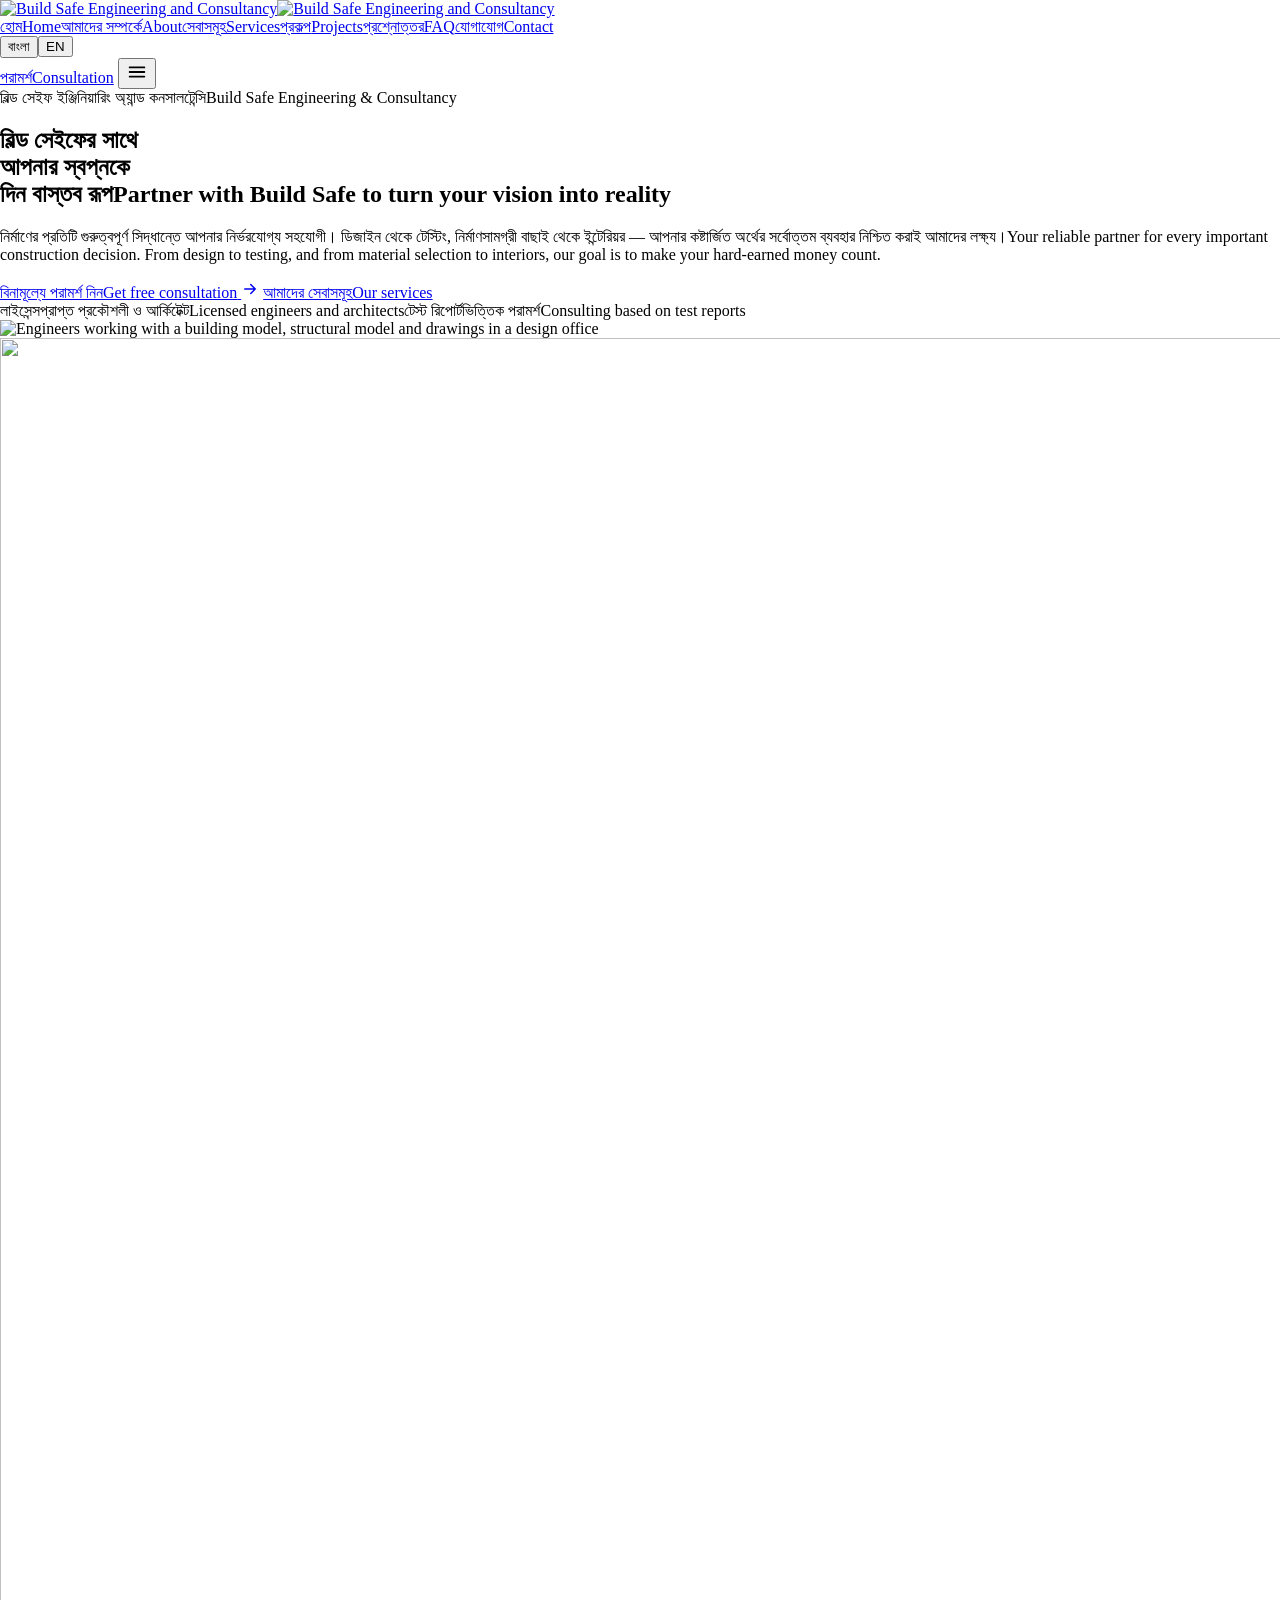
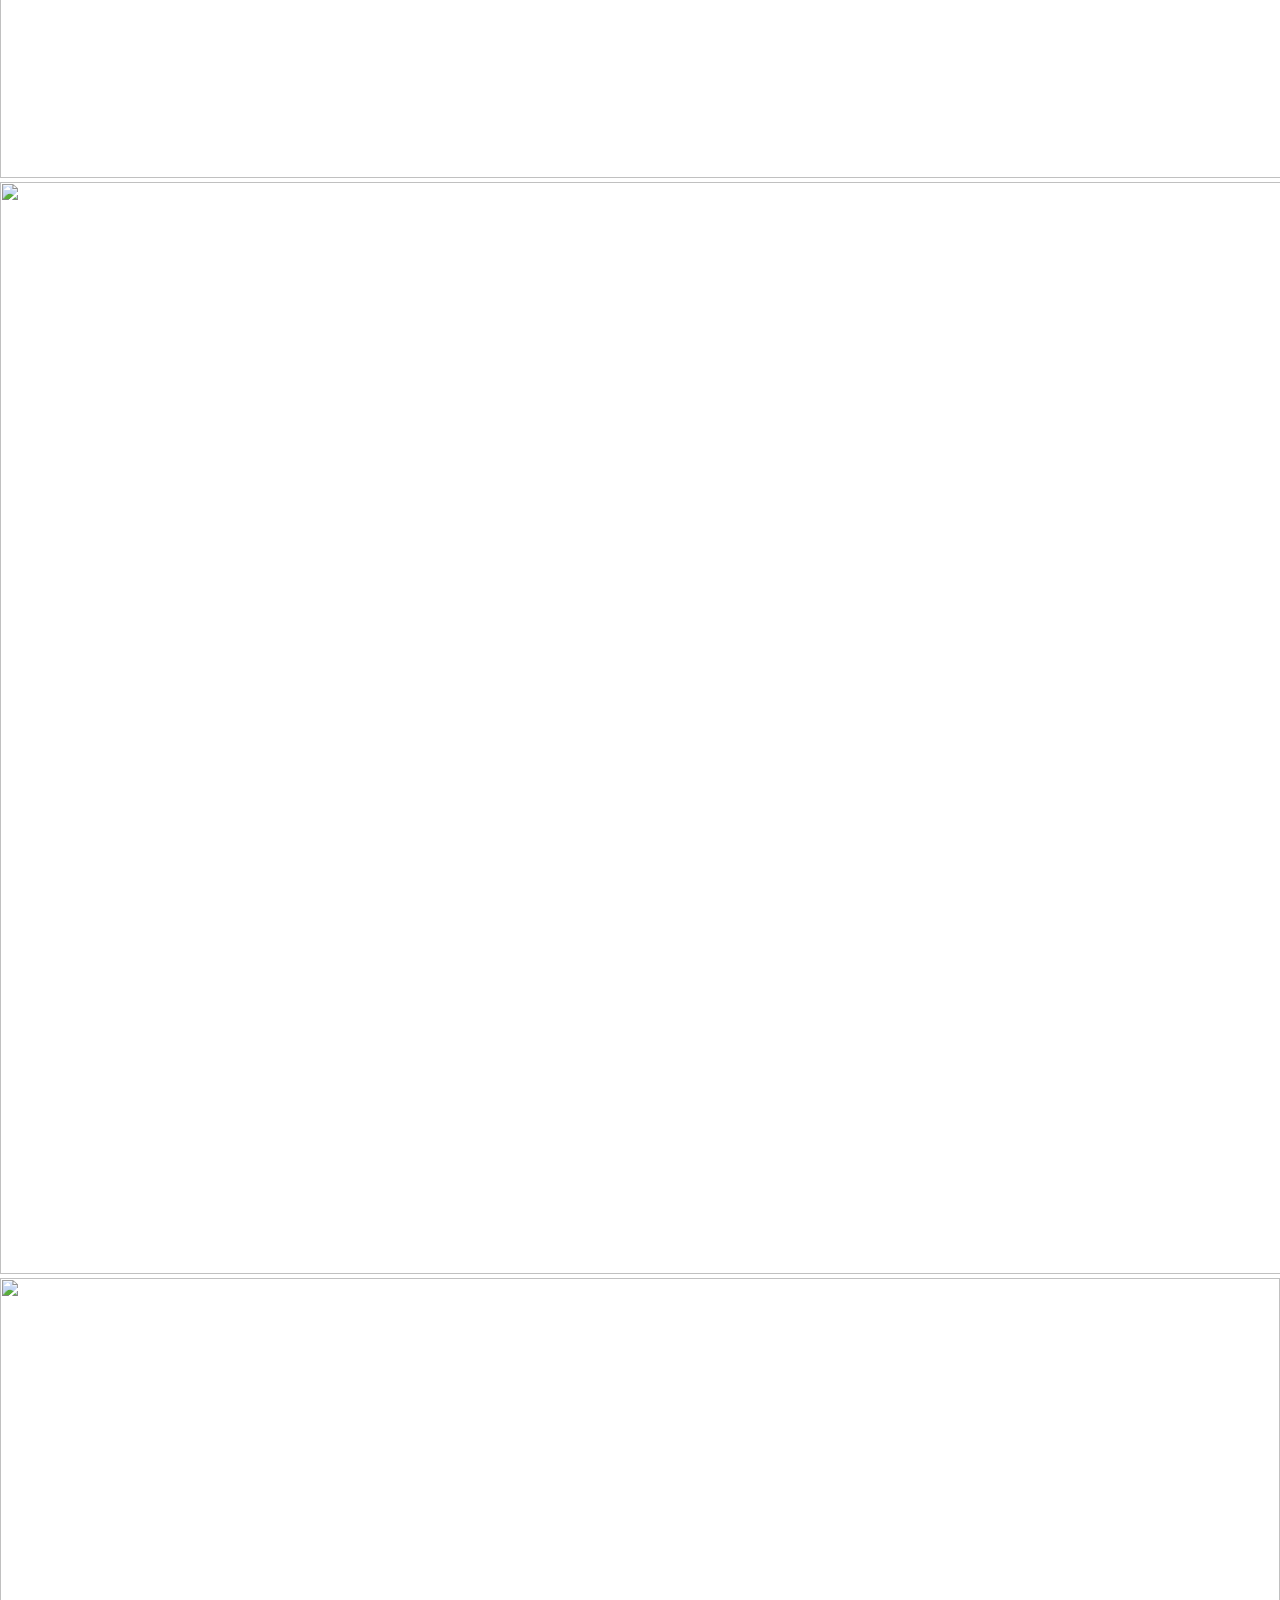
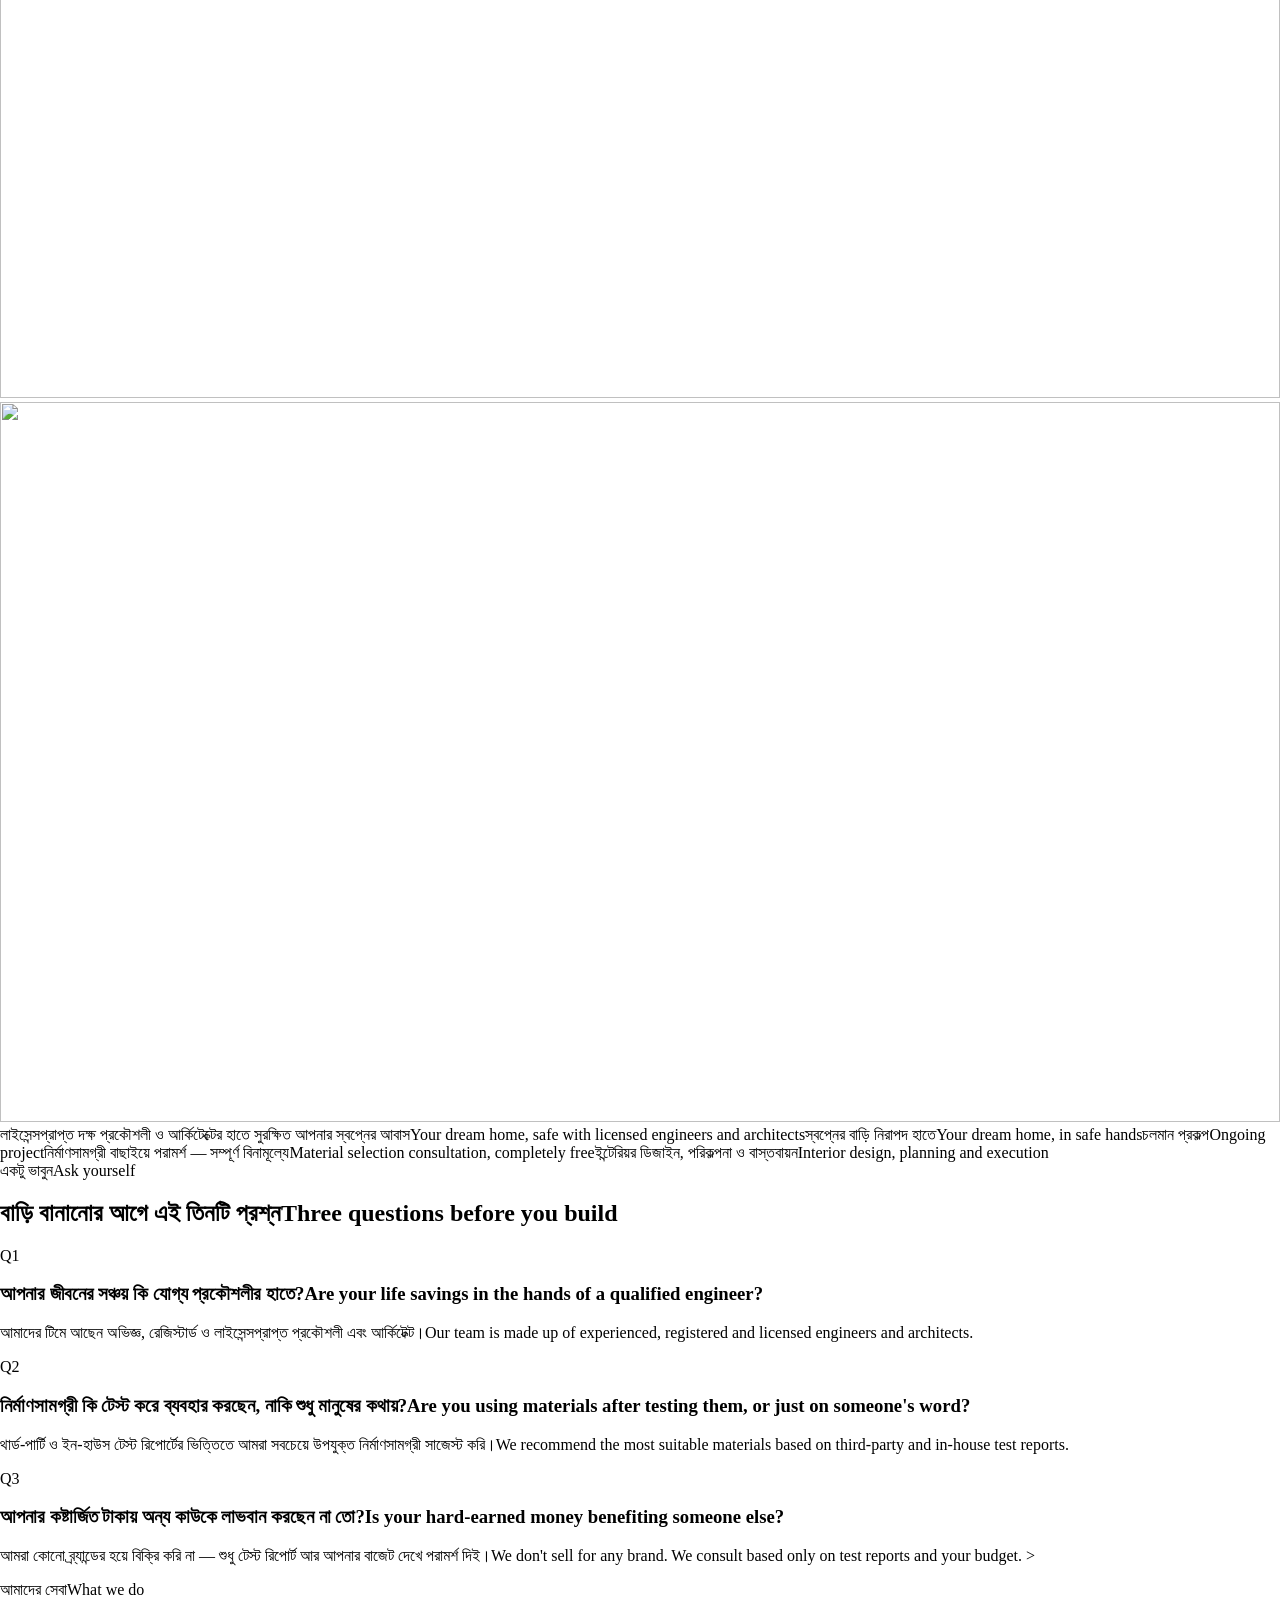
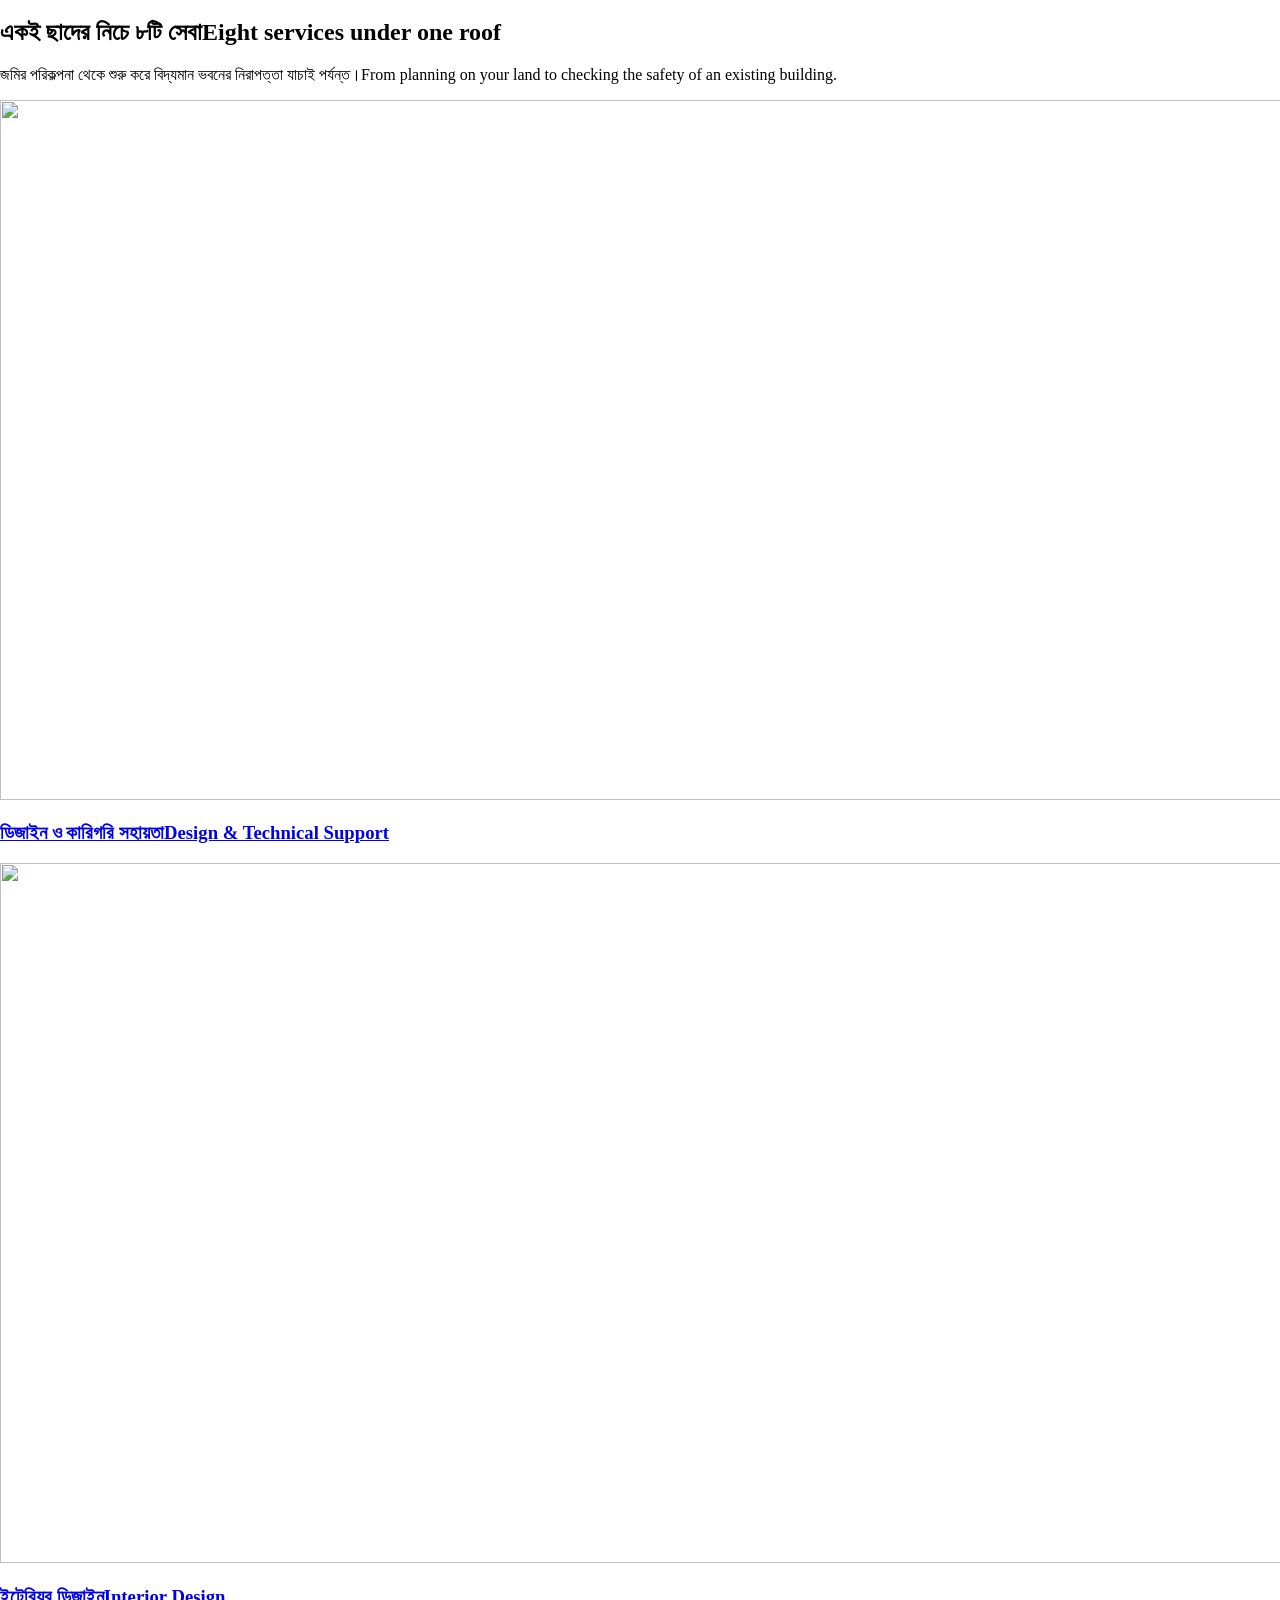
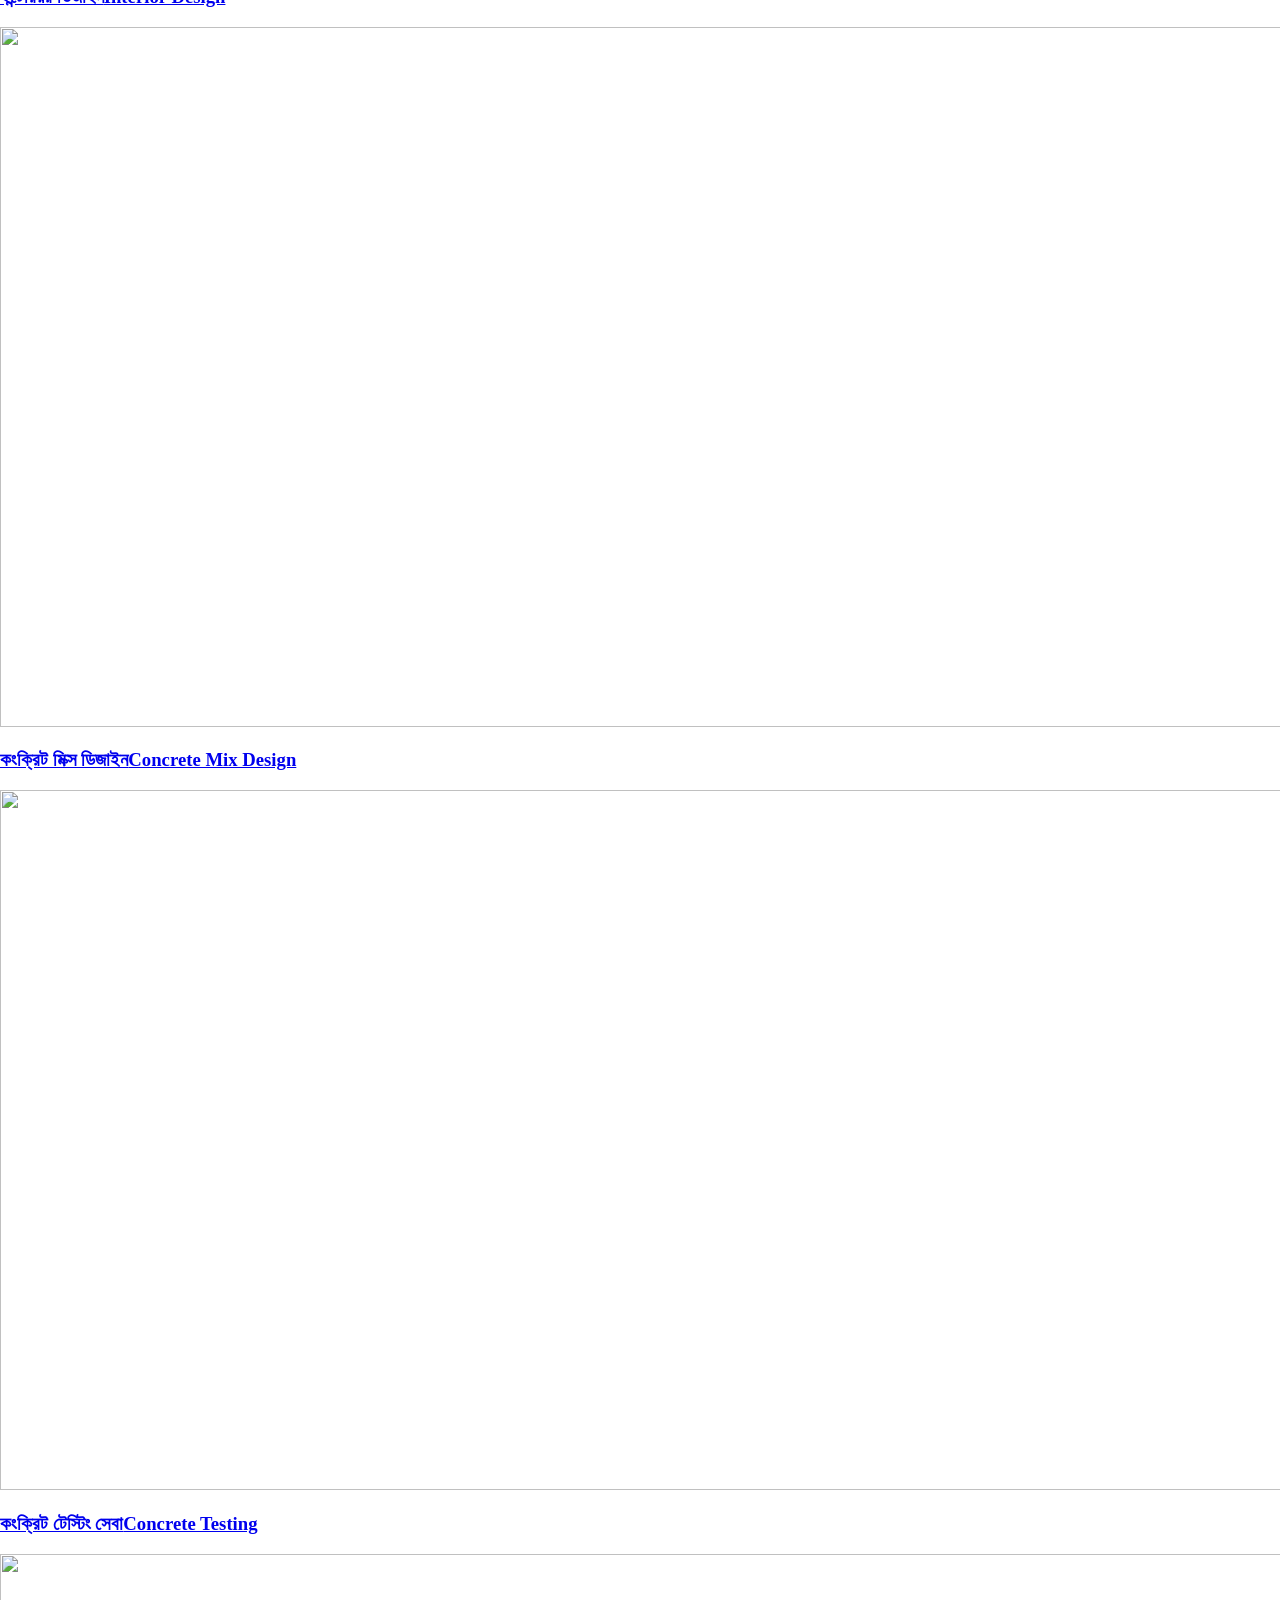
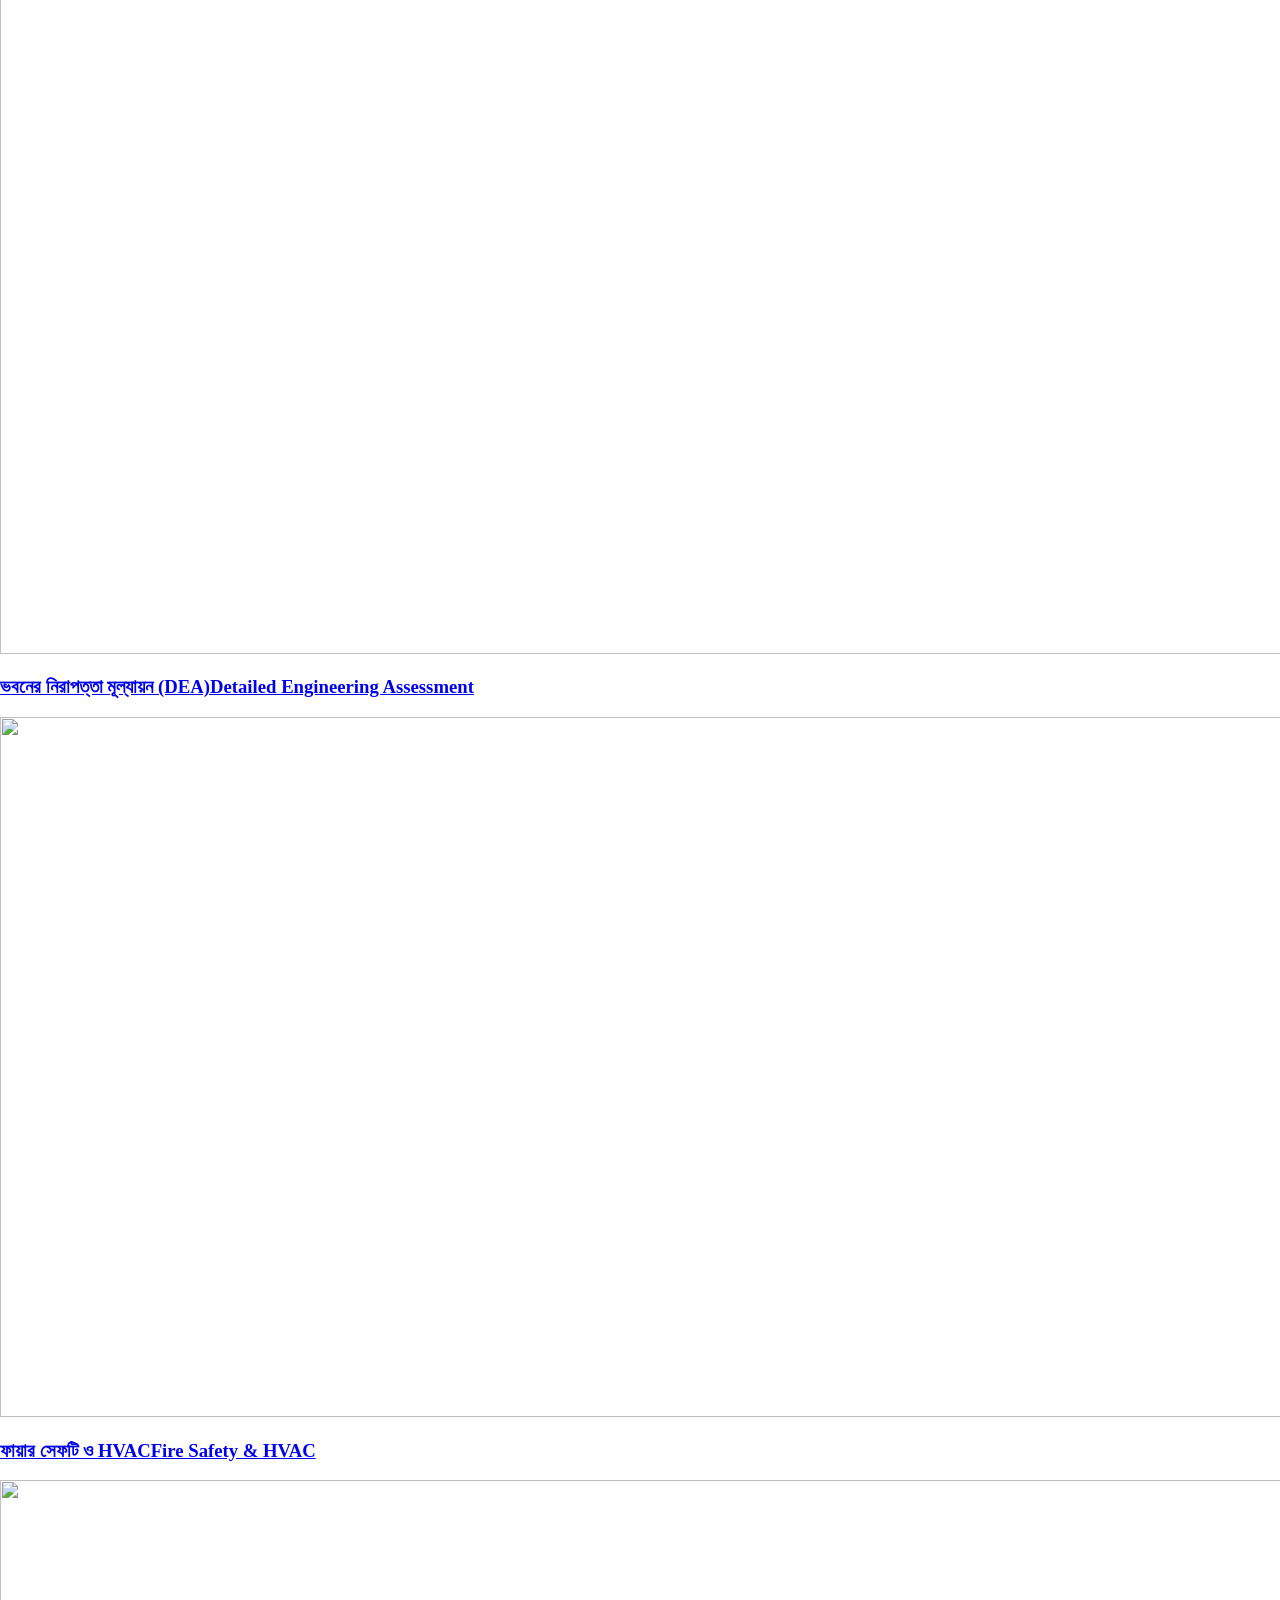
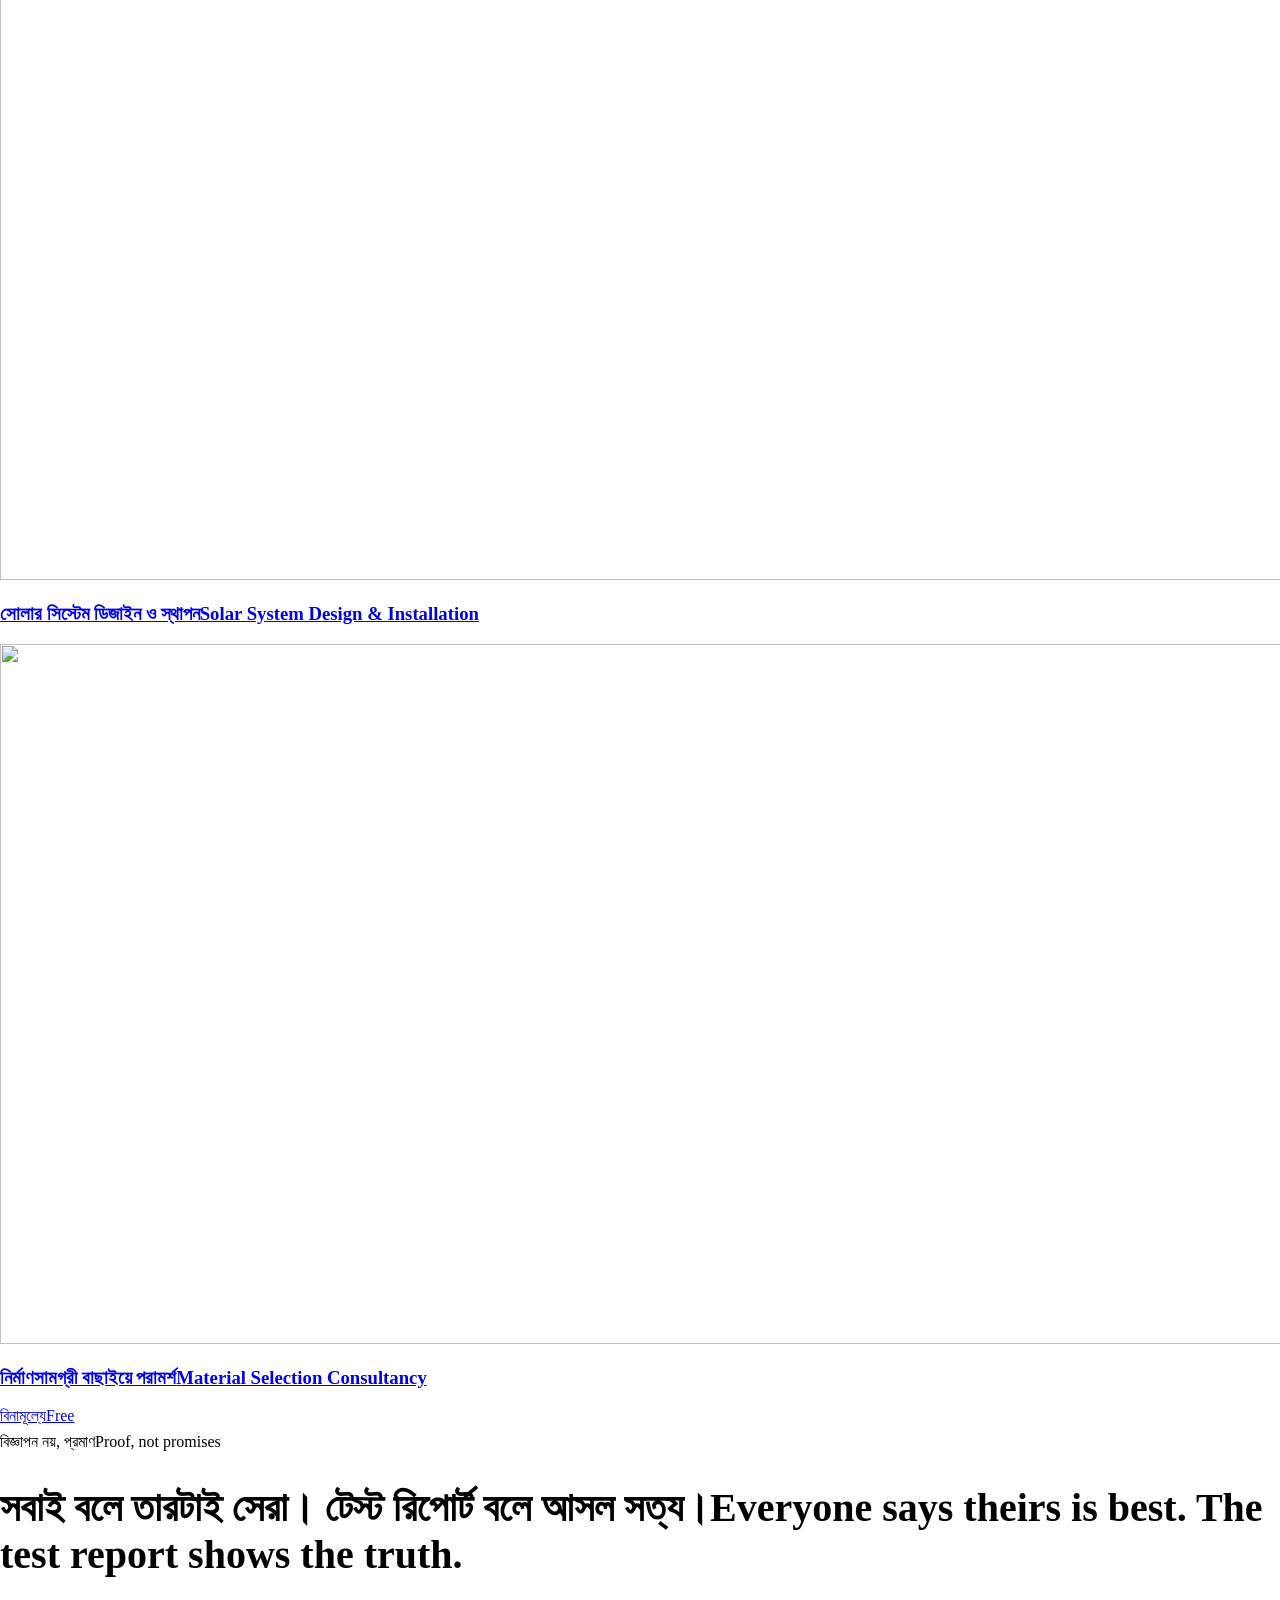
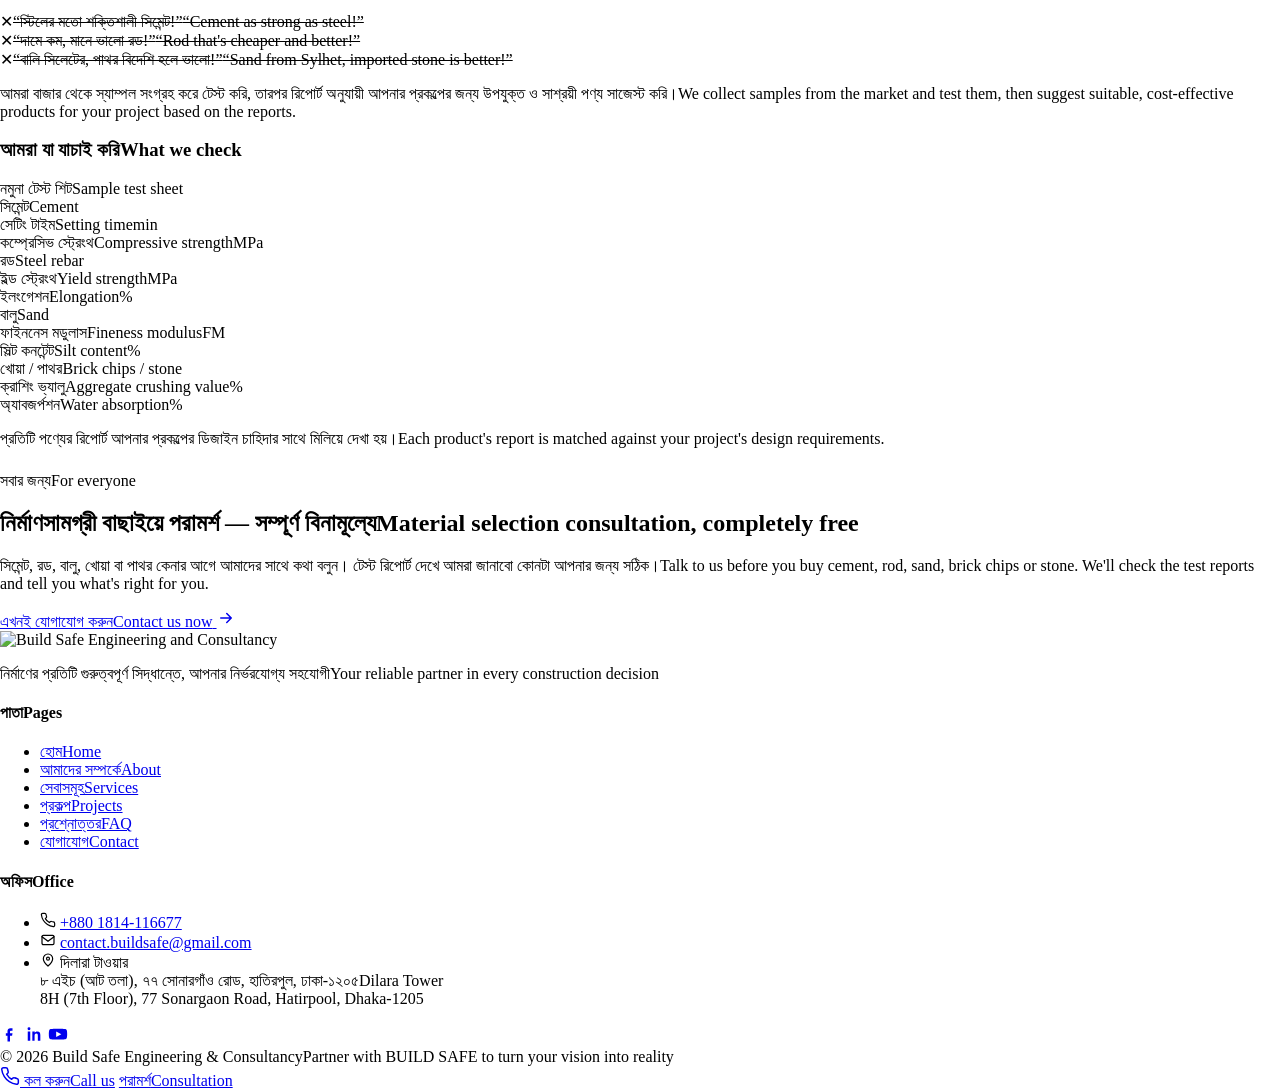
==== commit 30f37dad: "feat: crossfade home pictures with matching captions The 4:3 frame eases each picture and its line t" ====
--- a/public/index.html
+++ b/public/index.html
@@ -179,6 +179,7 @@
         <section class="hero">
           <div class="wrap">
             <div class="hero-text">
+              <div class="hero-copy">
               <div class="eyebrow">
                 <span lang="bn"
                   >বিল্ড সেইফ ইঞ্জিনিয়ারিং অ্যান্ড কনসালটেন্সি</span
@@ -231,6 +232,7 @@
                   ><span lang="bn">আমাদের সেবাসমূহ</span
                   ><span lang="en">Our services</span></a
                 >
+              </div>
               </div>
               <div class="hero-meta">
                 <span
@@ -259,13 +261,24 @@
                 <img src="/img/home-hero/hero-4.png" alt="" aria-hidden="true" width="1280" height="720" />
               </div>
               <figcaption class="dim cap">
-                <span lang="bn"
-                  >লাইসেন্সপ্রাপ্ত দক্ষ প্রকৌশলী ও আর্কিটেক্টের হাতে সুরক্ষিত
-                  আপনার স্বপ্নের আবাস</span
-                ><span lang="en"
-                  >Your dream home, safe with licensed engineers and
-                  architects</span
-                >
+                <span class="cap-lines">
+                  <span class="cap-line is-on"
+                    ><span lang="bn">লাইসেন্সপ্রাপ্ত দক্ষ প্রকৌশলী ও আর্কিটেক্টের হাতে সুরক্ষিত আপনার স্বপ্নের আবাস</span
+                    ><span lang="en">Your dream home, safe with licensed engineers and architects</span></span
+                  ><span class="cap-line"
+                    ><span lang="bn">স্বপ্নের বাড়ি নিরাপদ হাতে</span
+                    ><span lang="en">Your dream home, in safe hands</span></span
+                  ><span class="cap-line"
+                    ><span lang="bn">চলমান প্রকল্প</span
+                    ><span lang="en">Ongoing project</span></span
+                  ><span class="cap-line"
+                    ><span lang="bn">নির্মাণসামগ্রী বাছাইয়ে পরামর্শ — সম্পূর্ণ বিনামূল্যে</span
+                    ><span lang="en">Material selection consultation, completely free</span></span
+                  ><span class="cap-line"
+                    ><span lang="bn">ইন্টেরিয়র ডিজাইন, পরিকল্পনা ও বাস্তবায়ন</span
+                    ><span lang="en">Interior design, planning and execution</span></span
+                  >
+                </span>
               </figcaption>
             </figure>
           </div>
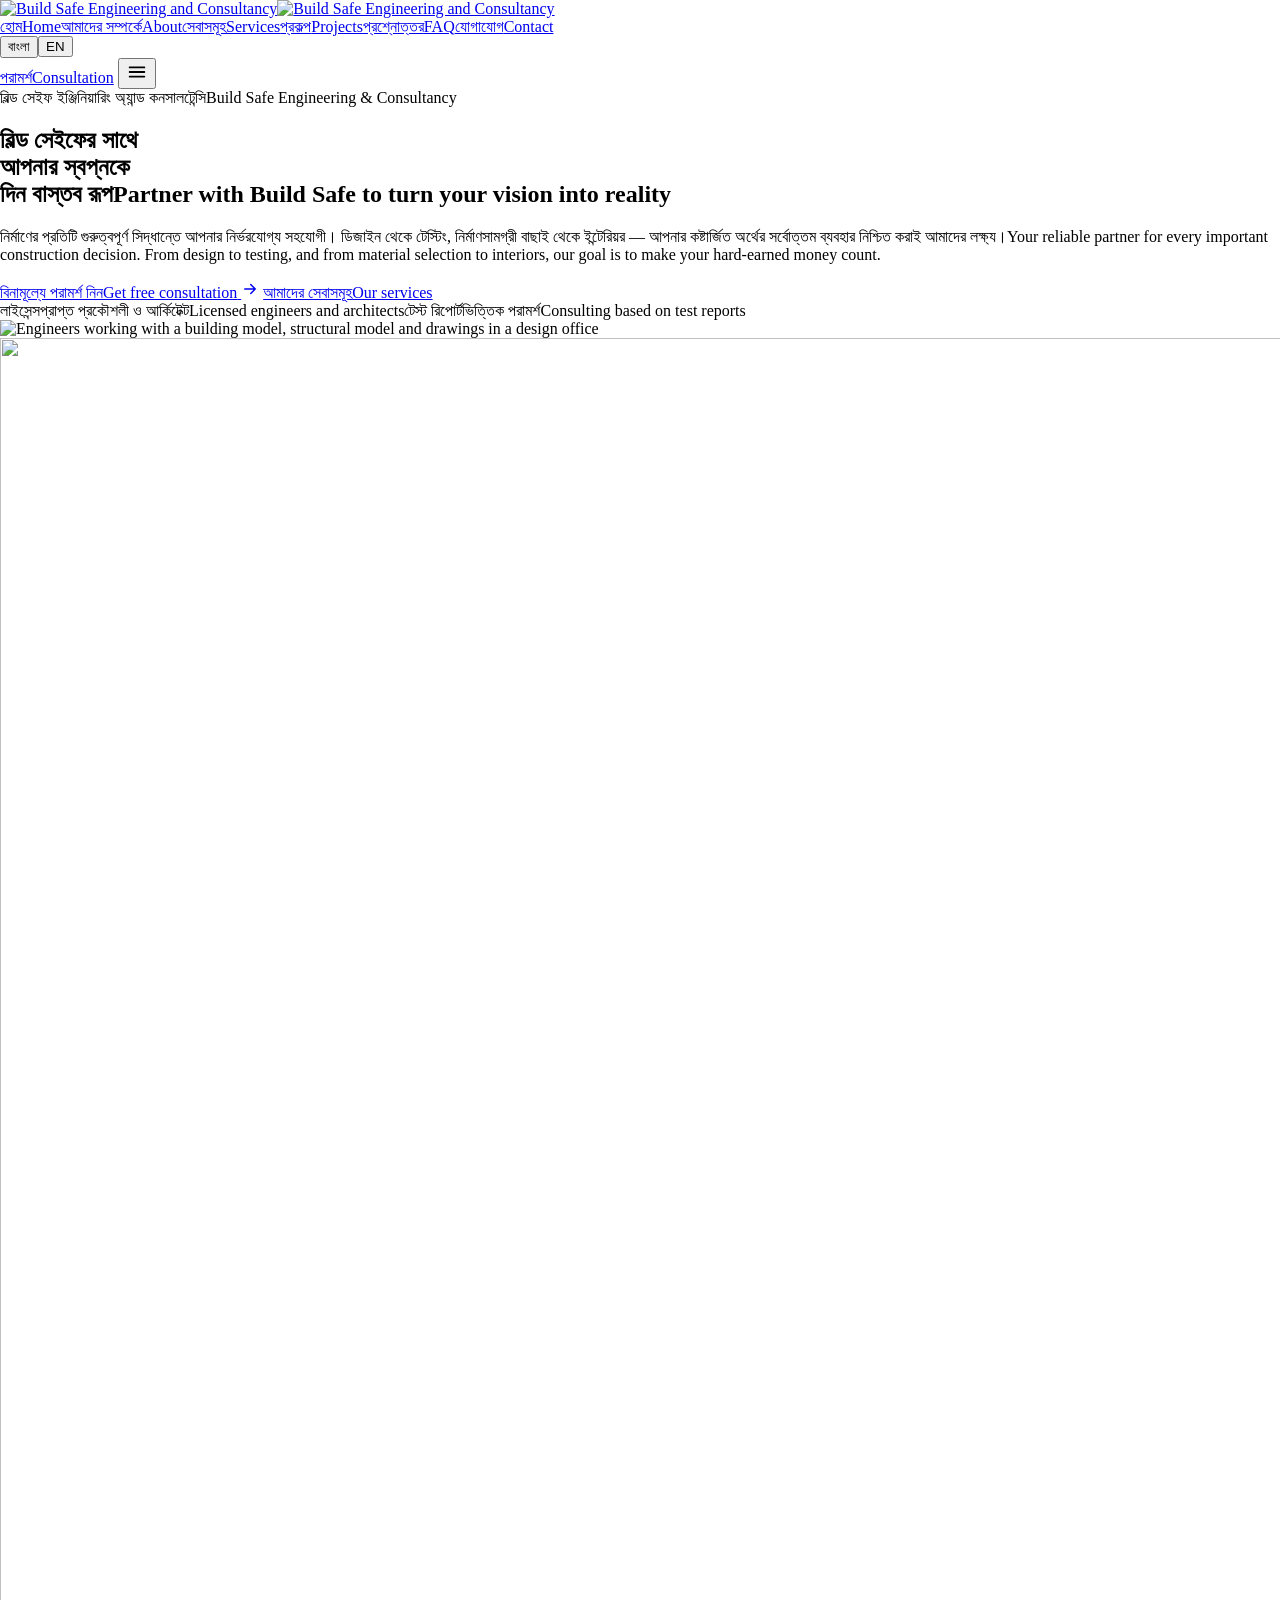
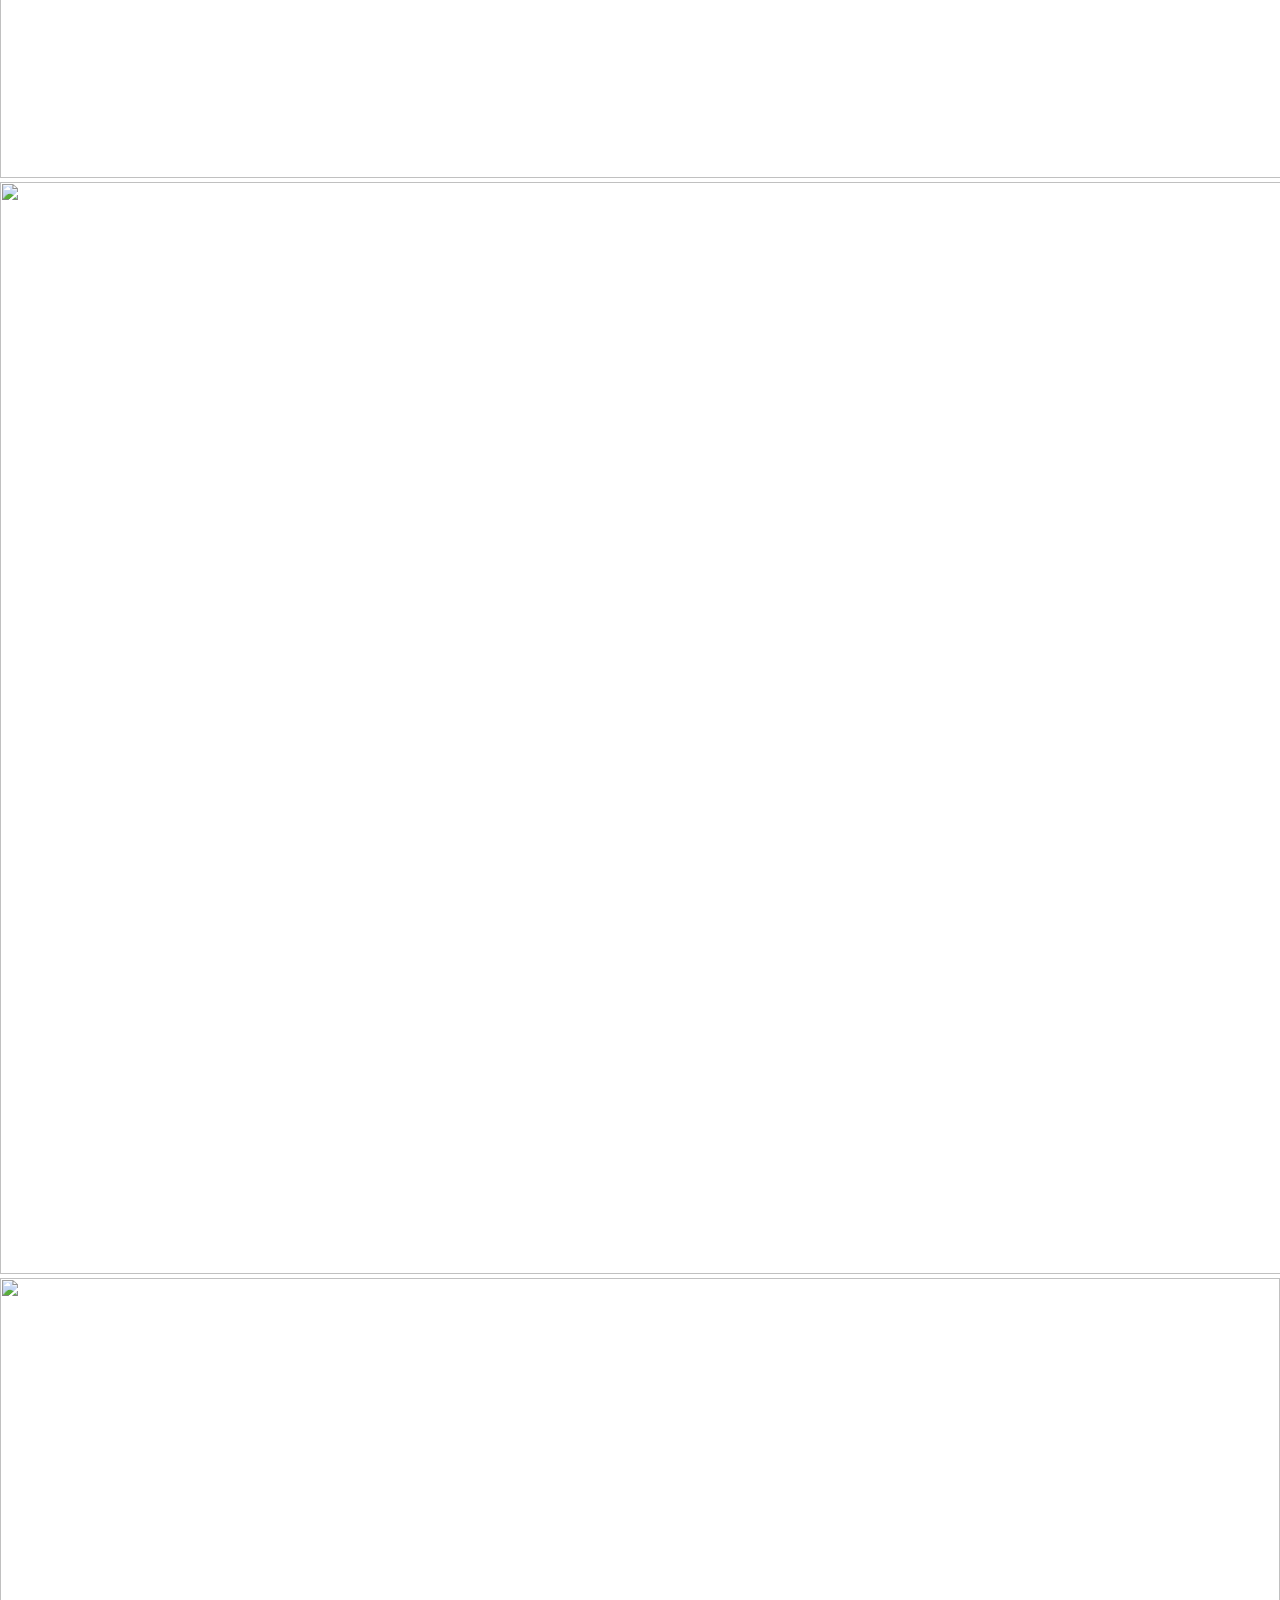
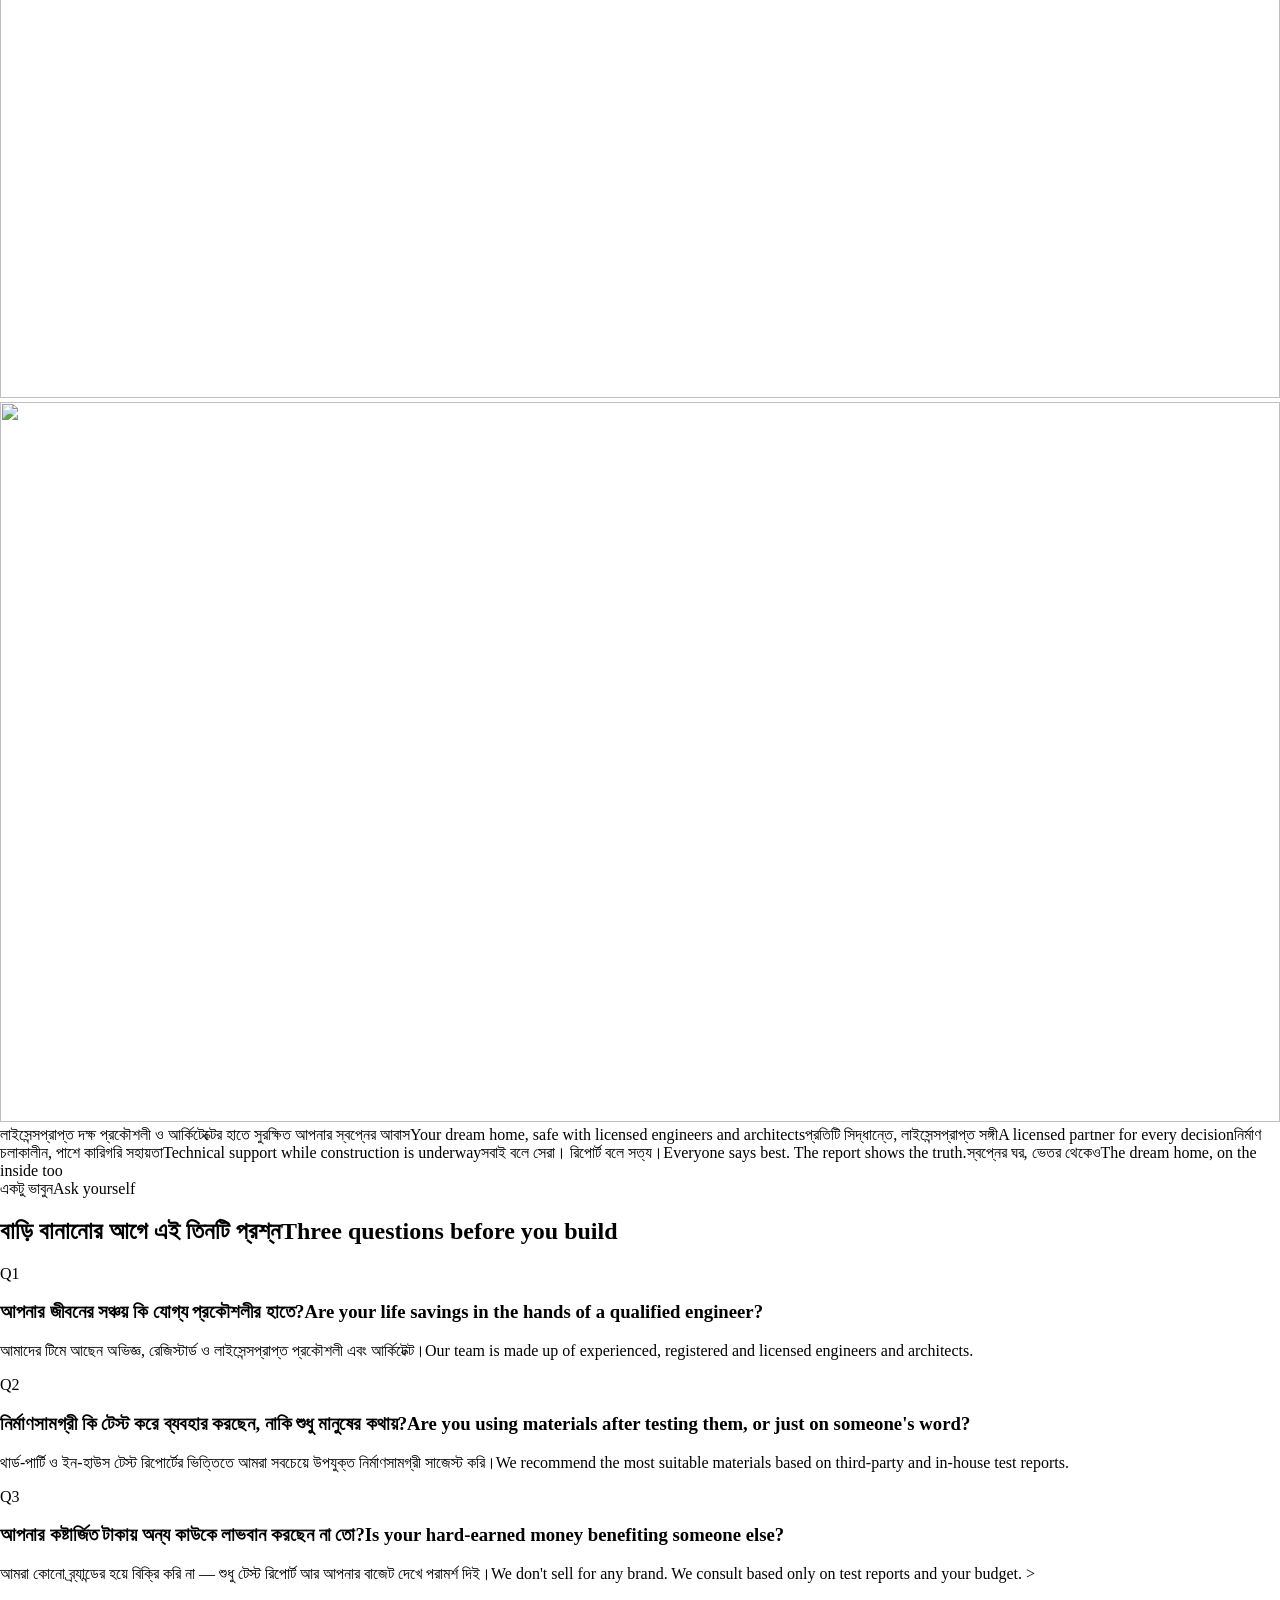
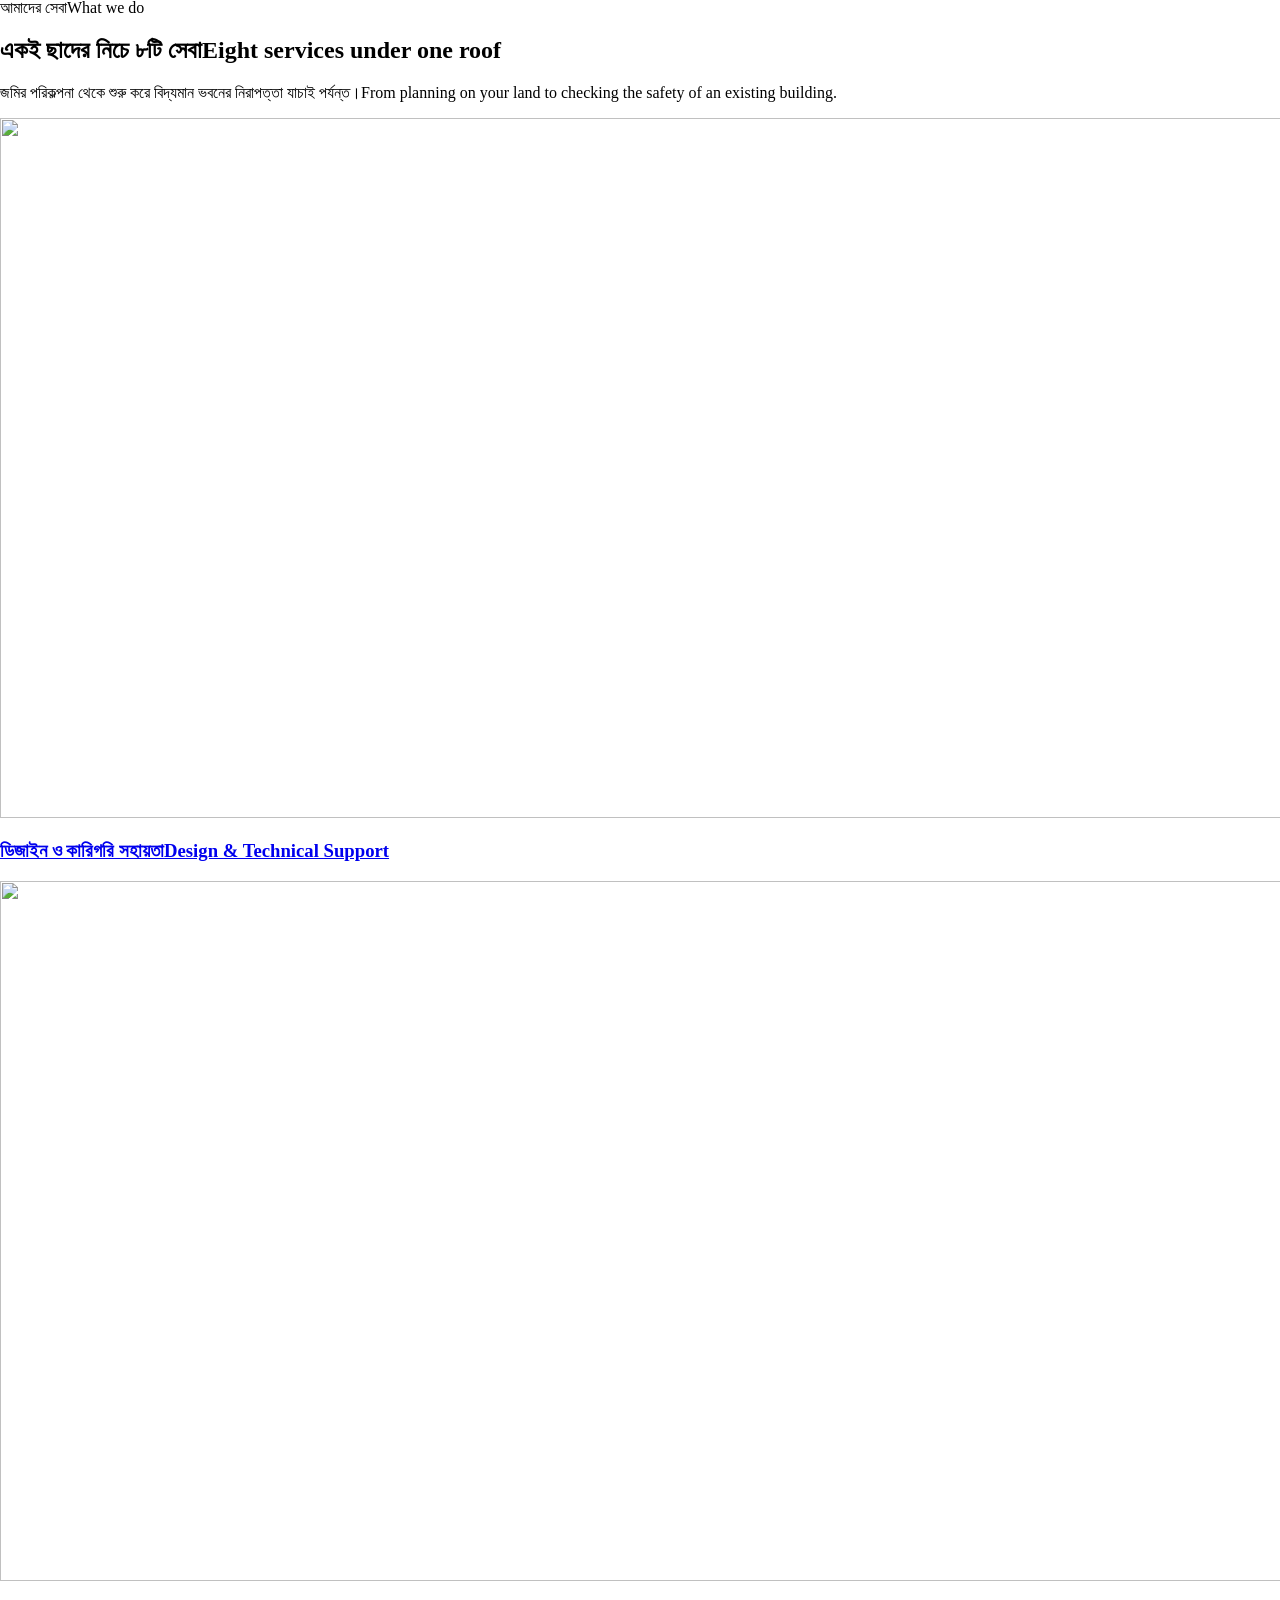
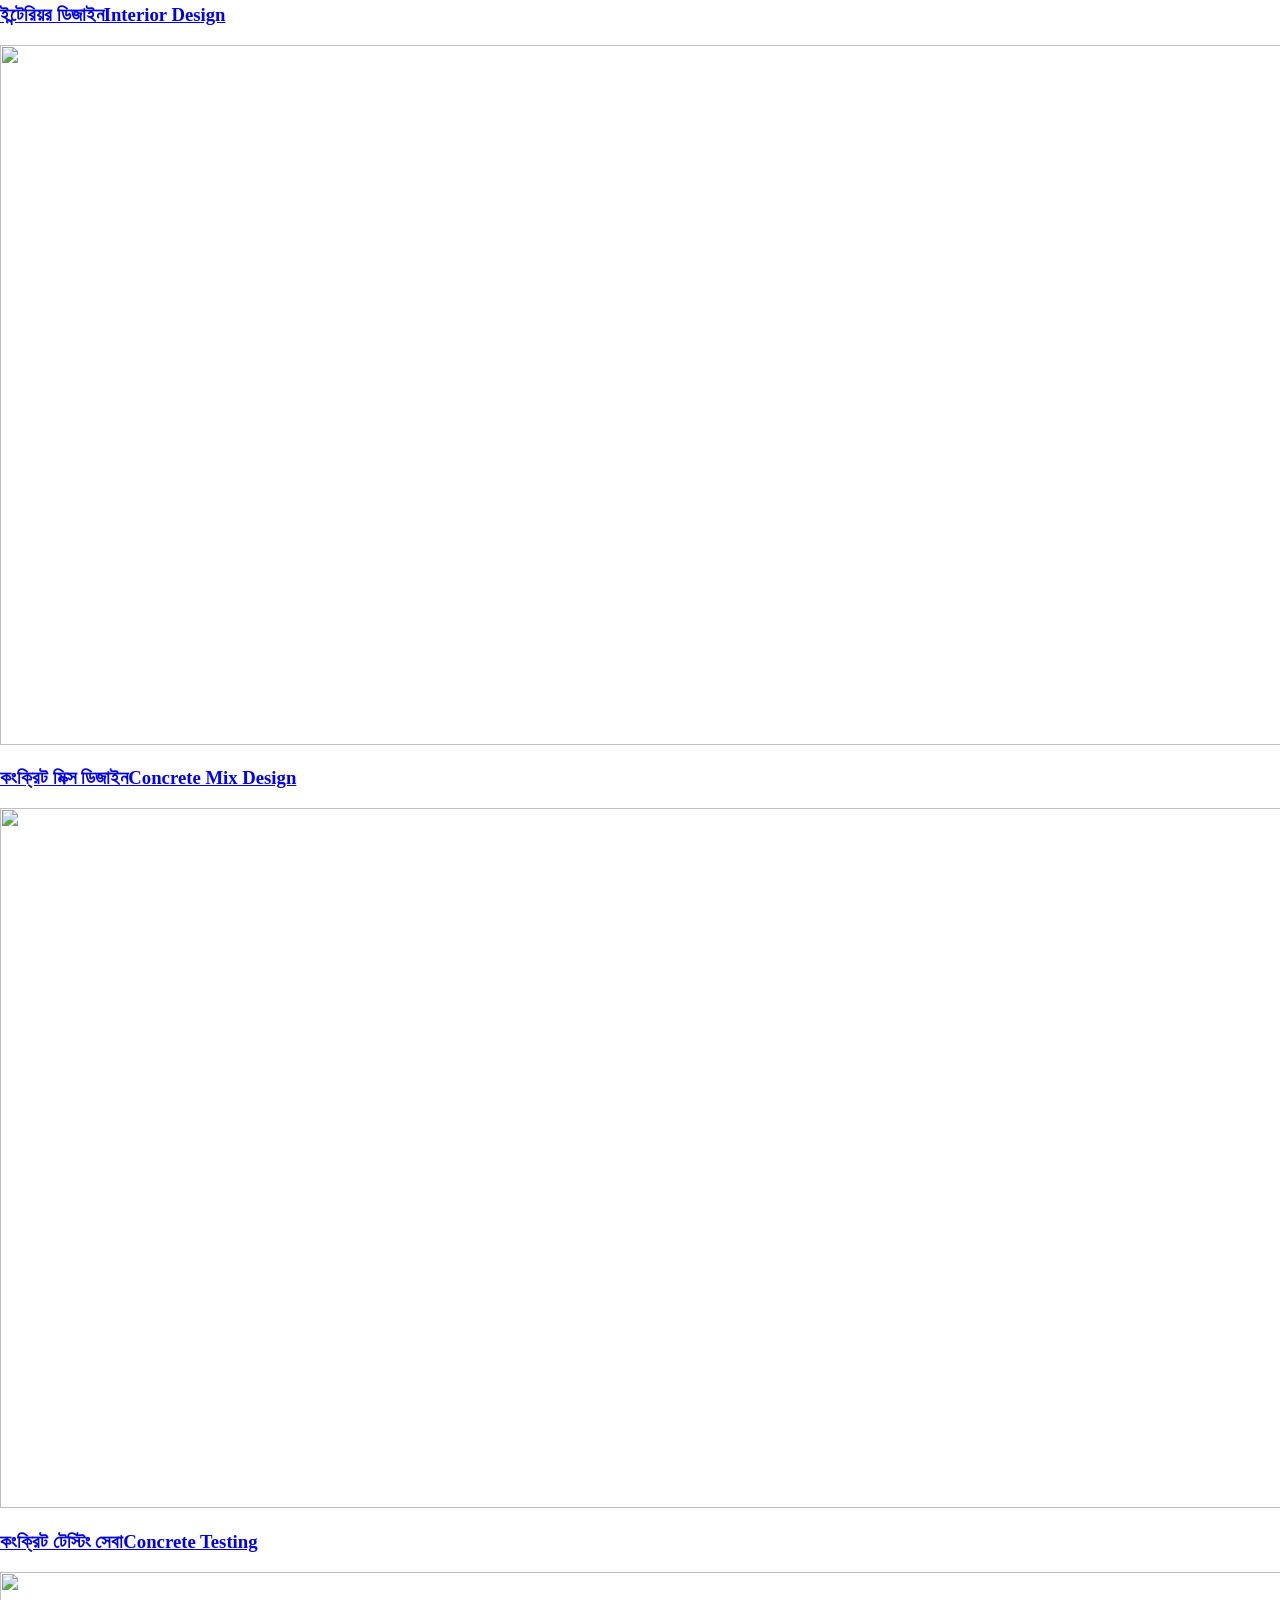
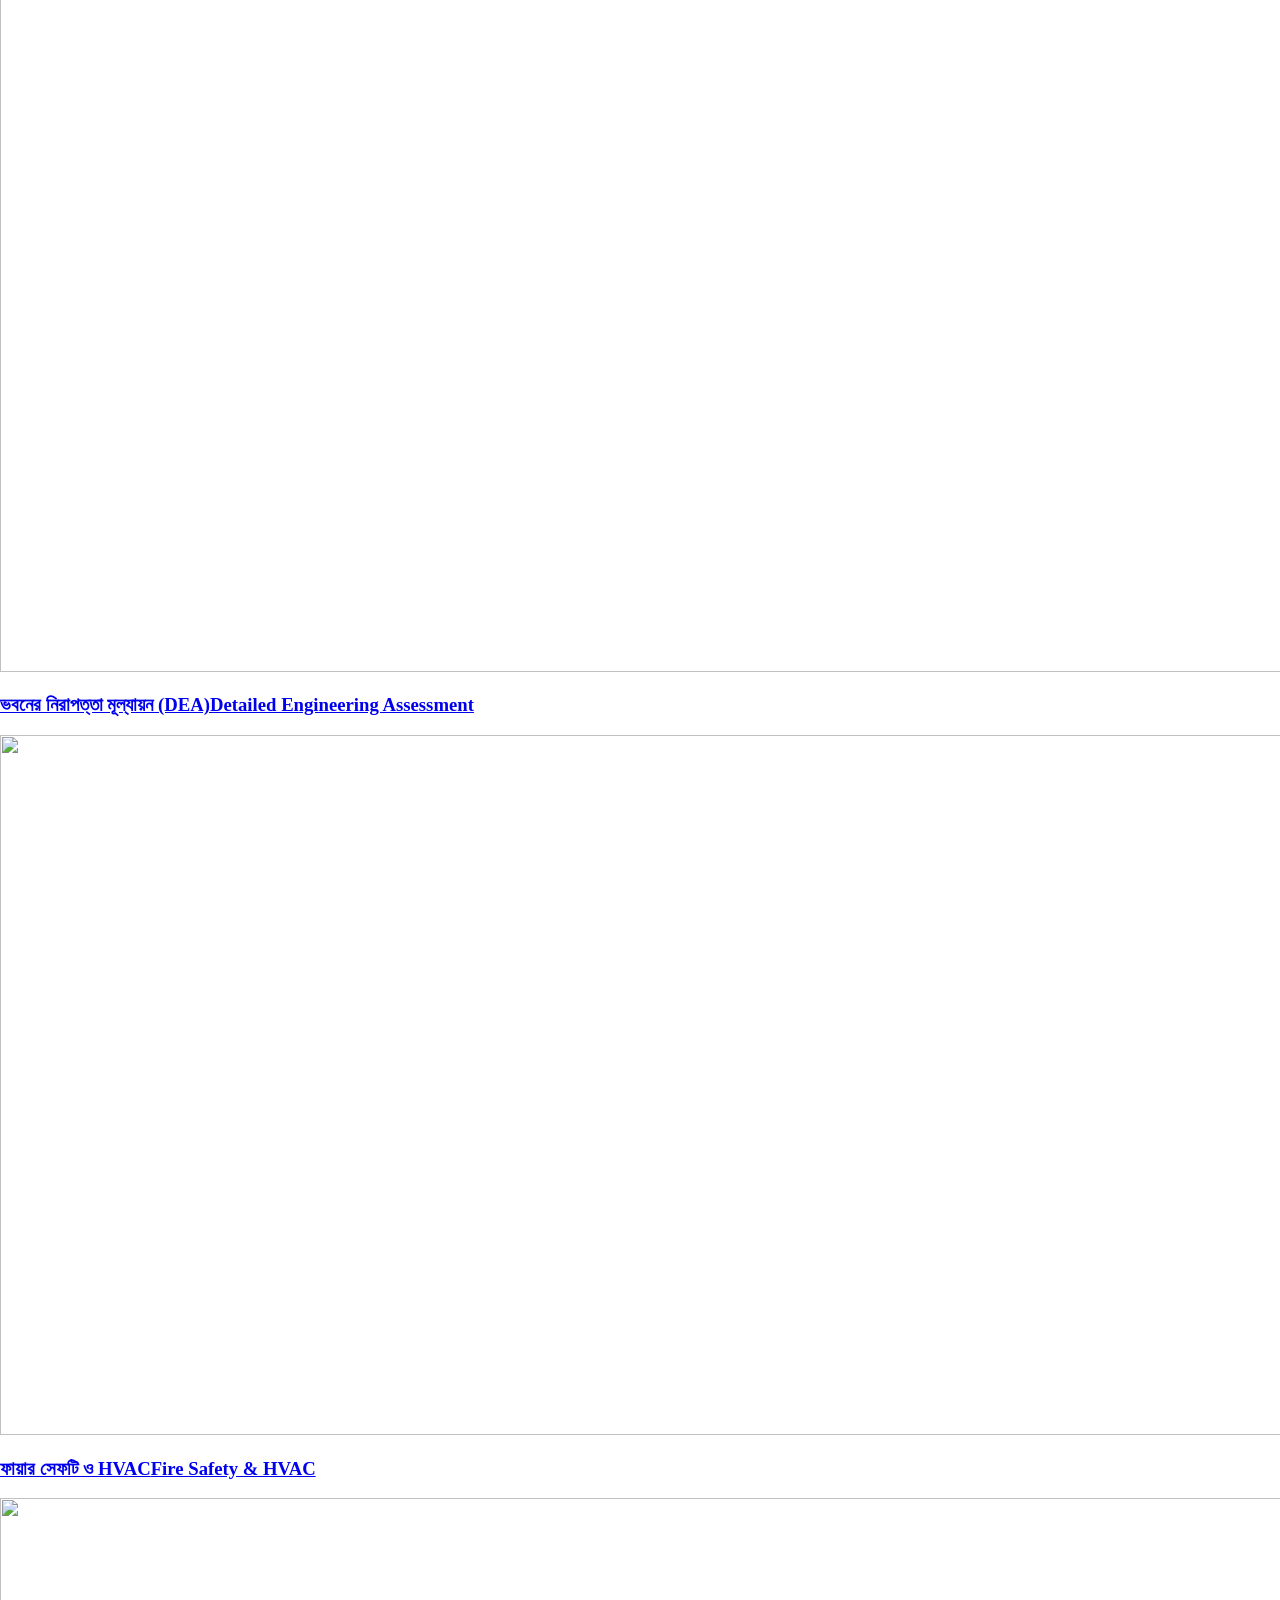
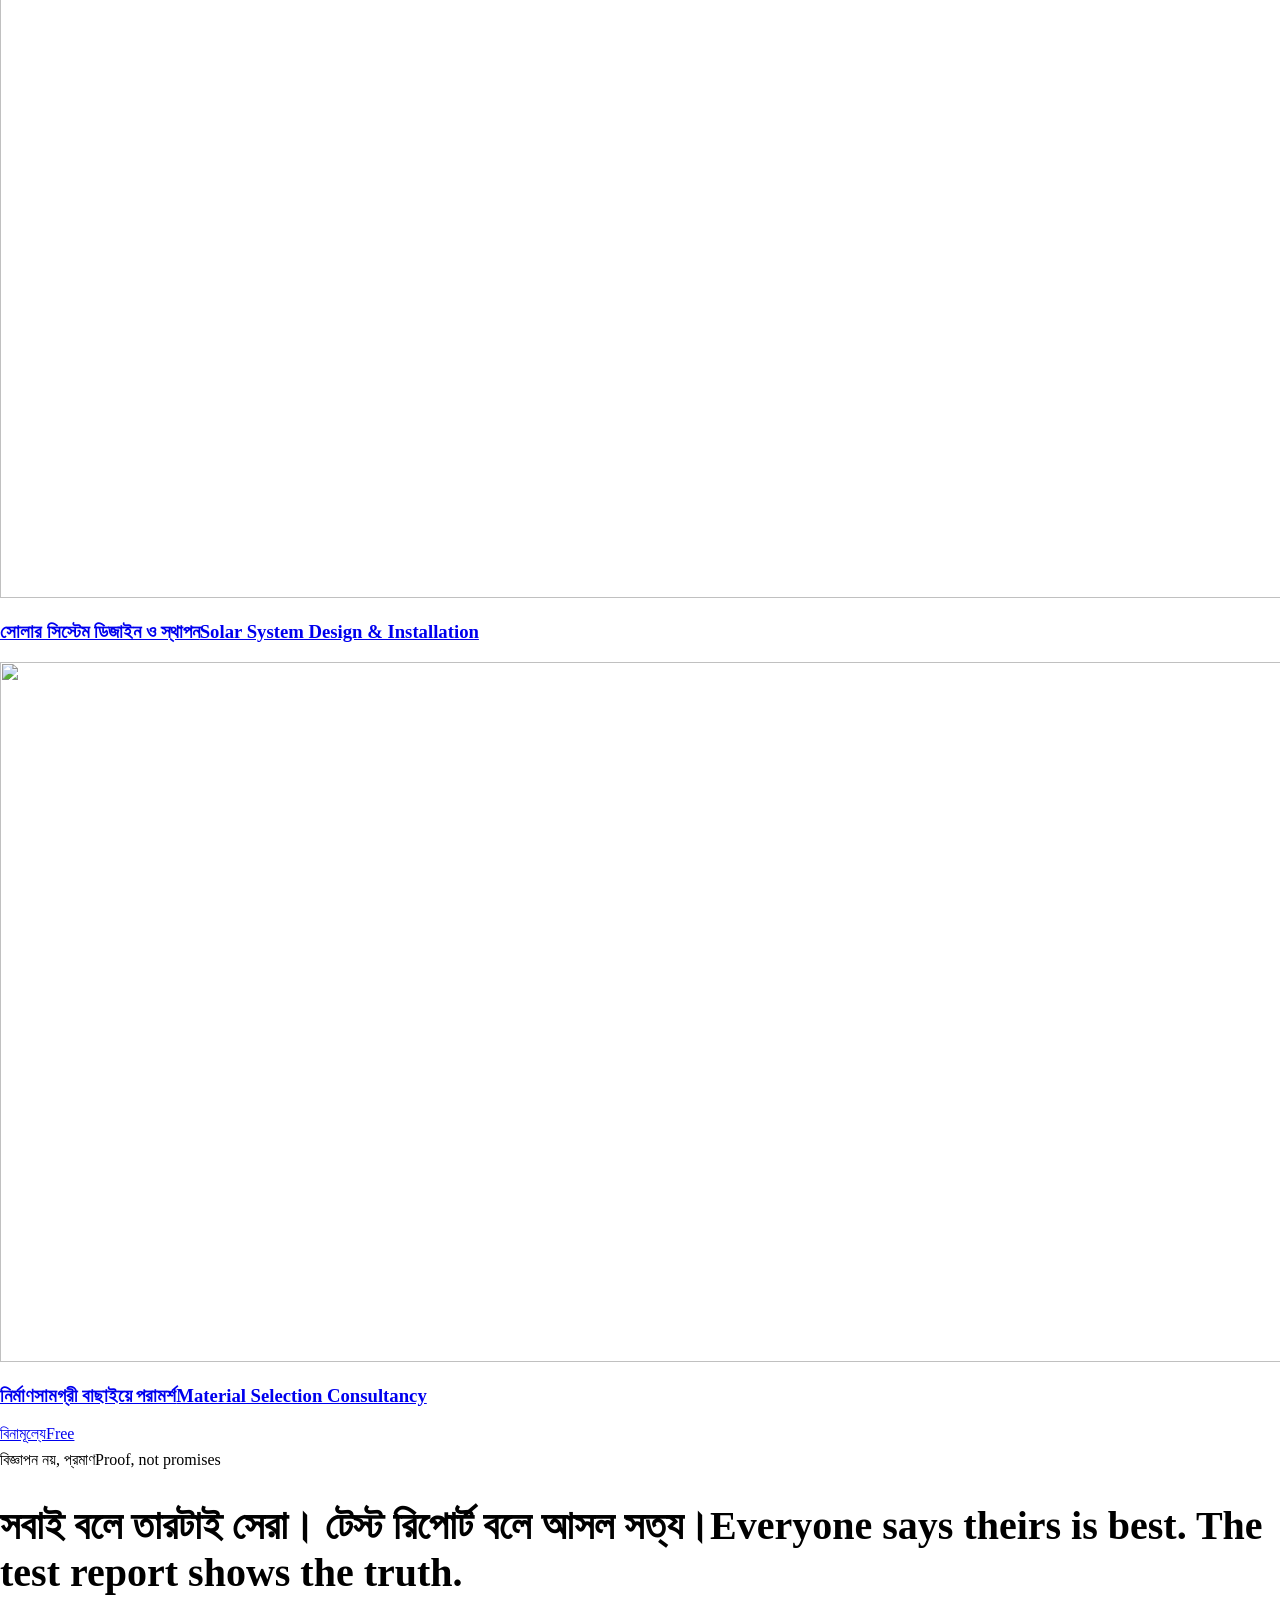
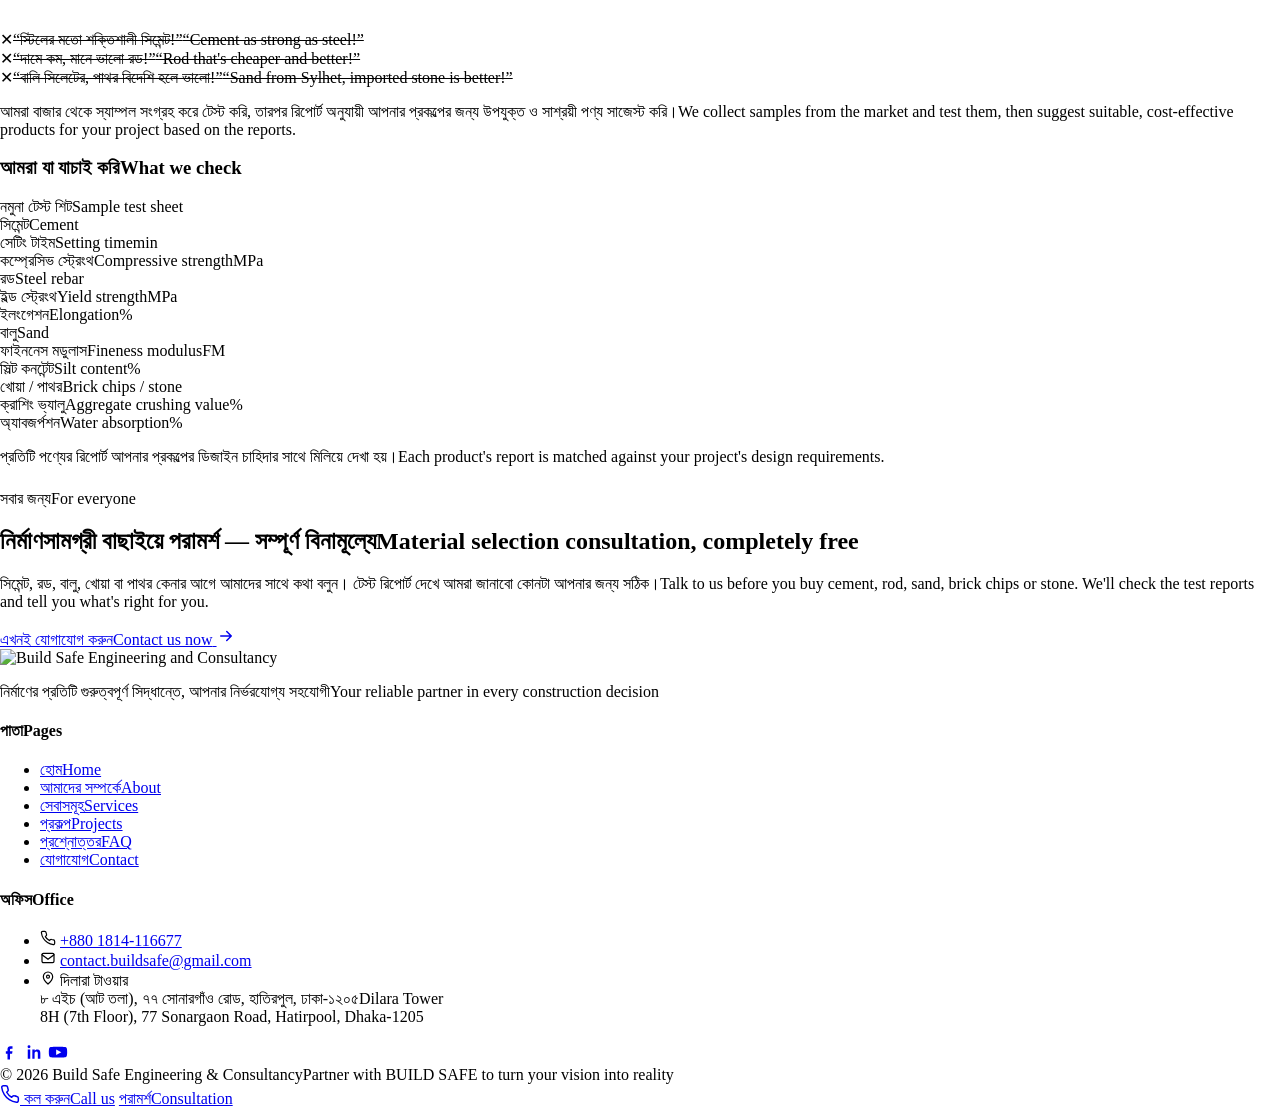
==== commit 06d58068: "feat: fit the caption rules to each line The side rules follow the current slogan, and the detail bu" ====
--- a/public/index.html
+++ b/public/index.html
@@ -266,17 +266,17 @@
                     ><span lang="bn">লাইসেন্সপ্রাপ্ত দক্ষ প্রকৌশলী ও আর্কিটেক্টের হাতে সুরক্ষিত আপনার স্বপ্নের আবাস</span
                     ><span lang="en">Your dream home, safe with licensed engineers and architects</span></span
                   ><span class="cap-line"
-                    ><span lang="bn">স্বপ্নের বাড়ি নিরাপদ হাতে</span
-                    ><span lang="en">Your dream home, in safe hands</span></span
+                    ><span lang="bn">প্রতিটি সিদ্ধান্তে, লাইসেন্সপ্রাপ্ত সঙ্গী</span
+                    ><span lang="en">A licensed partner for every decision</span></span
                   ><span class="cap-line"
-                    ><span lang="bn">চলমান প্রকল্প</span
-                    ><span lang="en">Ongoing project</span></span
+                    ><span lang="bn">নির্মাণ চলাকালীন, পাশে কারিগরি সহায়তা</span
+                    ><span lang="en">Technical support while construction is underway</span></span
                   ><span class="cap-line"
-                    ><span lang="bn">নির্মাণসামগ্রী বাছাইয়ে পরামর্শ — সম্পূর্ণ বিনামূল্যে</span
-                    ><span lang="en">Material selection consultation, completely free</span></span
+                    ><span lang="bn">সবাই বলে সেরা। রিপোর্ট বলে সত্য।</span
+                    ><span lang="en">Everyone says best. The report shows the truth.</span></span
                   ><span class="cap-line"
-                    ><span lang="bn">ইন্টেরিয়র ডিজাইন, পরিকল্পনা ও বাস্তবায়ন</span
-                    ><span lang="en">Interior design, planning and execution</span></span
+                    ><span lang="bn">স্বপ্নের ঘর, ভেতর থেকেও</span
+                    ><span lang="en">The dream home, on the inside too</span></span
                   >
                 </span>
               </figcaption>
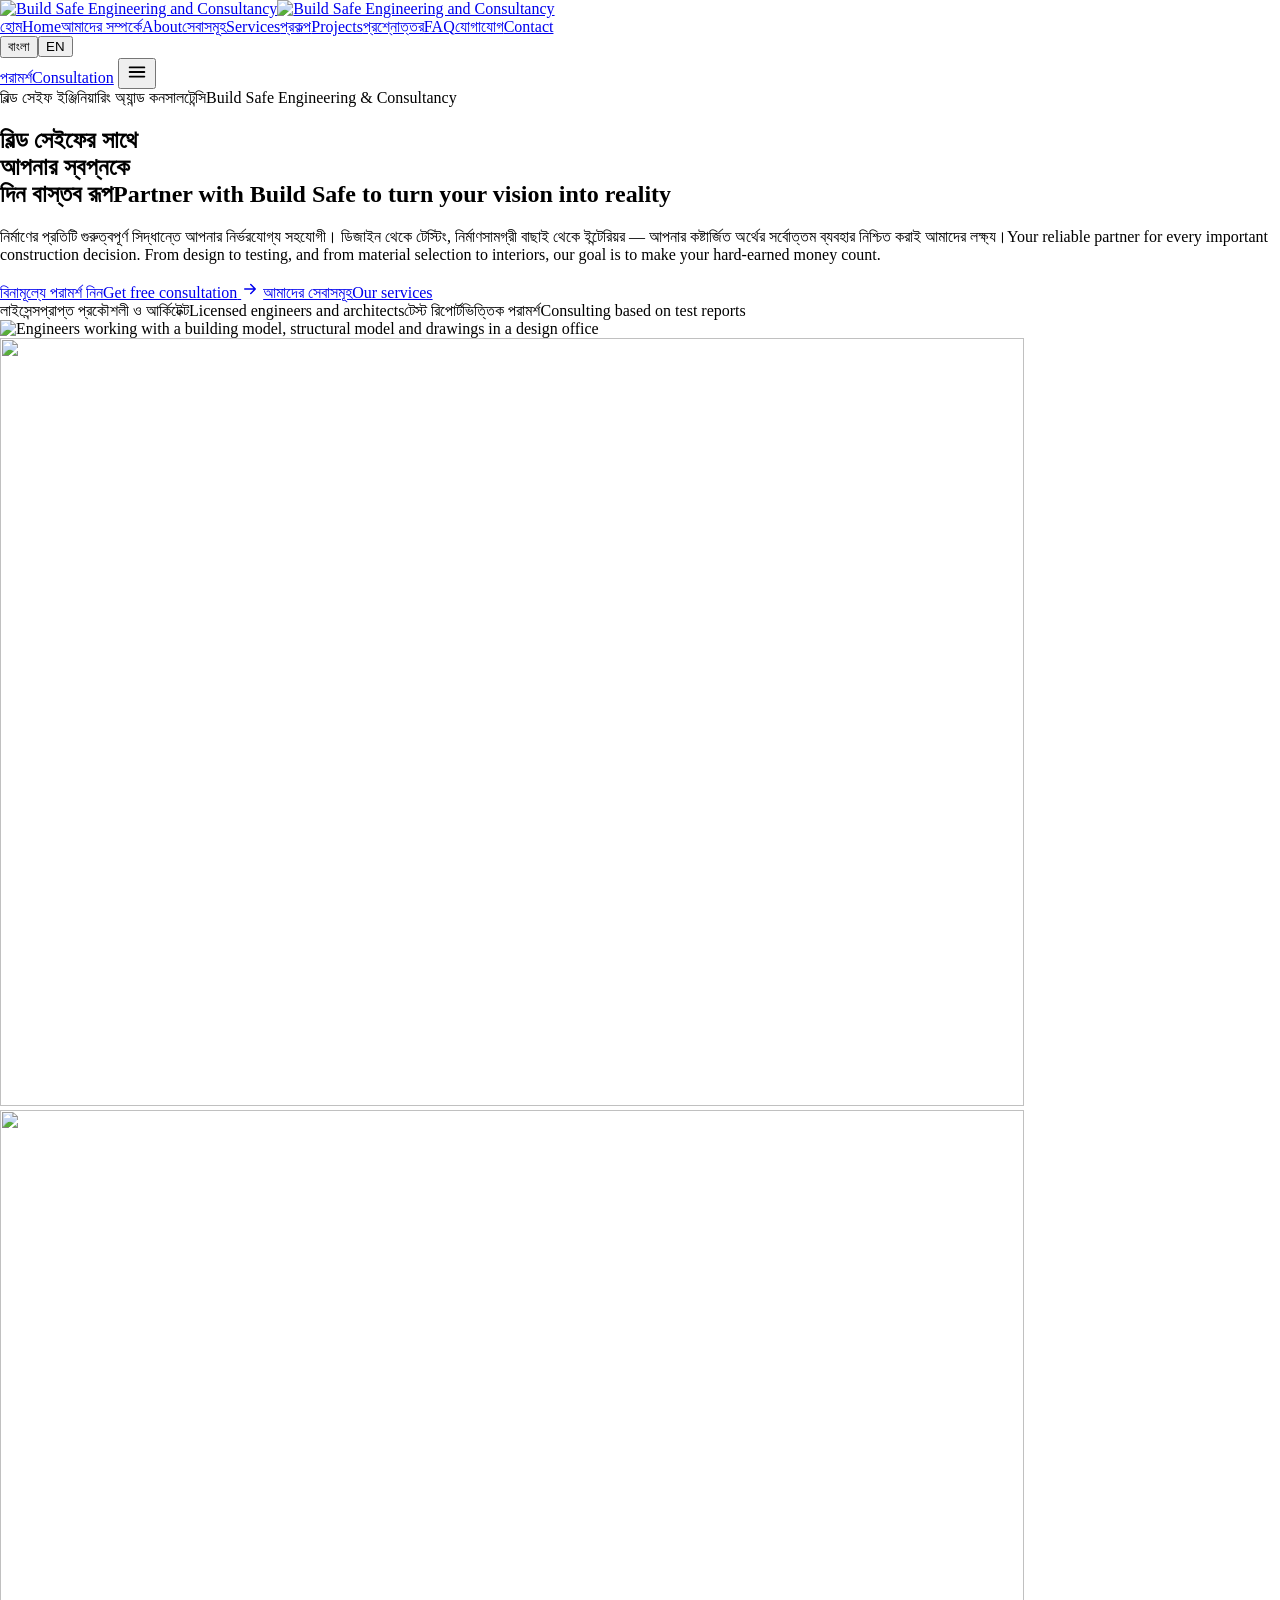
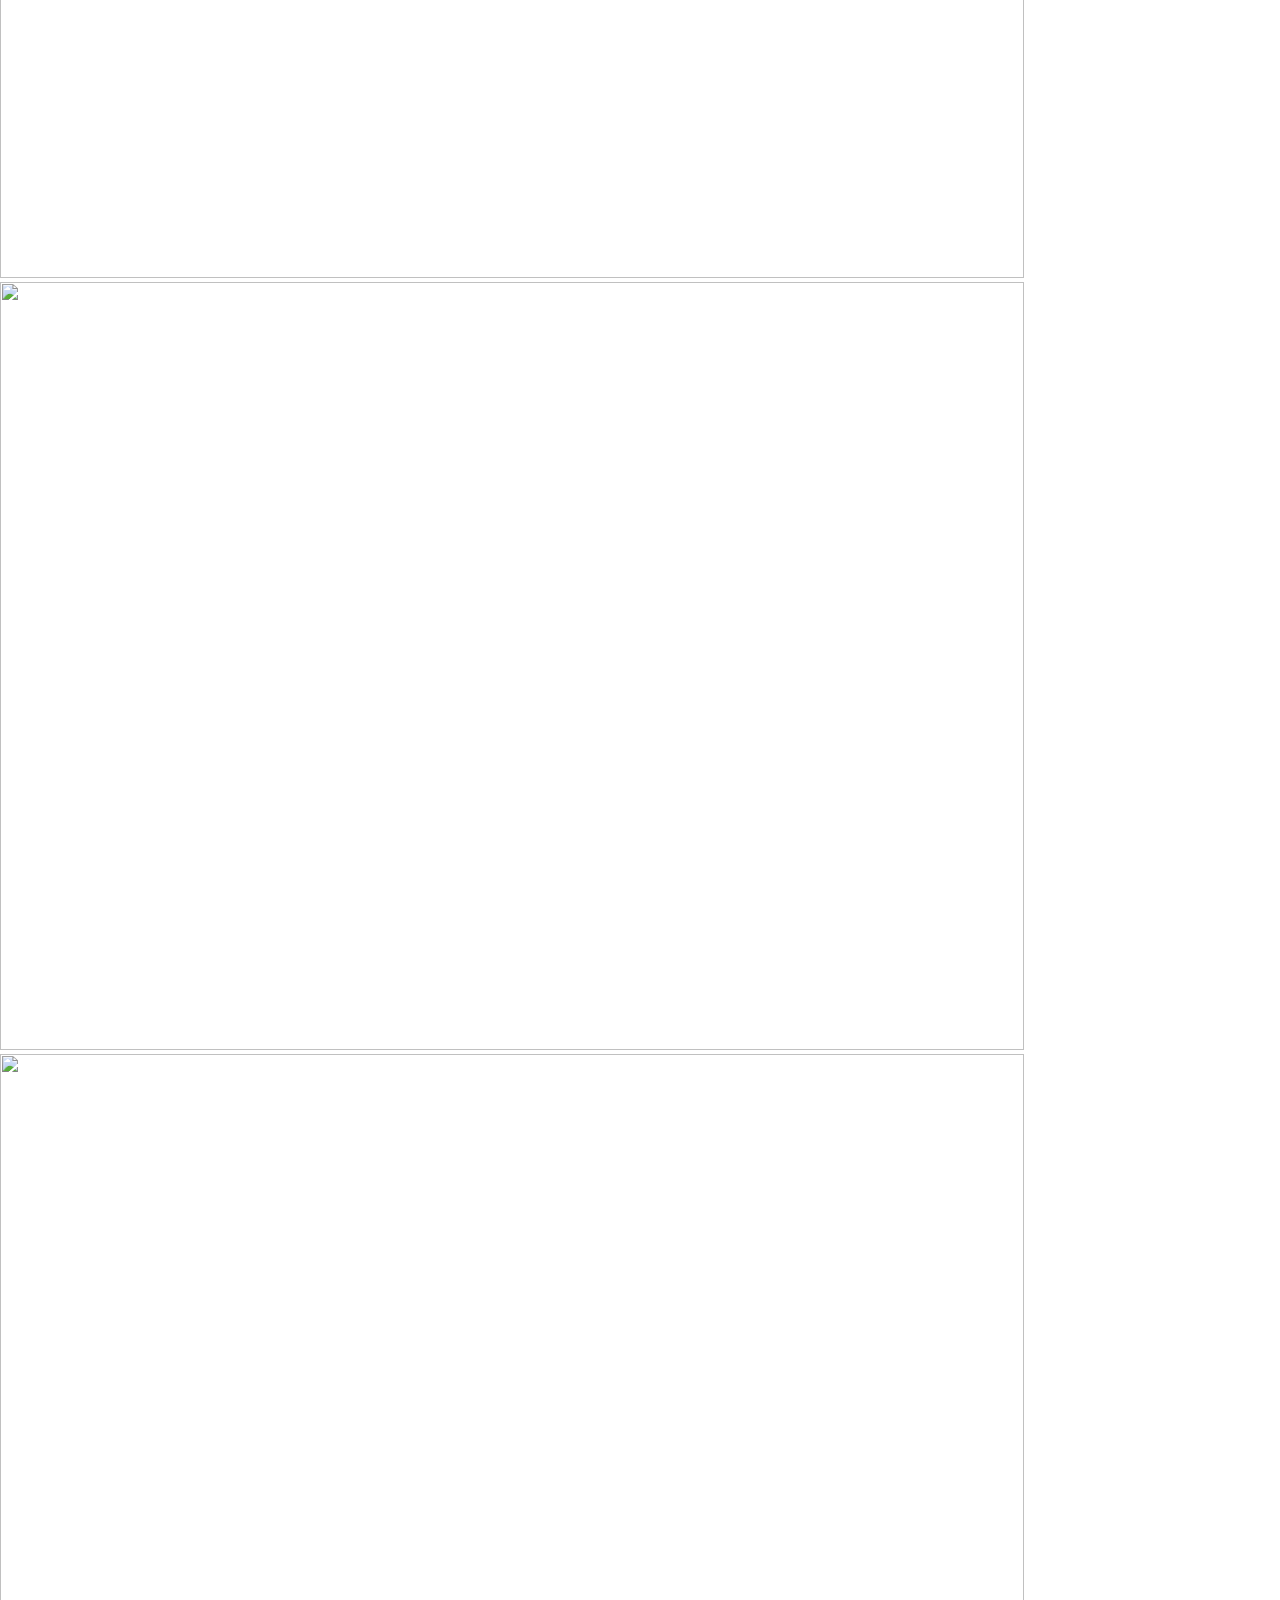
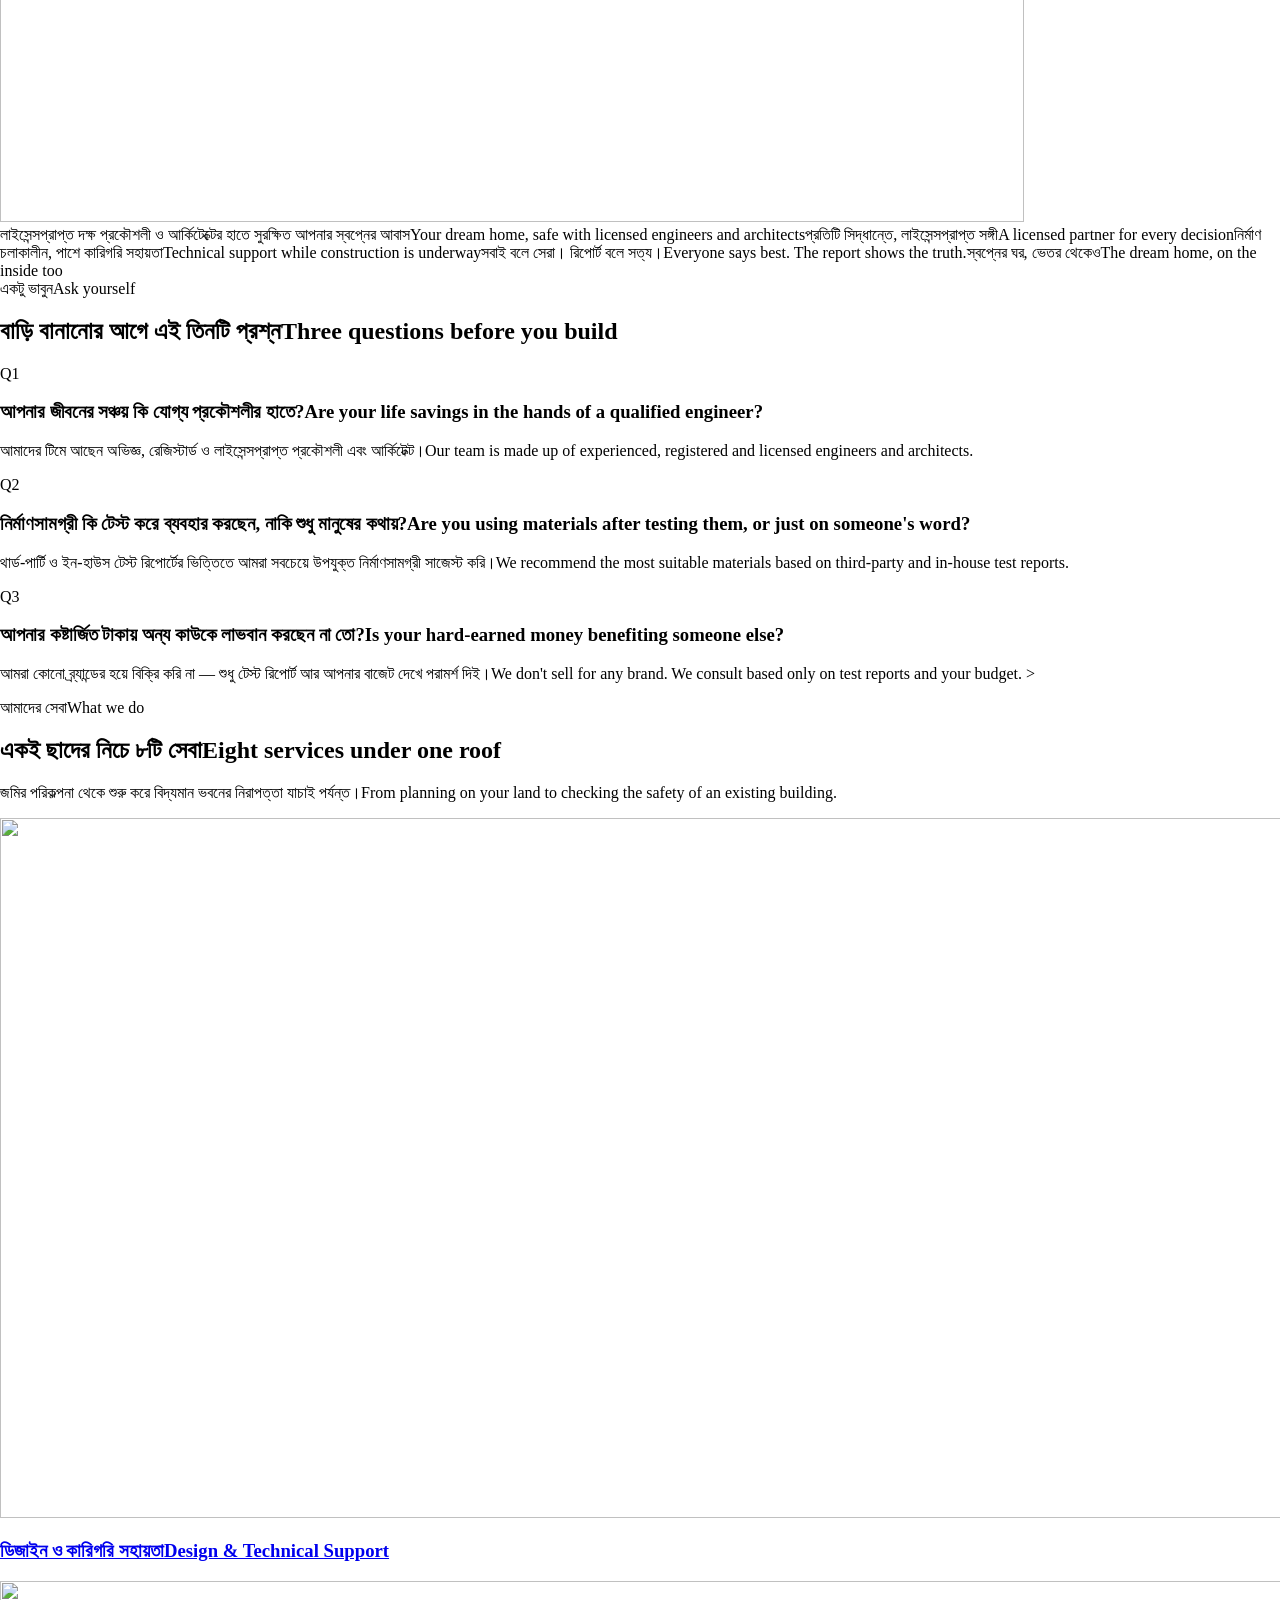
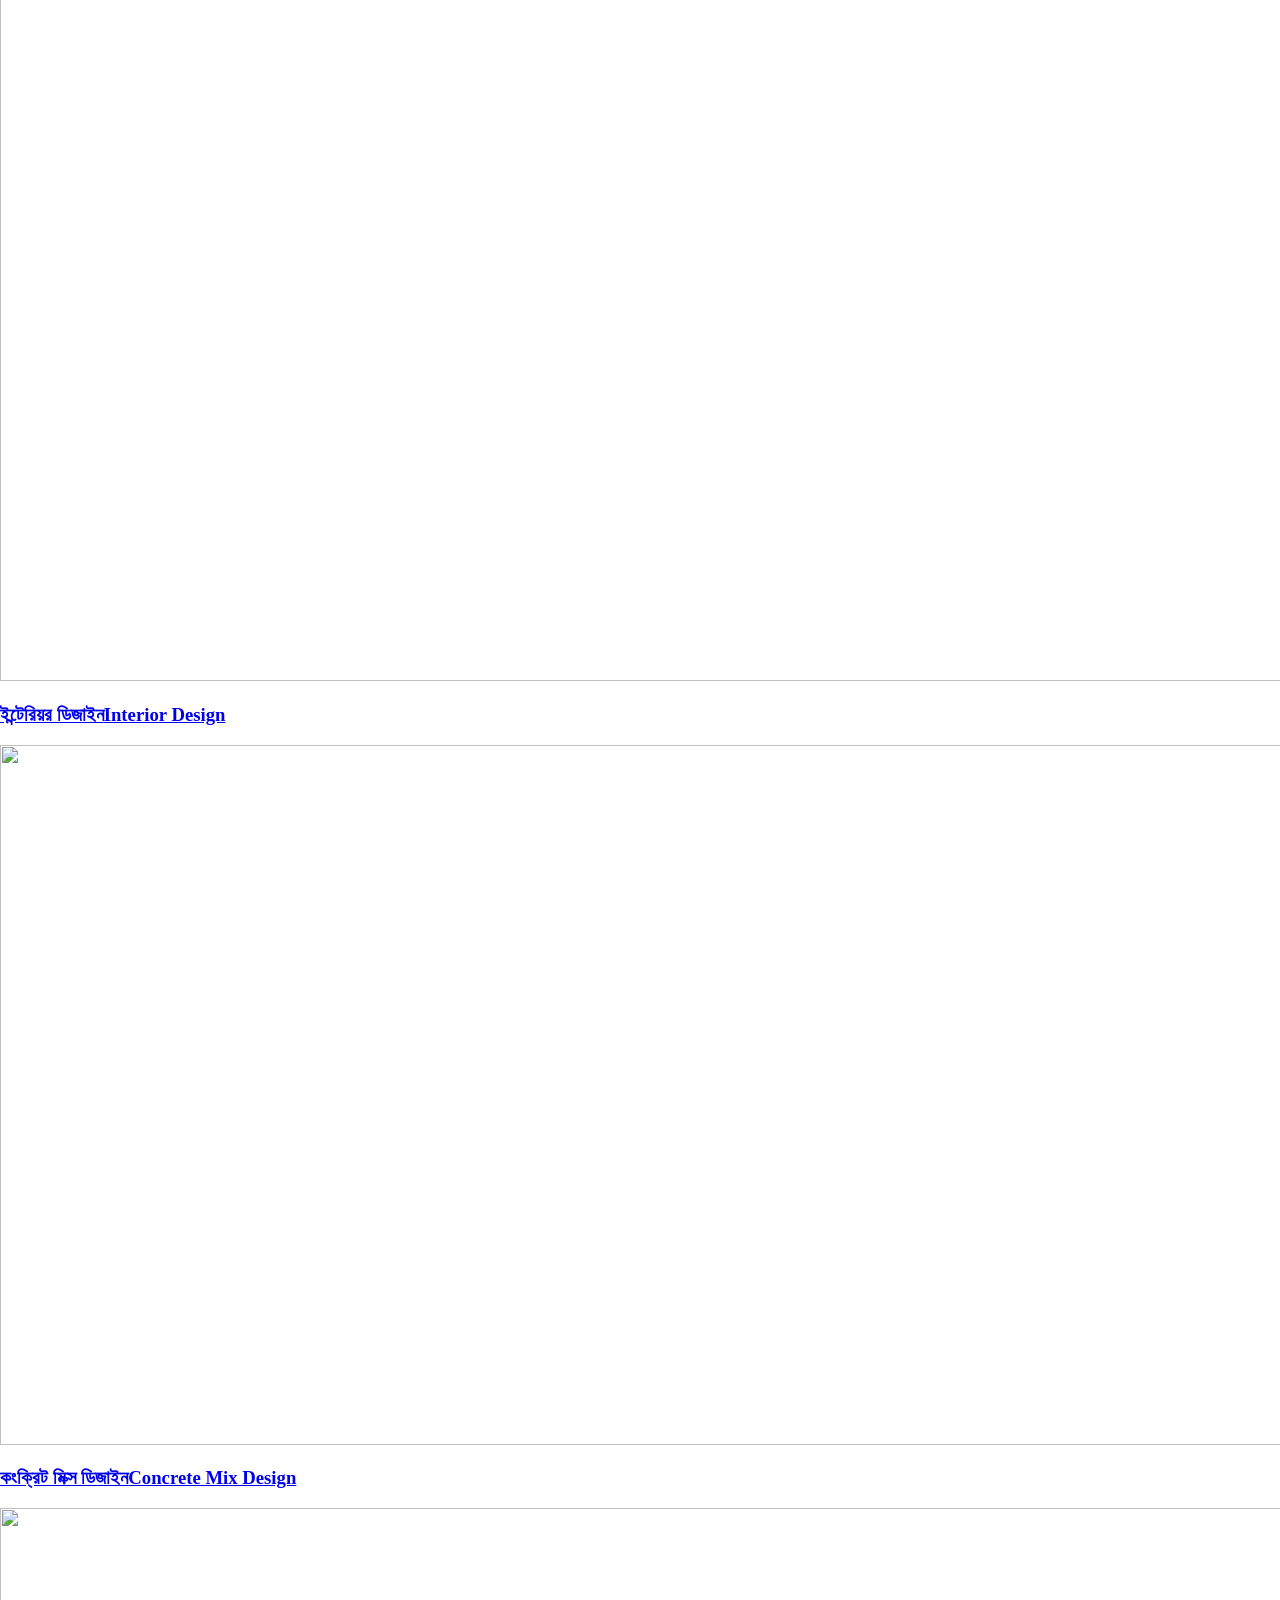
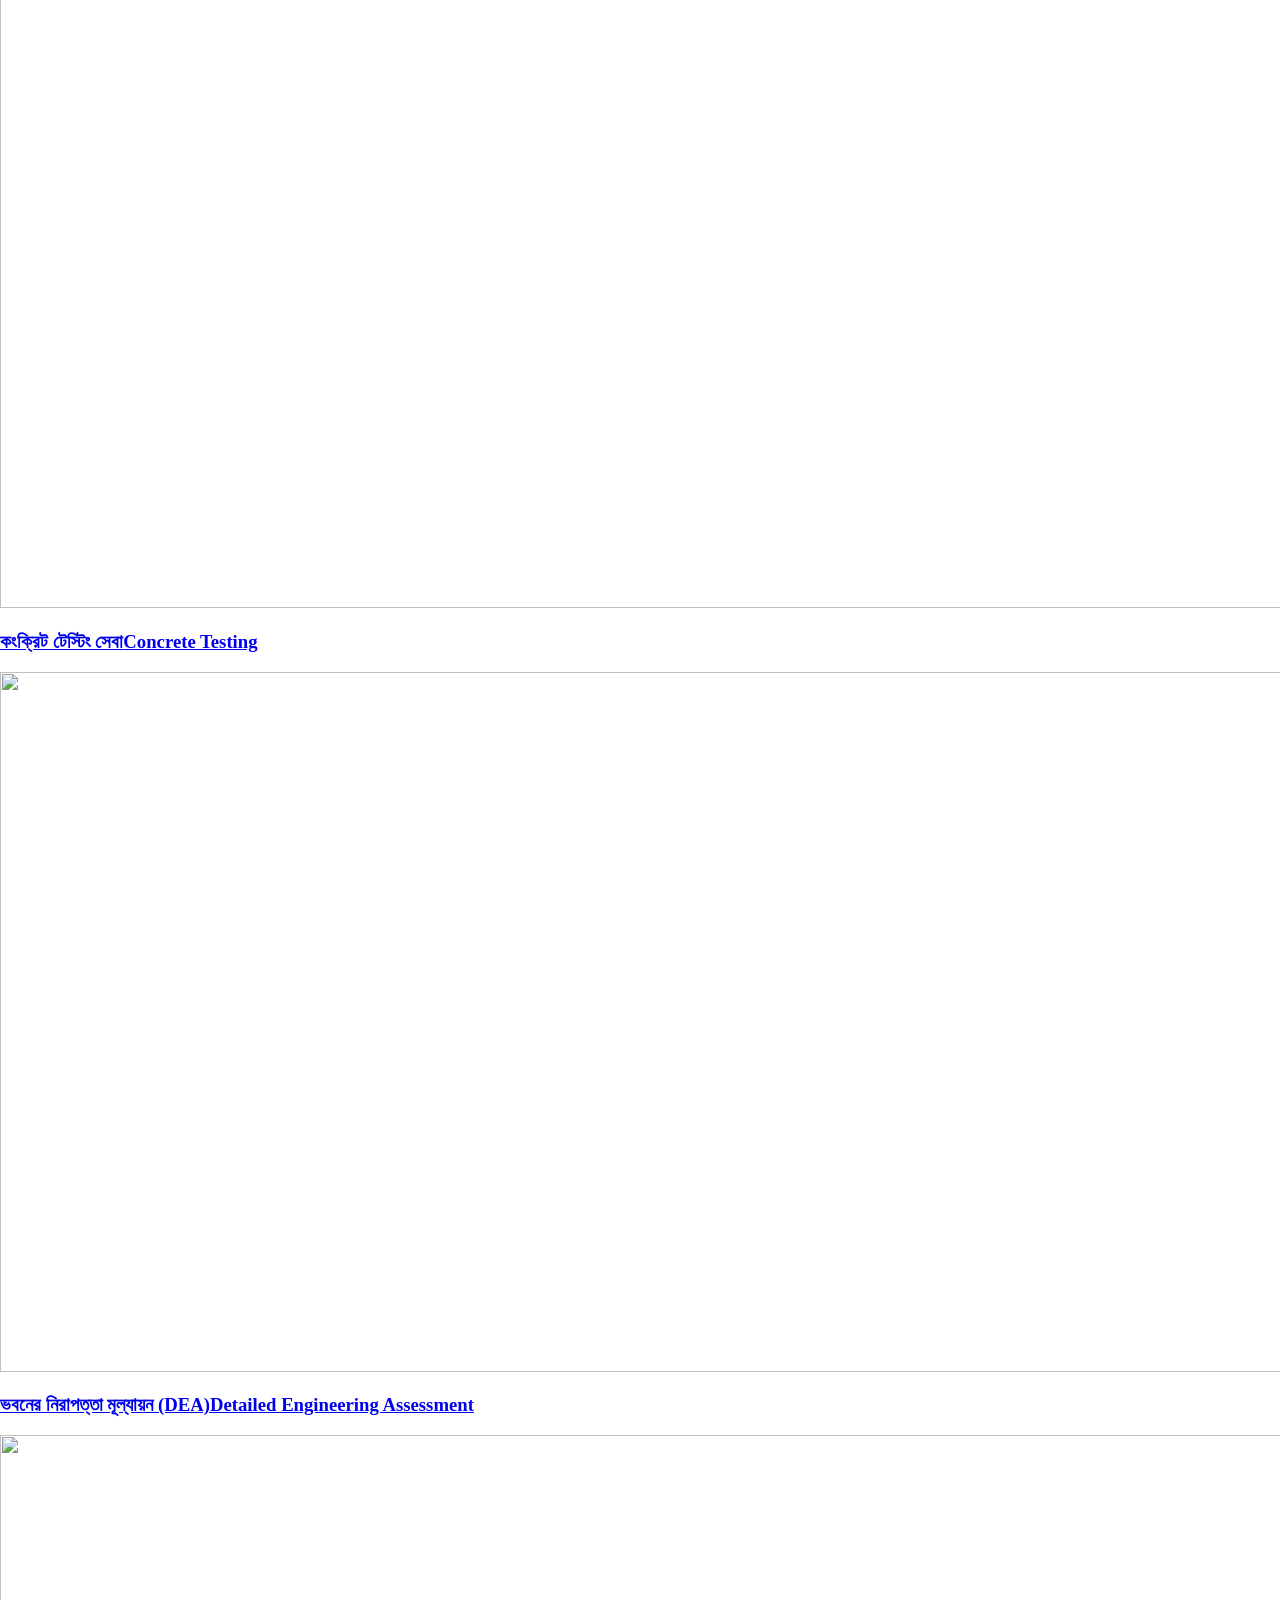
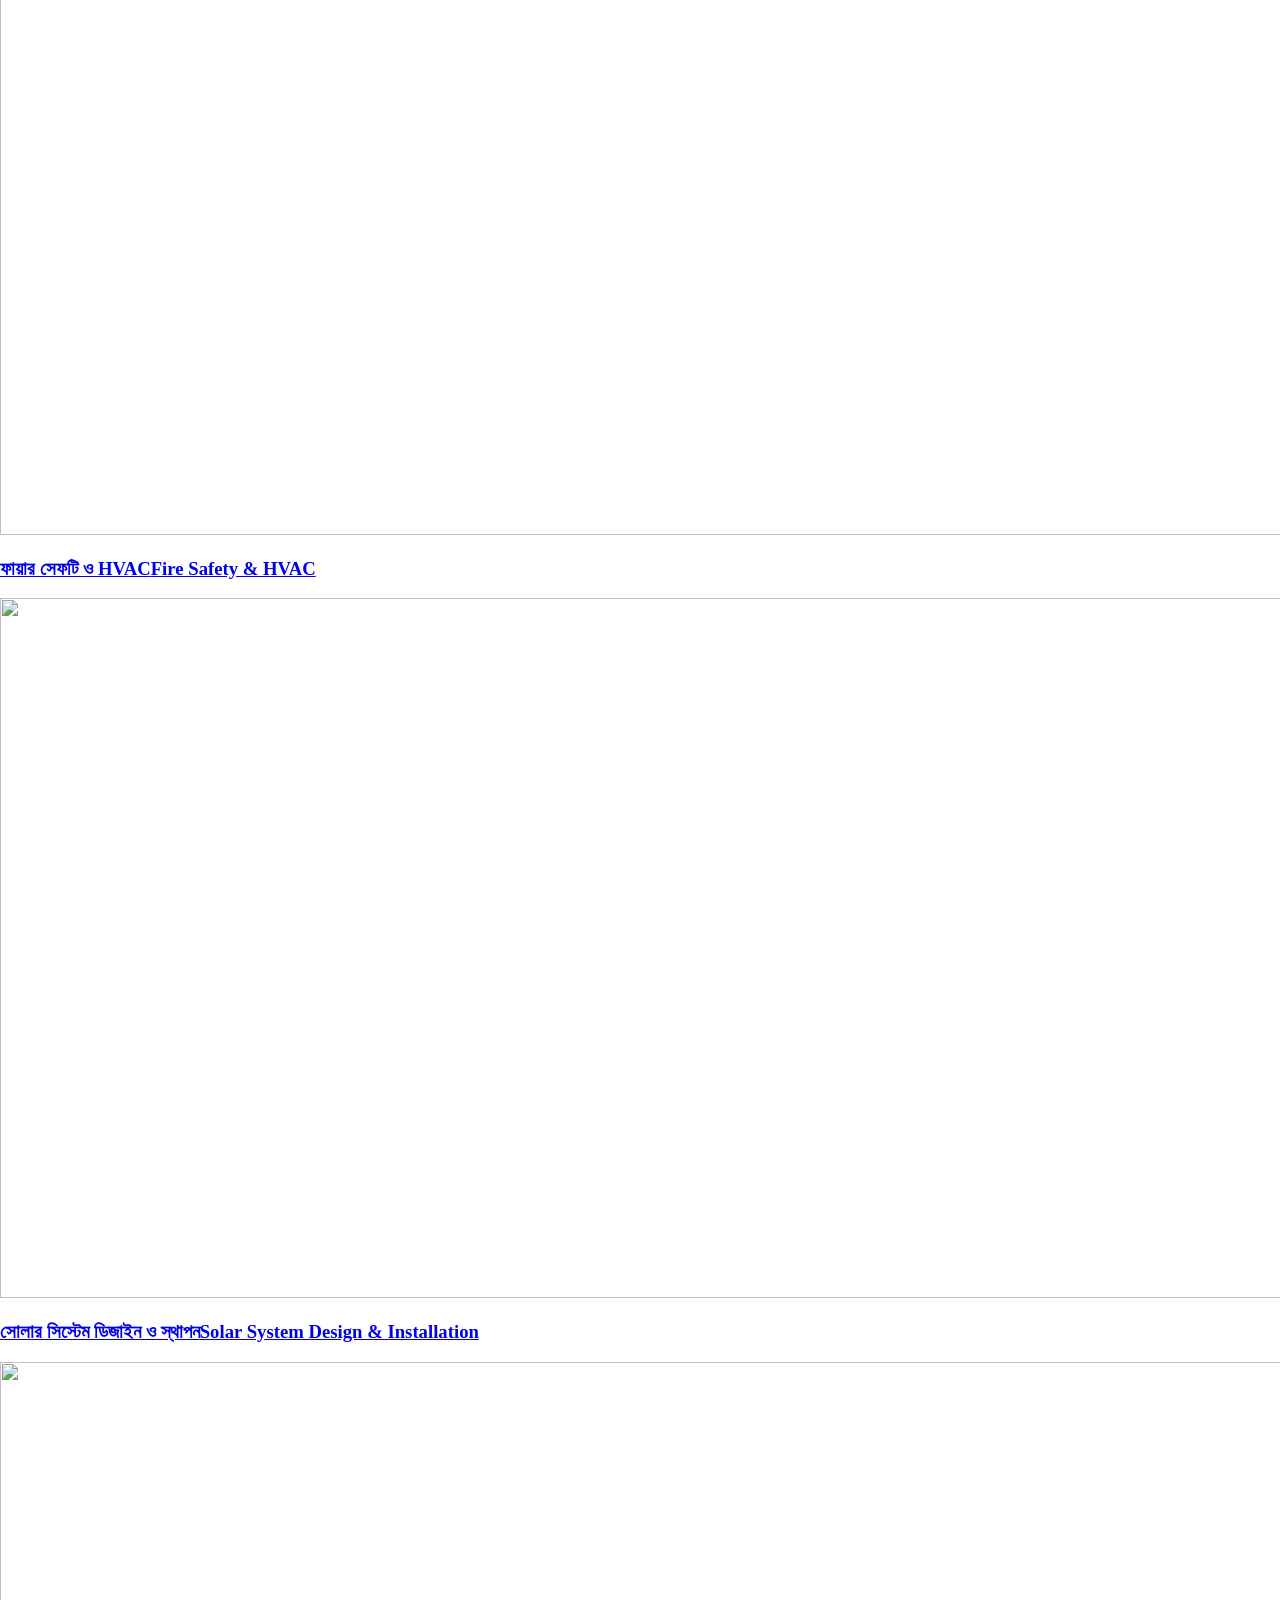
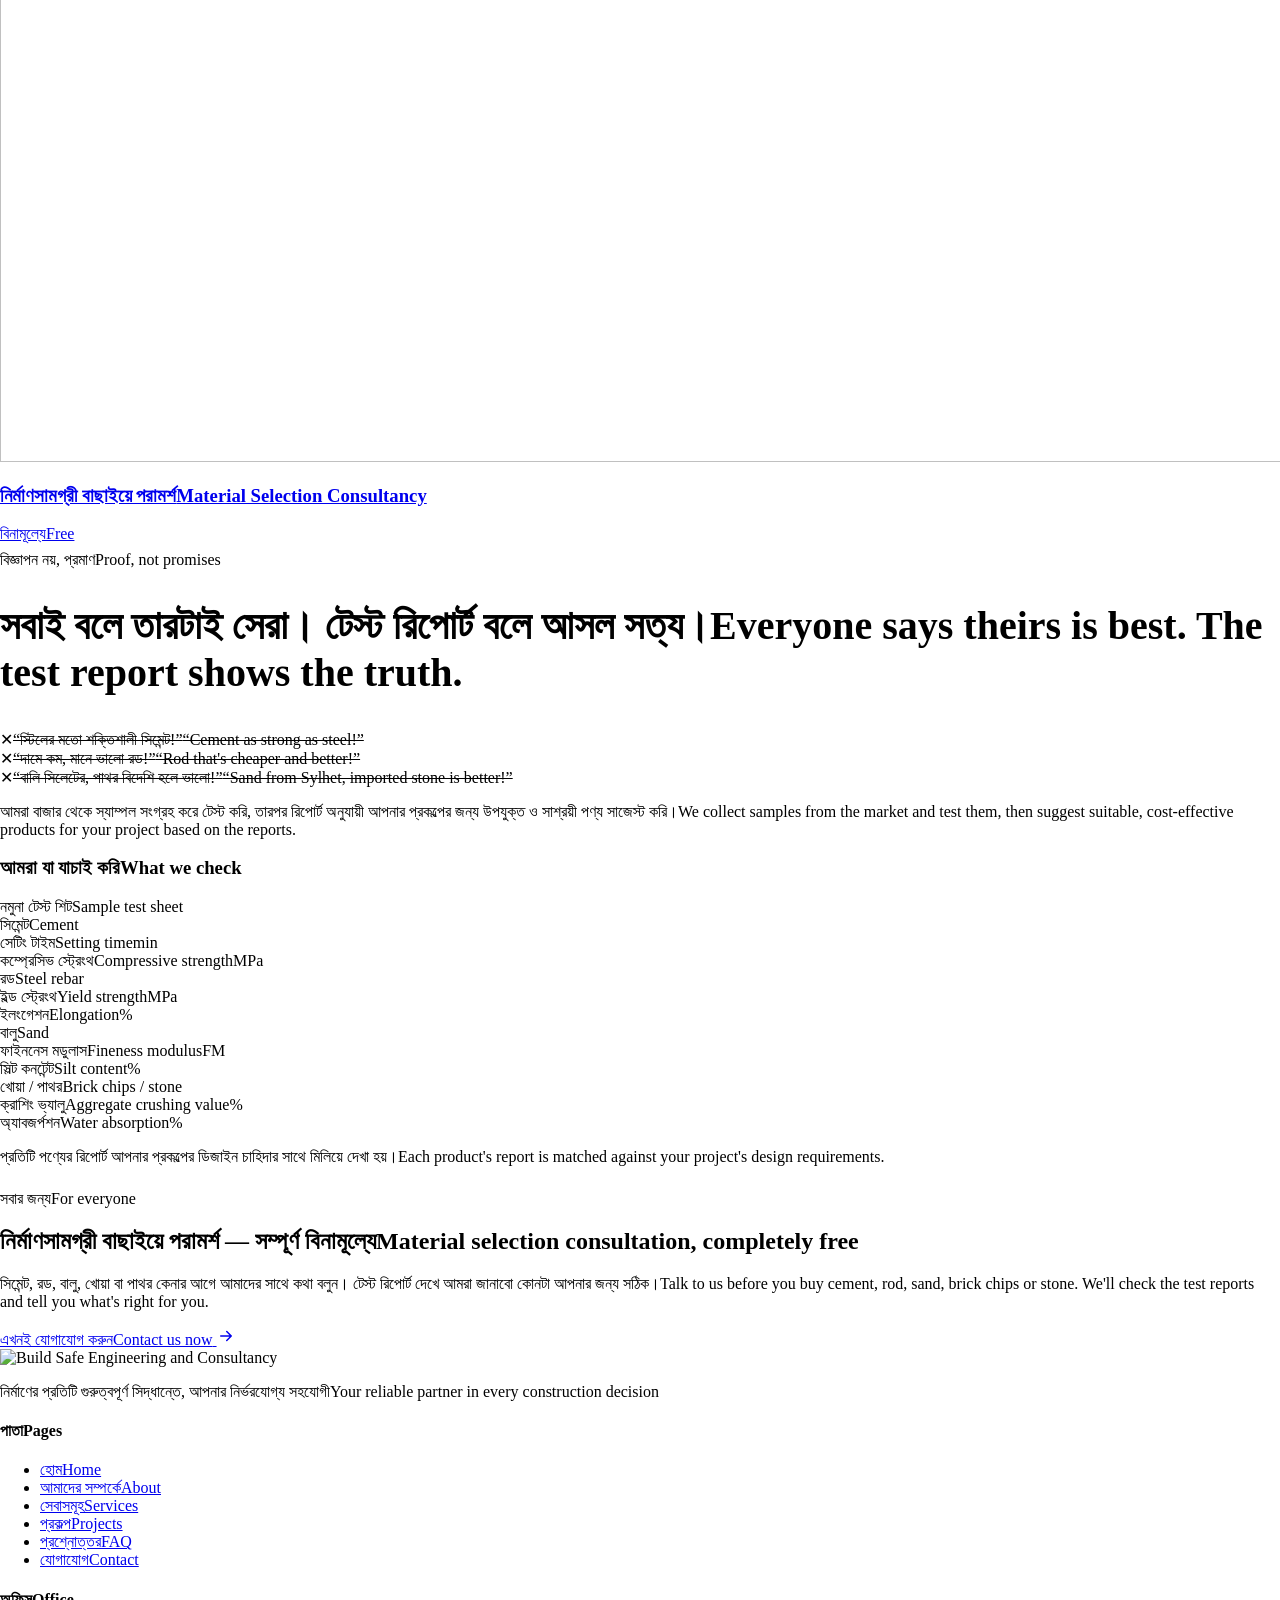
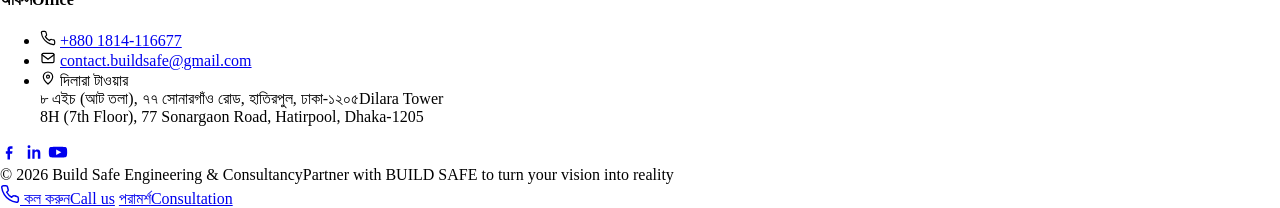
==== commit bd73b64c: "feat: use the five new home pictures The home frame now cycles hero-1.jpeg through hero-5.jpeg. The " ====
--- a/public/index.html
+++ b/public/index.html
@@ -250,15 +250,15 @@
               <div class="hero-slides">
                 <img
                   class="is-on"
-                  src="/img/hero.jpg"
+                  src="/img/home-hero/hero-1.jpeg"
                   alt="Engineers working with a building model, structural model and drawings in a design office"
-                  width="1408"
-                  height="768"
+                  width="1024"
+                  height="678"
                 />
-                <img src="/img/home-hero/hero-1.png" alt="" aria-hidden="true" width="2560" height="1440" />
-                <img src="/img/home-hero/hero-2.png" alt="" aria-hidden="true" width="1441" height="1092" />
-                <img src="/img/home-hero/hero-3.png" alt="" aria-hidden="true" width="1280" height="720" />
-                <img src="/img/home-hero/hero-4.png" alt="" aria-hidden="true" width="1280" height="720" />
+                <img src="/img/home-hero/hero-2.jpeg" alt="" aria-hidden="true" width="1024" height="768" />
+                <img src="/img/home-hero/hero-3.jpeg" alt="" aria-hidden="true" width="1024" height="768" />
+                <img src="/img/home-hero/hero-4.jpeg" alt="" aria-hidden="true" width="1024" height="768" />
+                <img src="/img/home-hero/hero-5.jpeg" alt="" aria-hidden="true" width="1024" height="768" />
               </div>
               <figcaption class="dim cap">
                 <span class="cap-lines">
